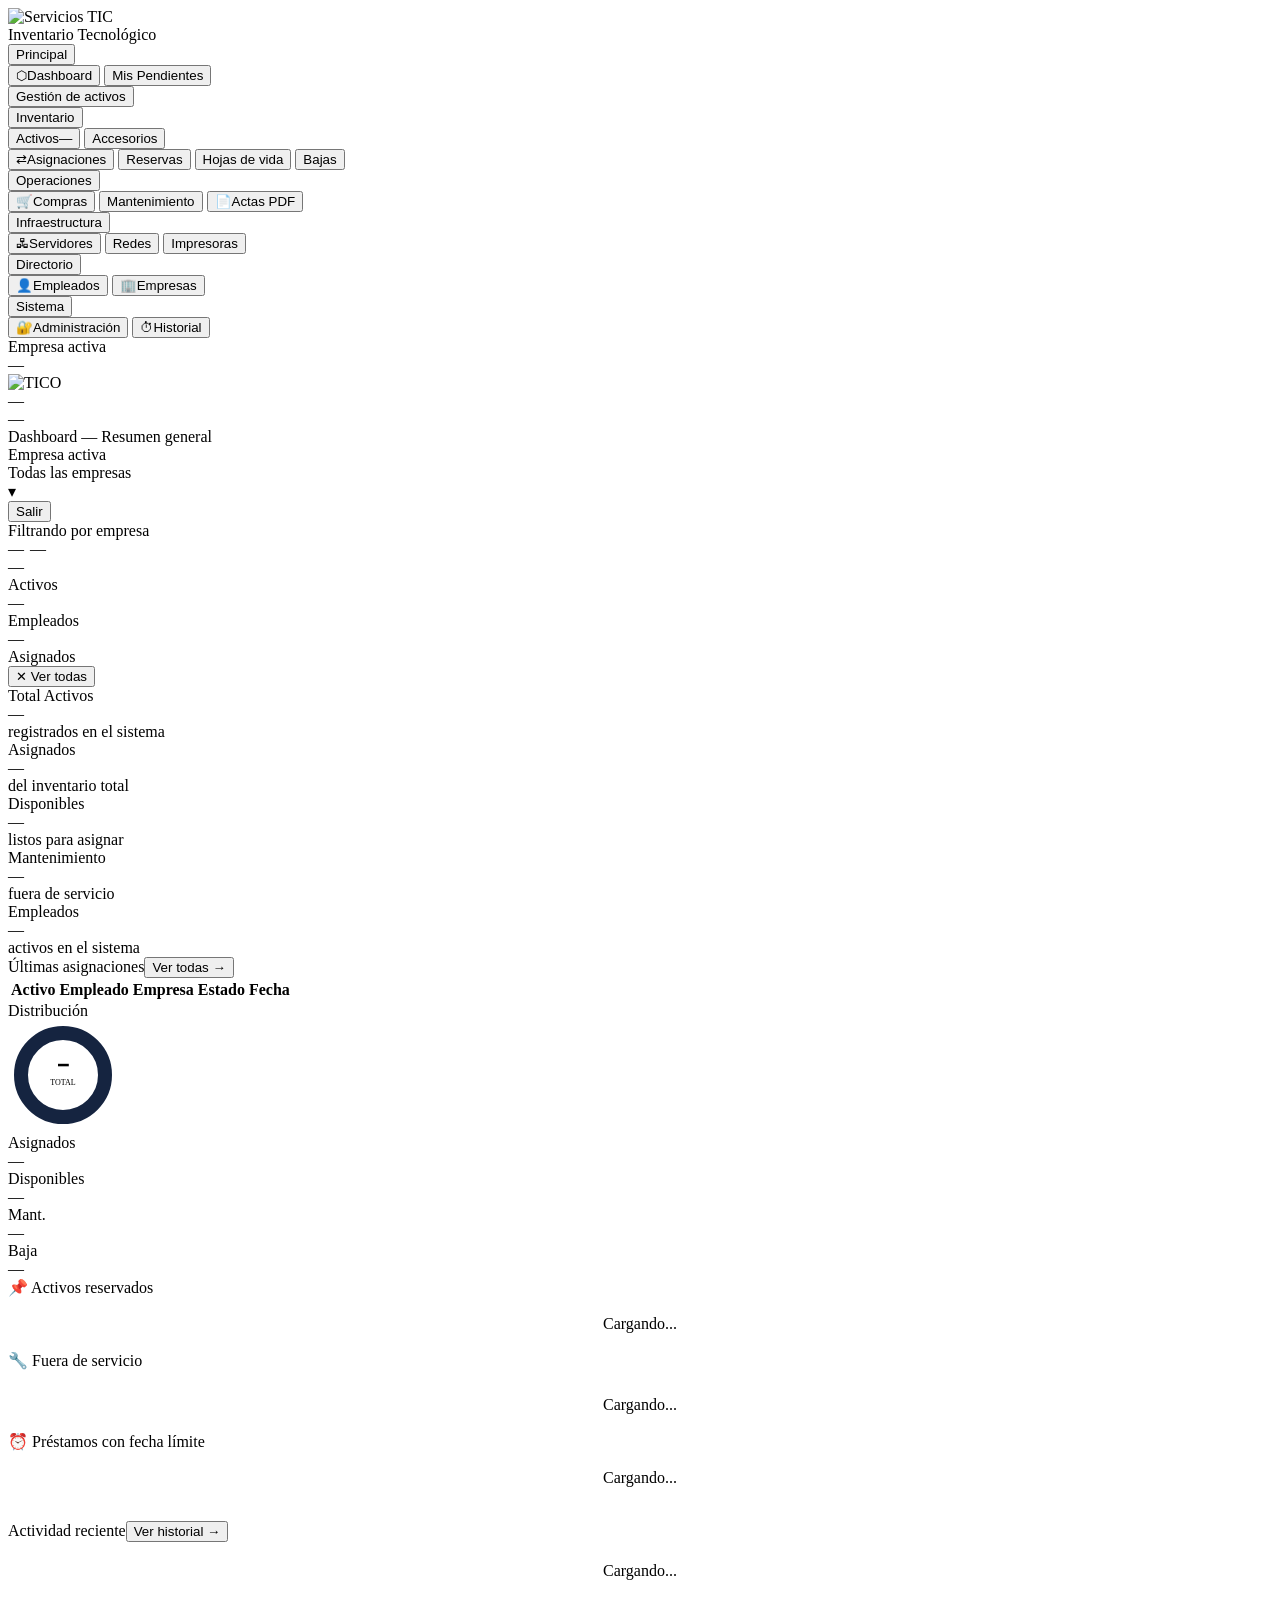
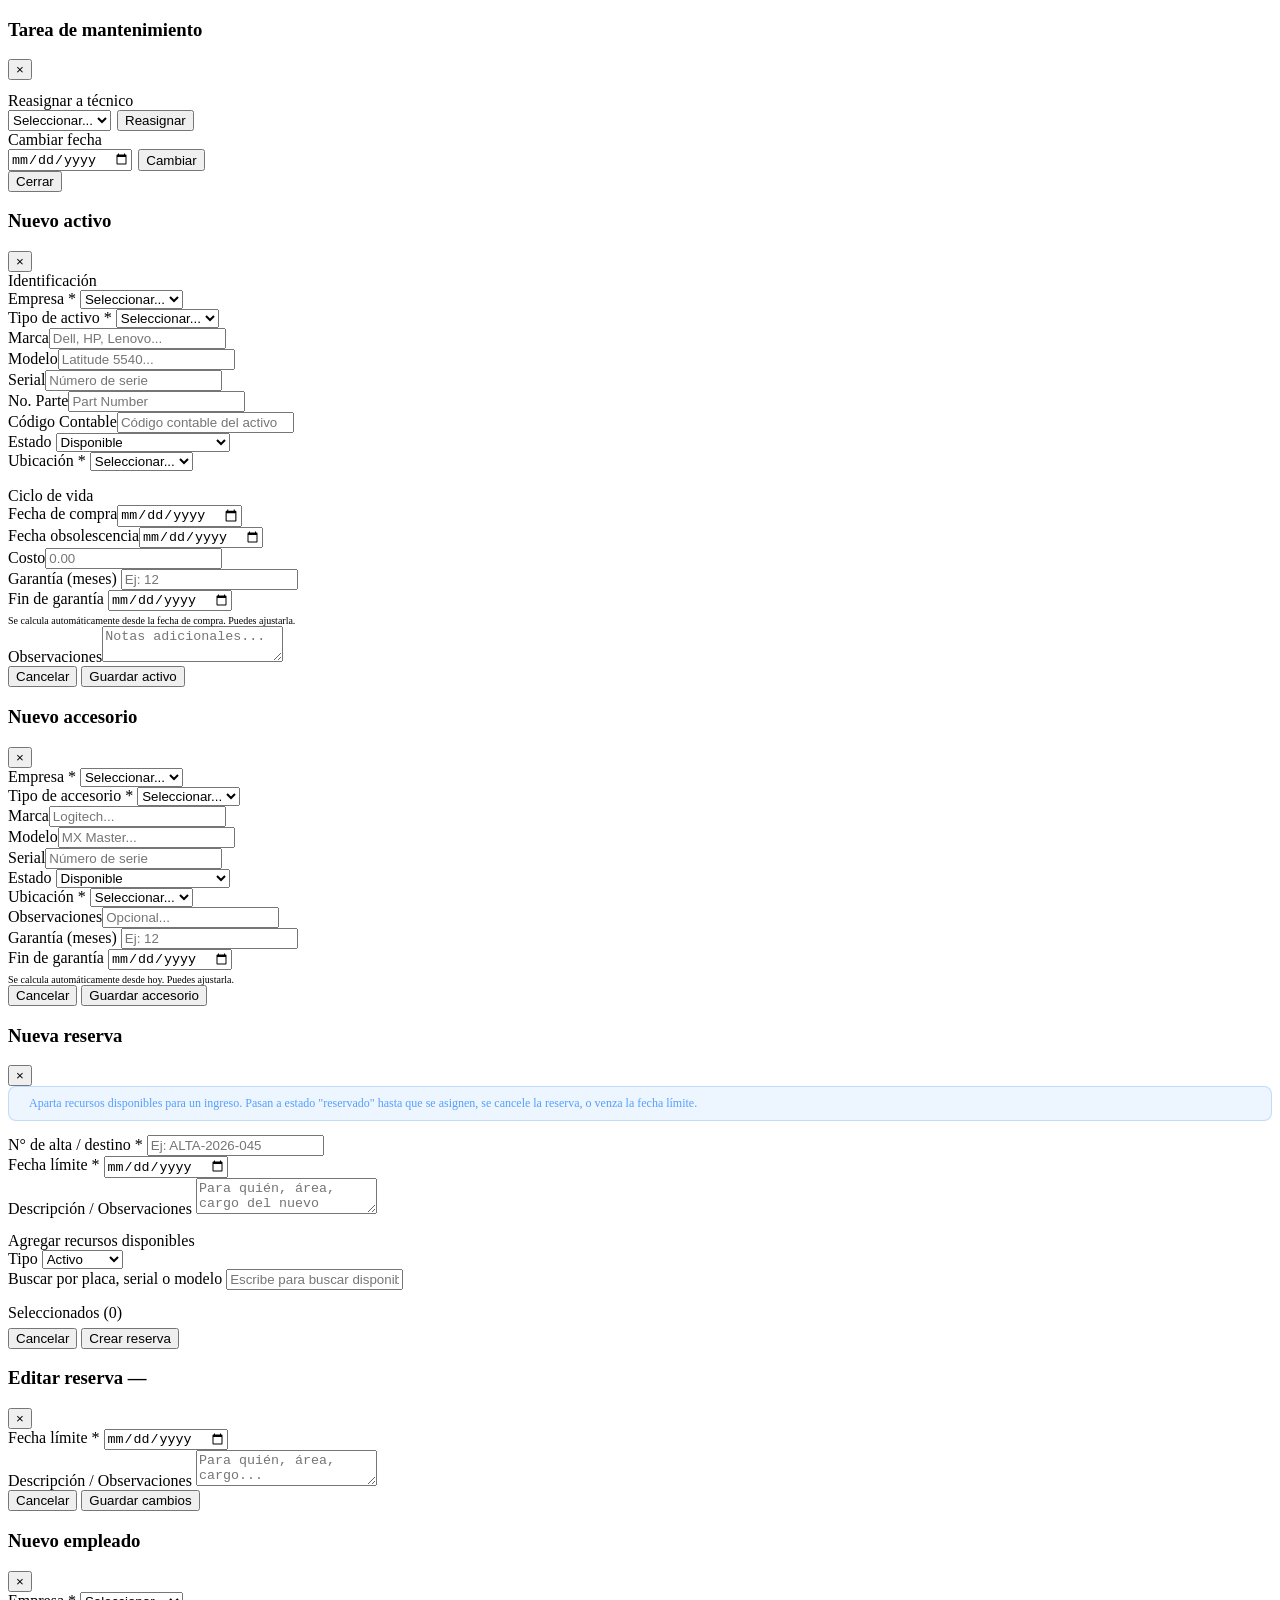
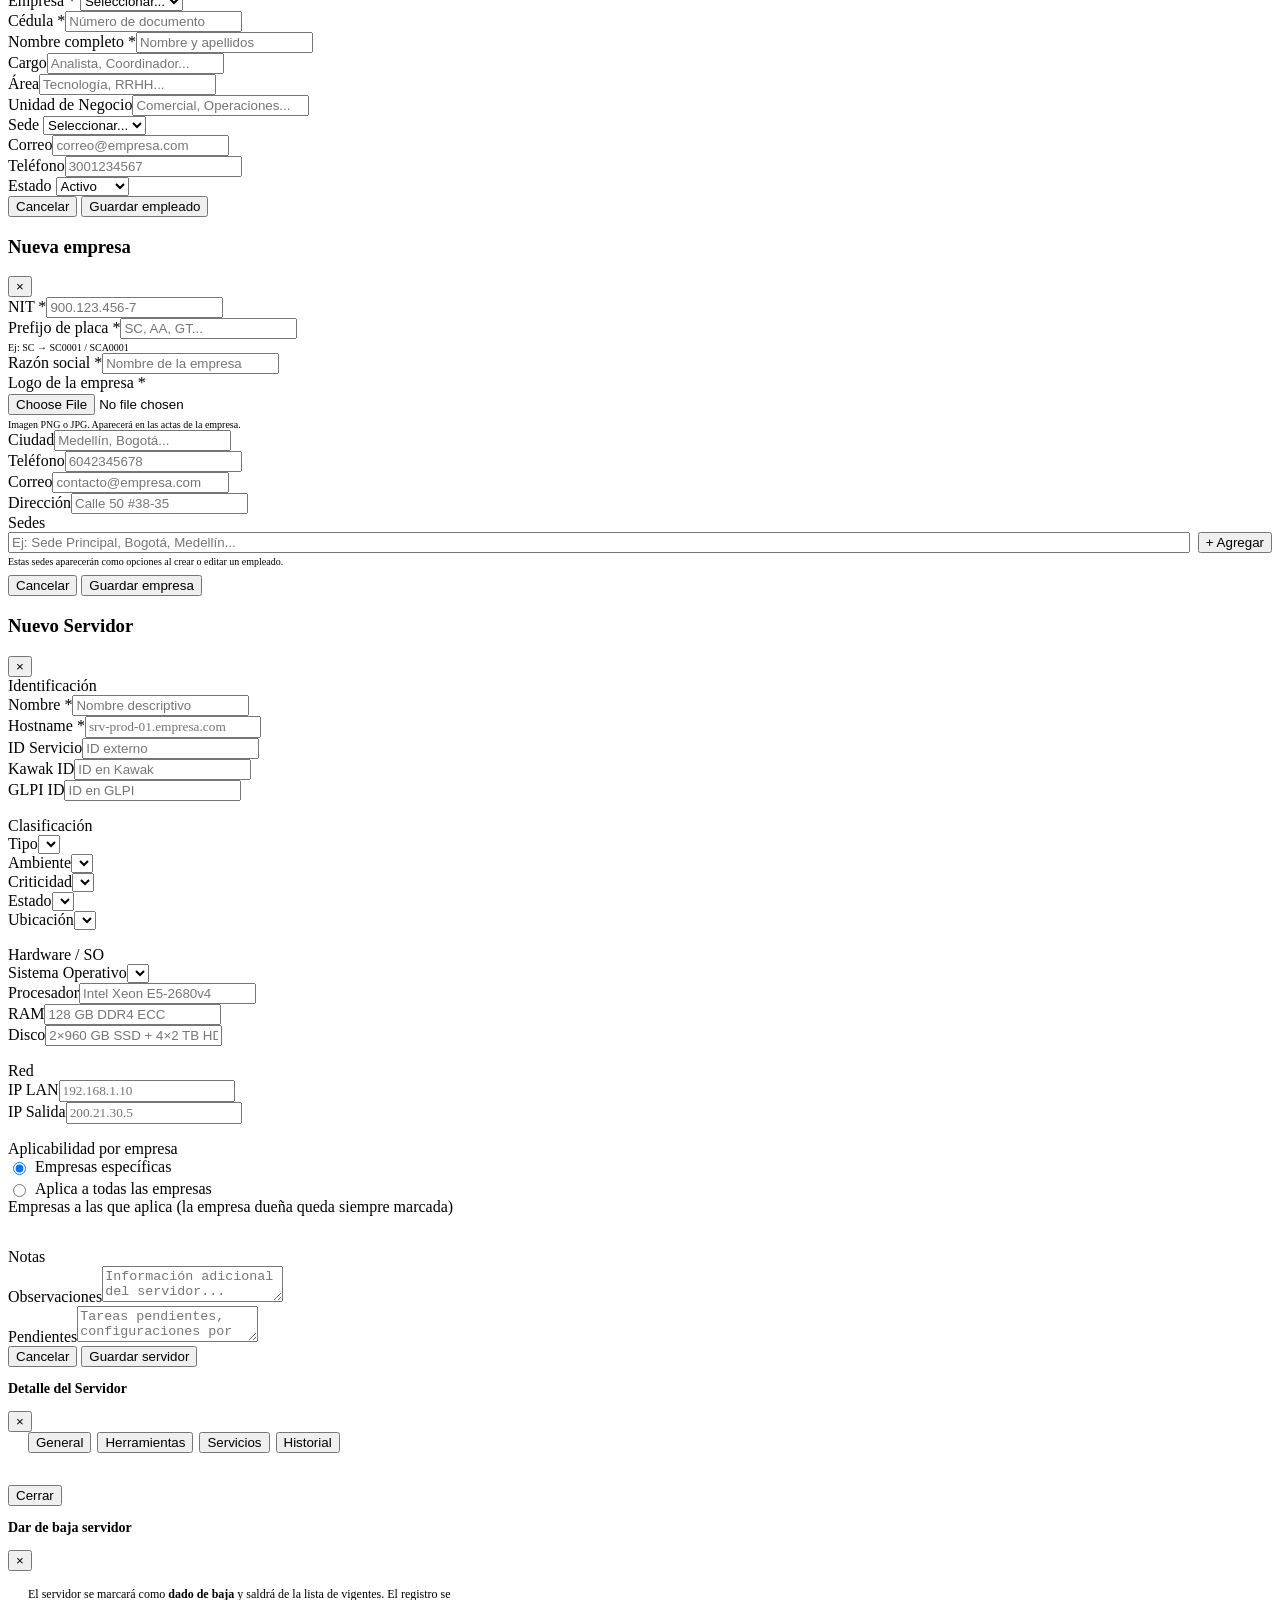
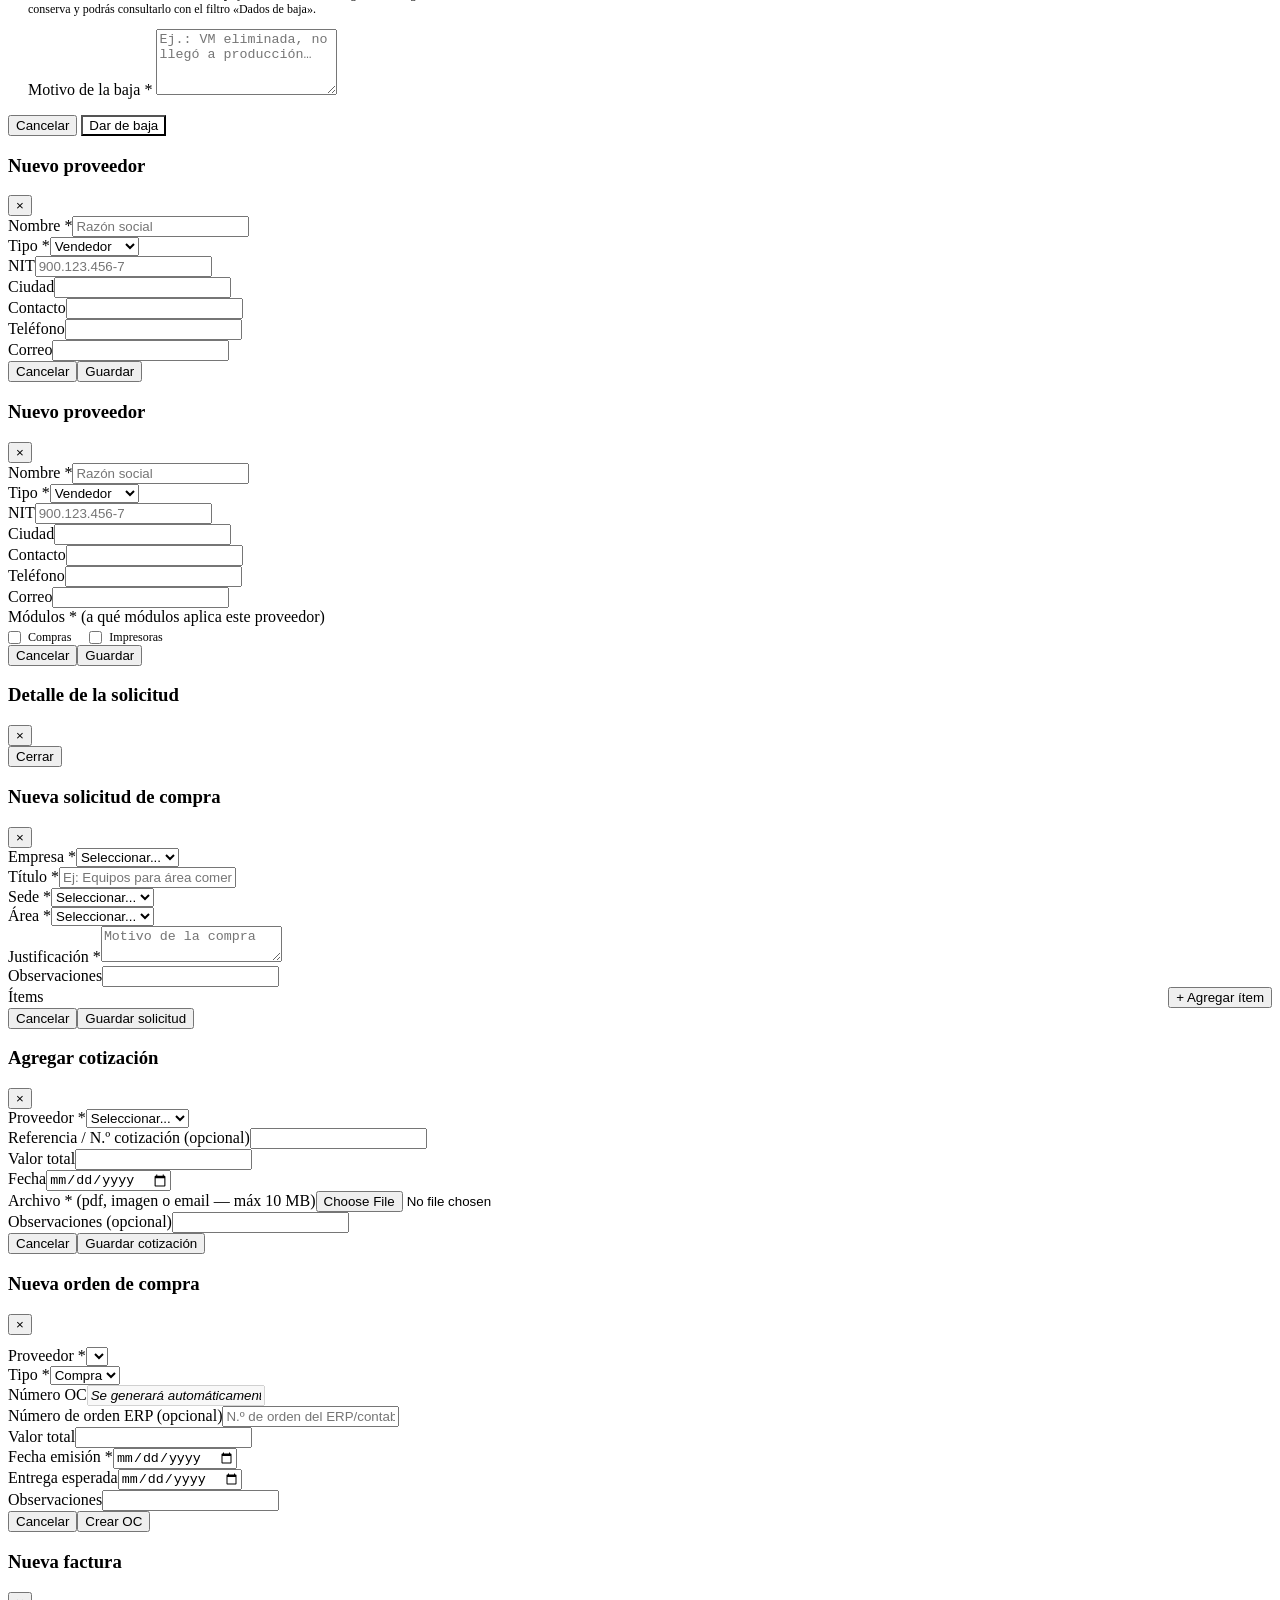
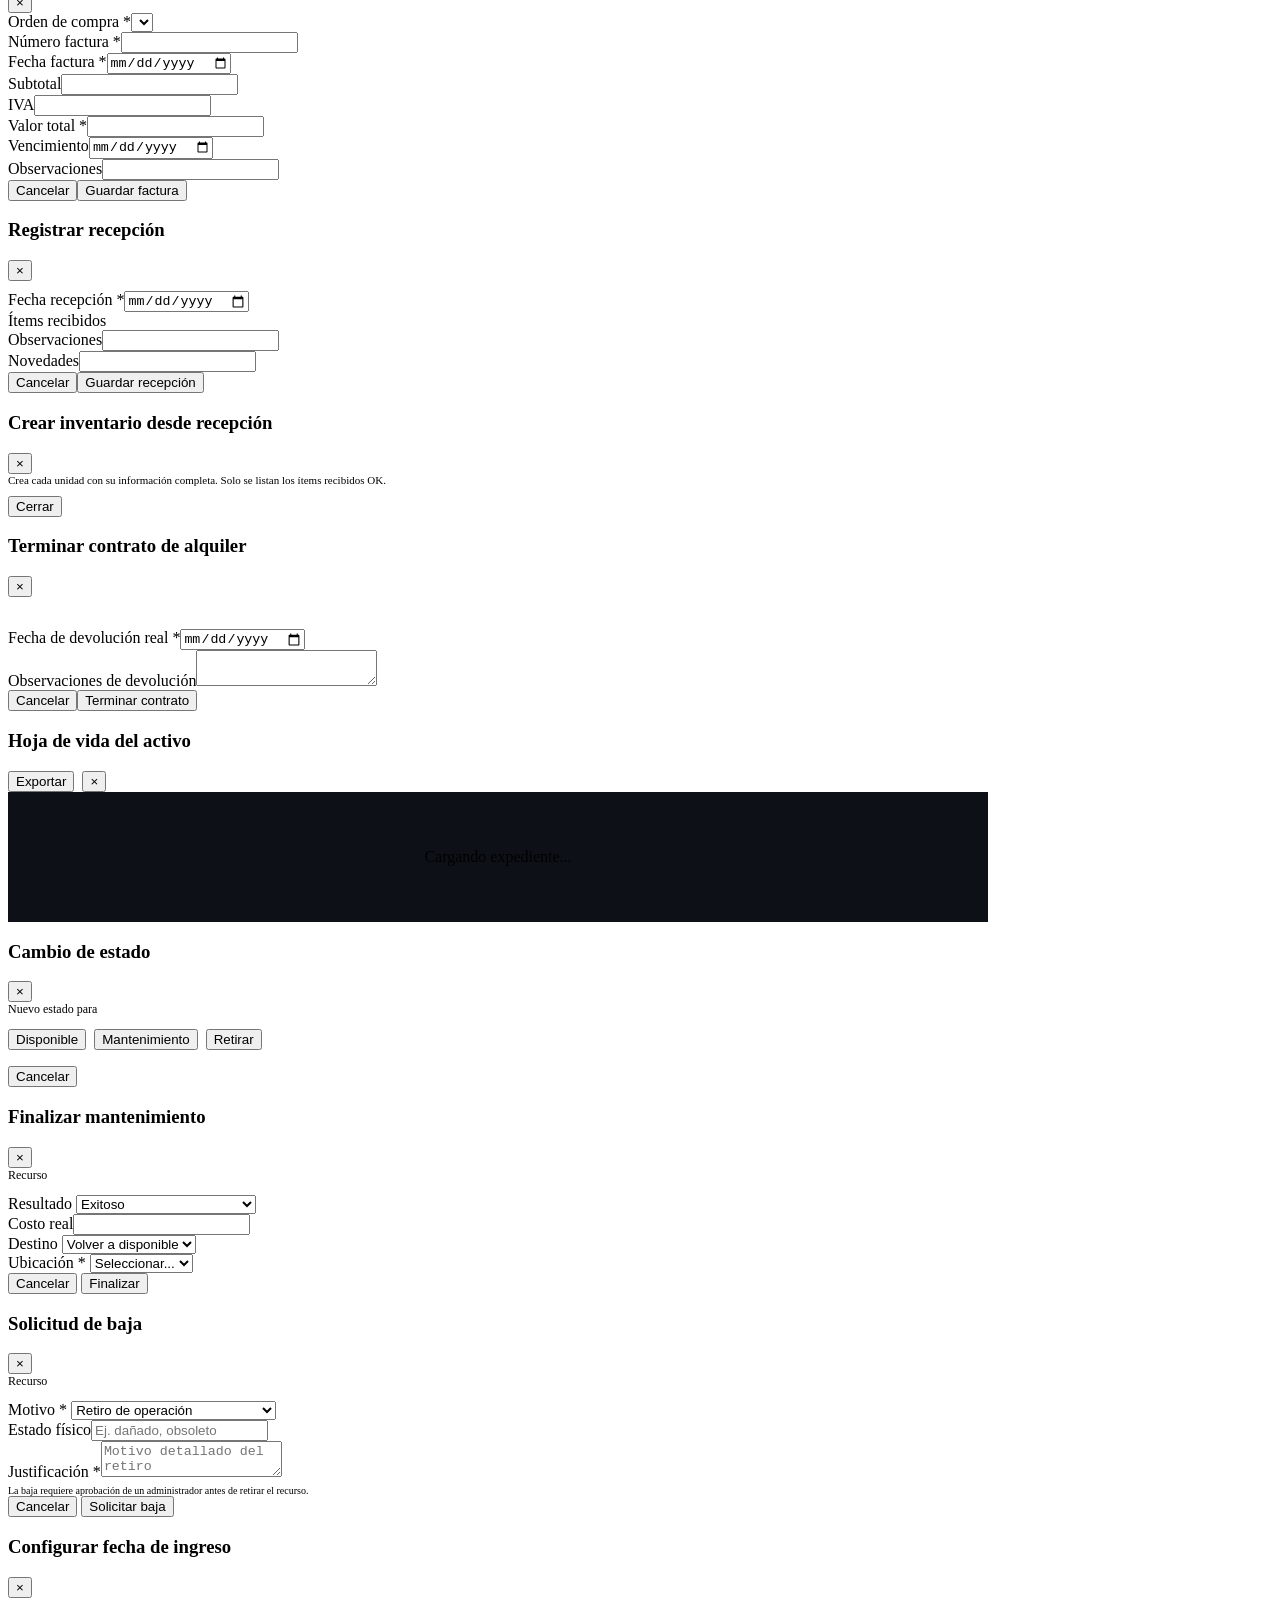
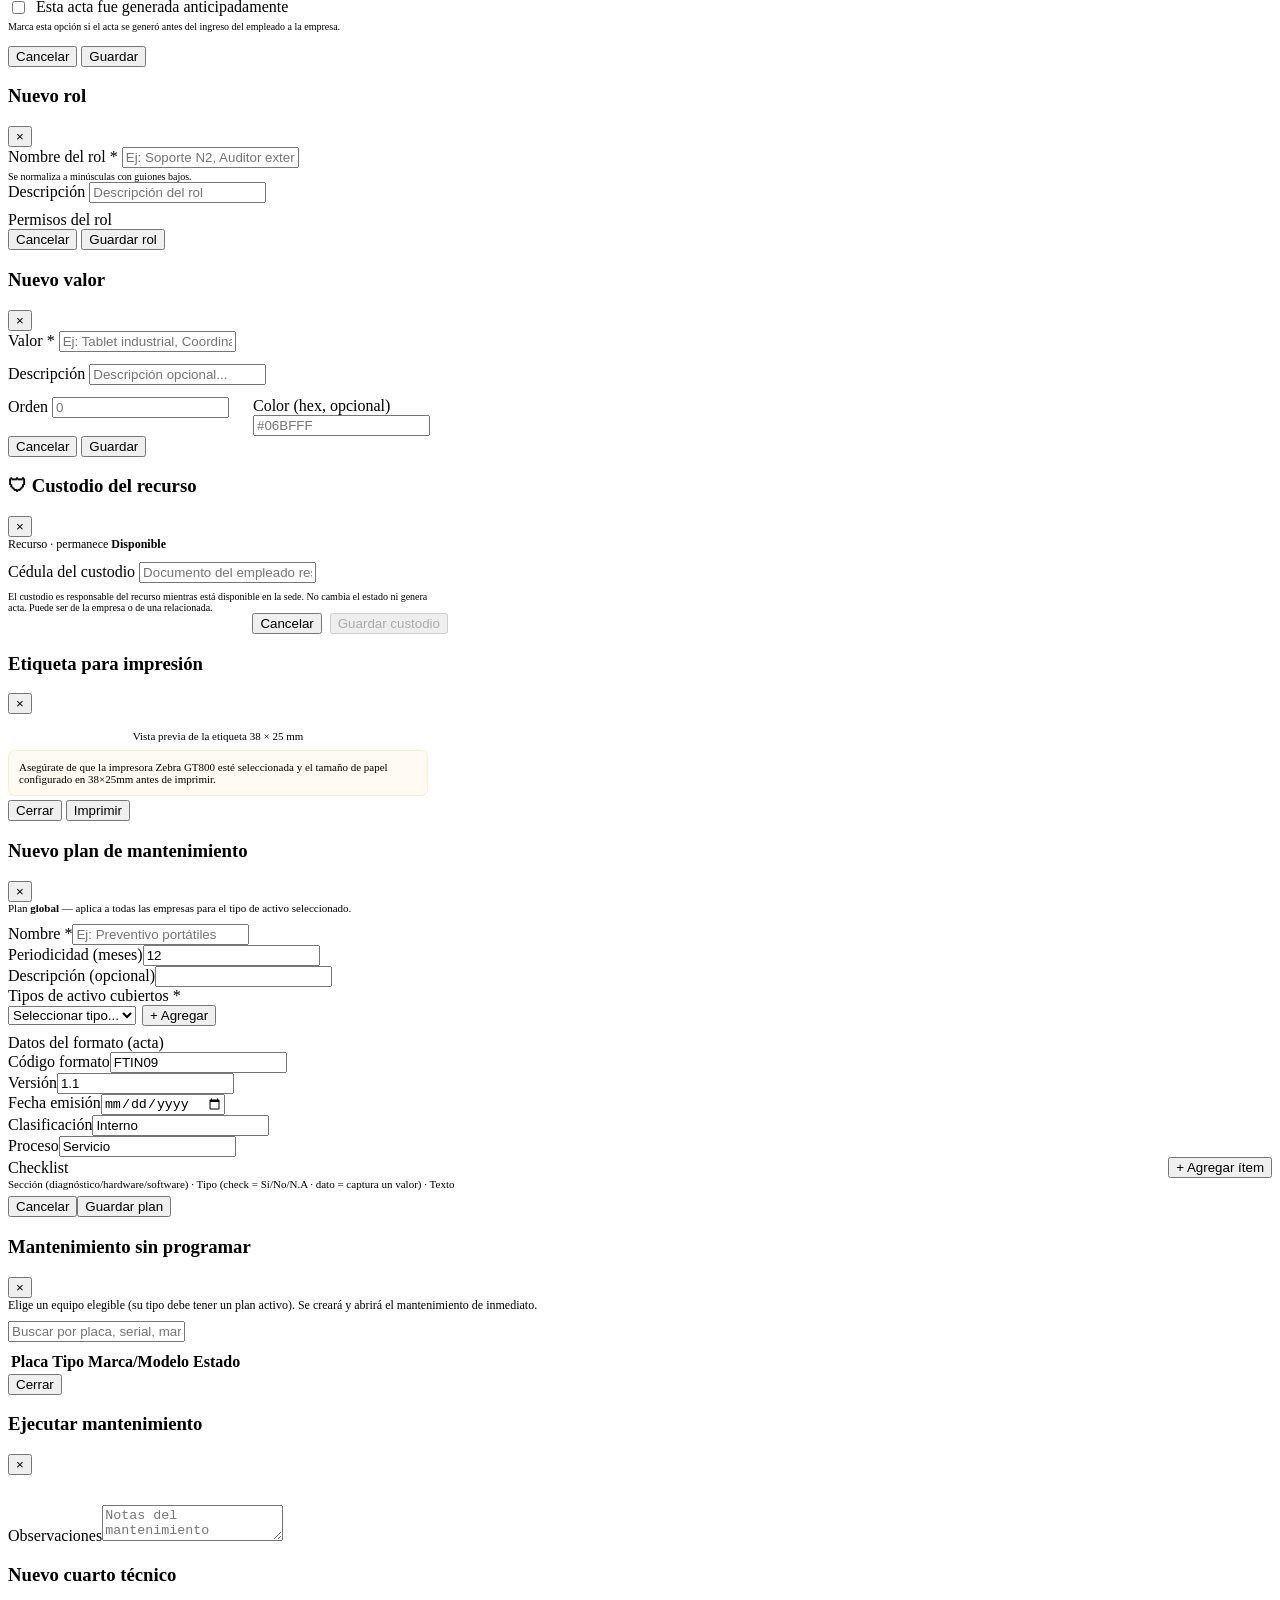
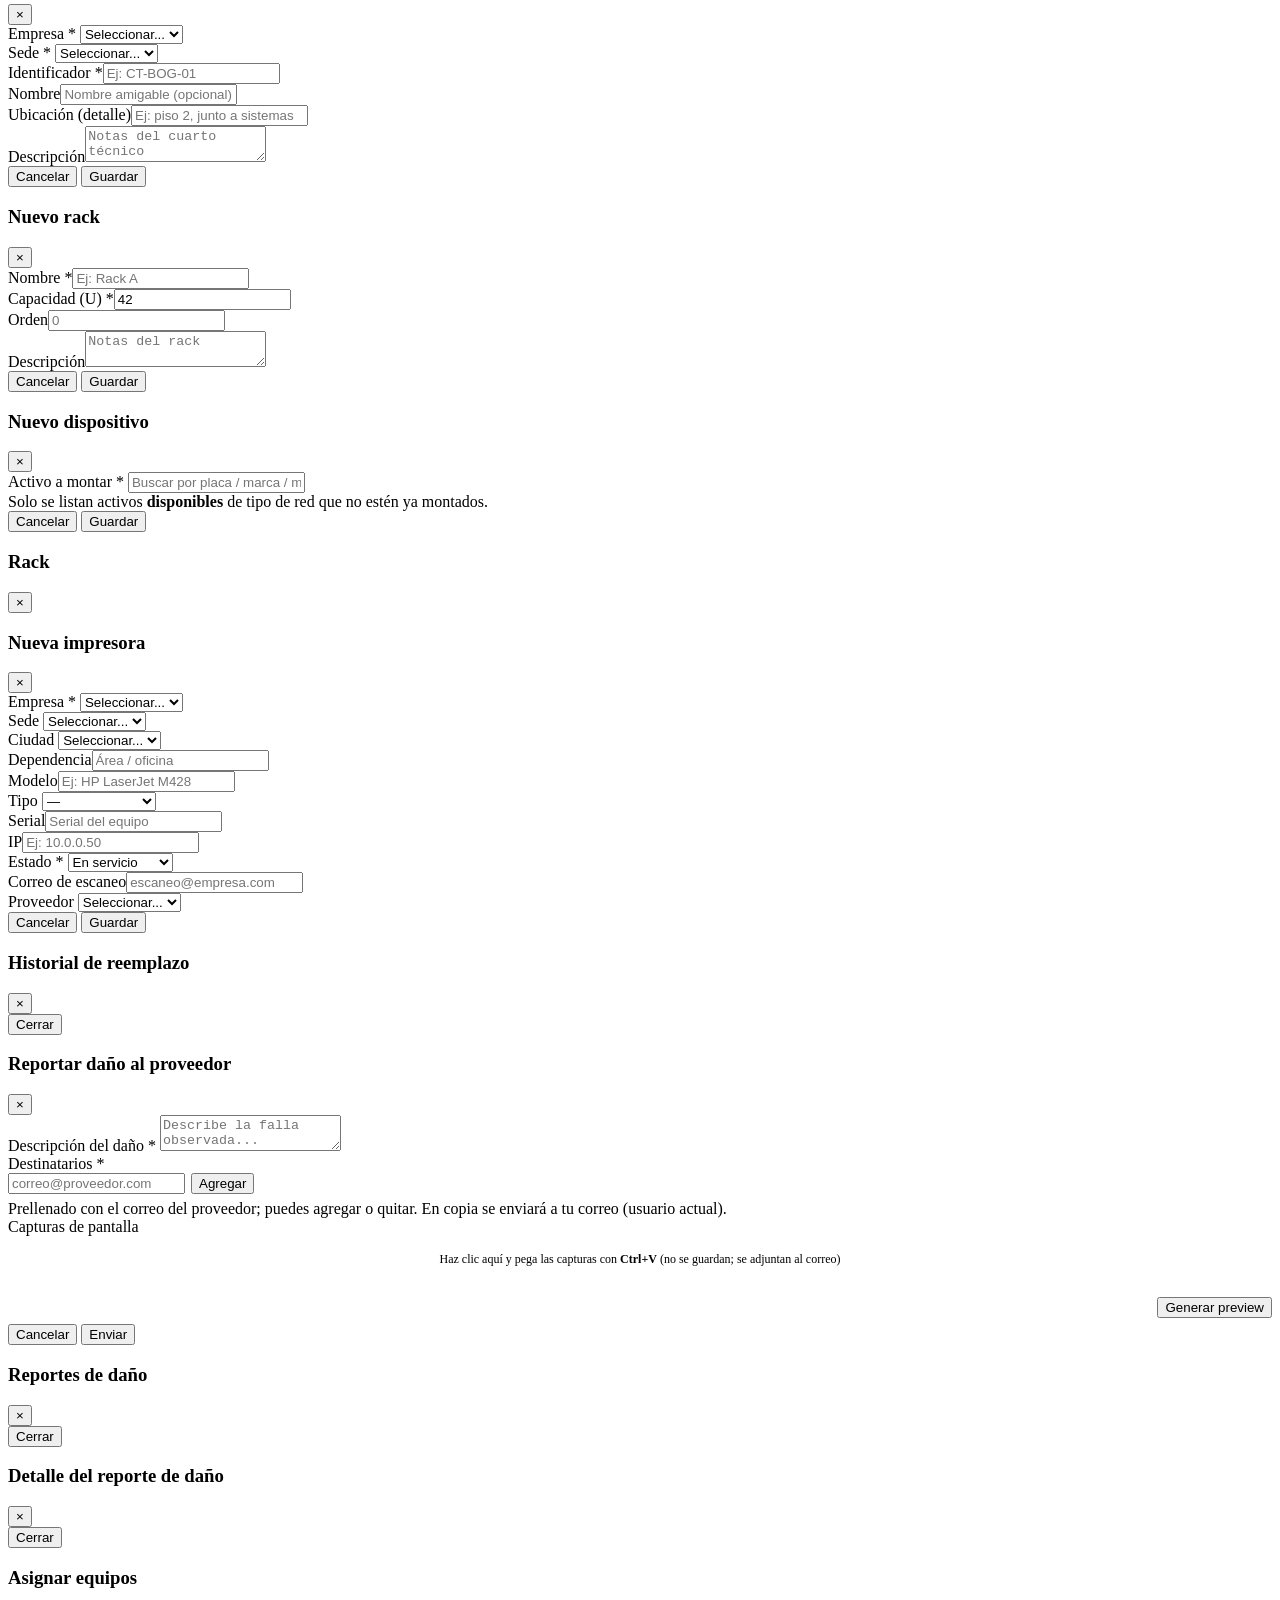
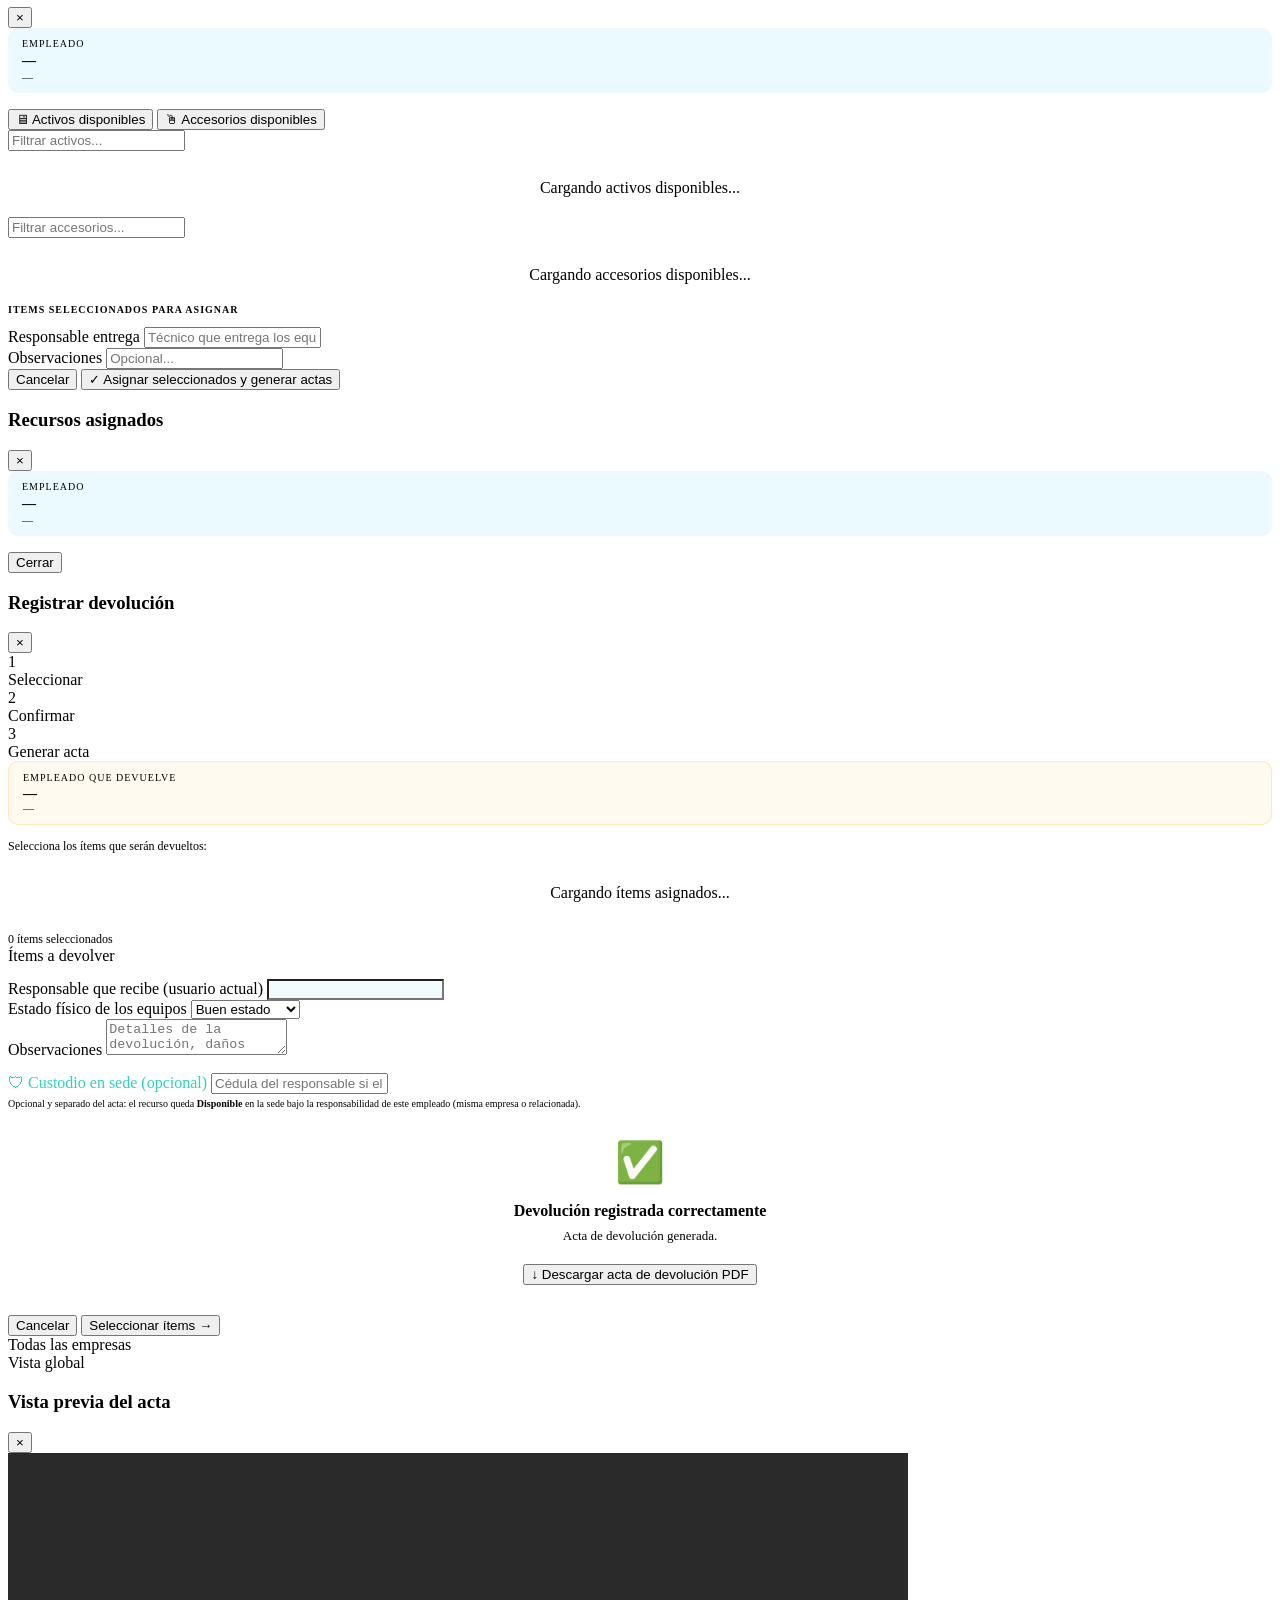
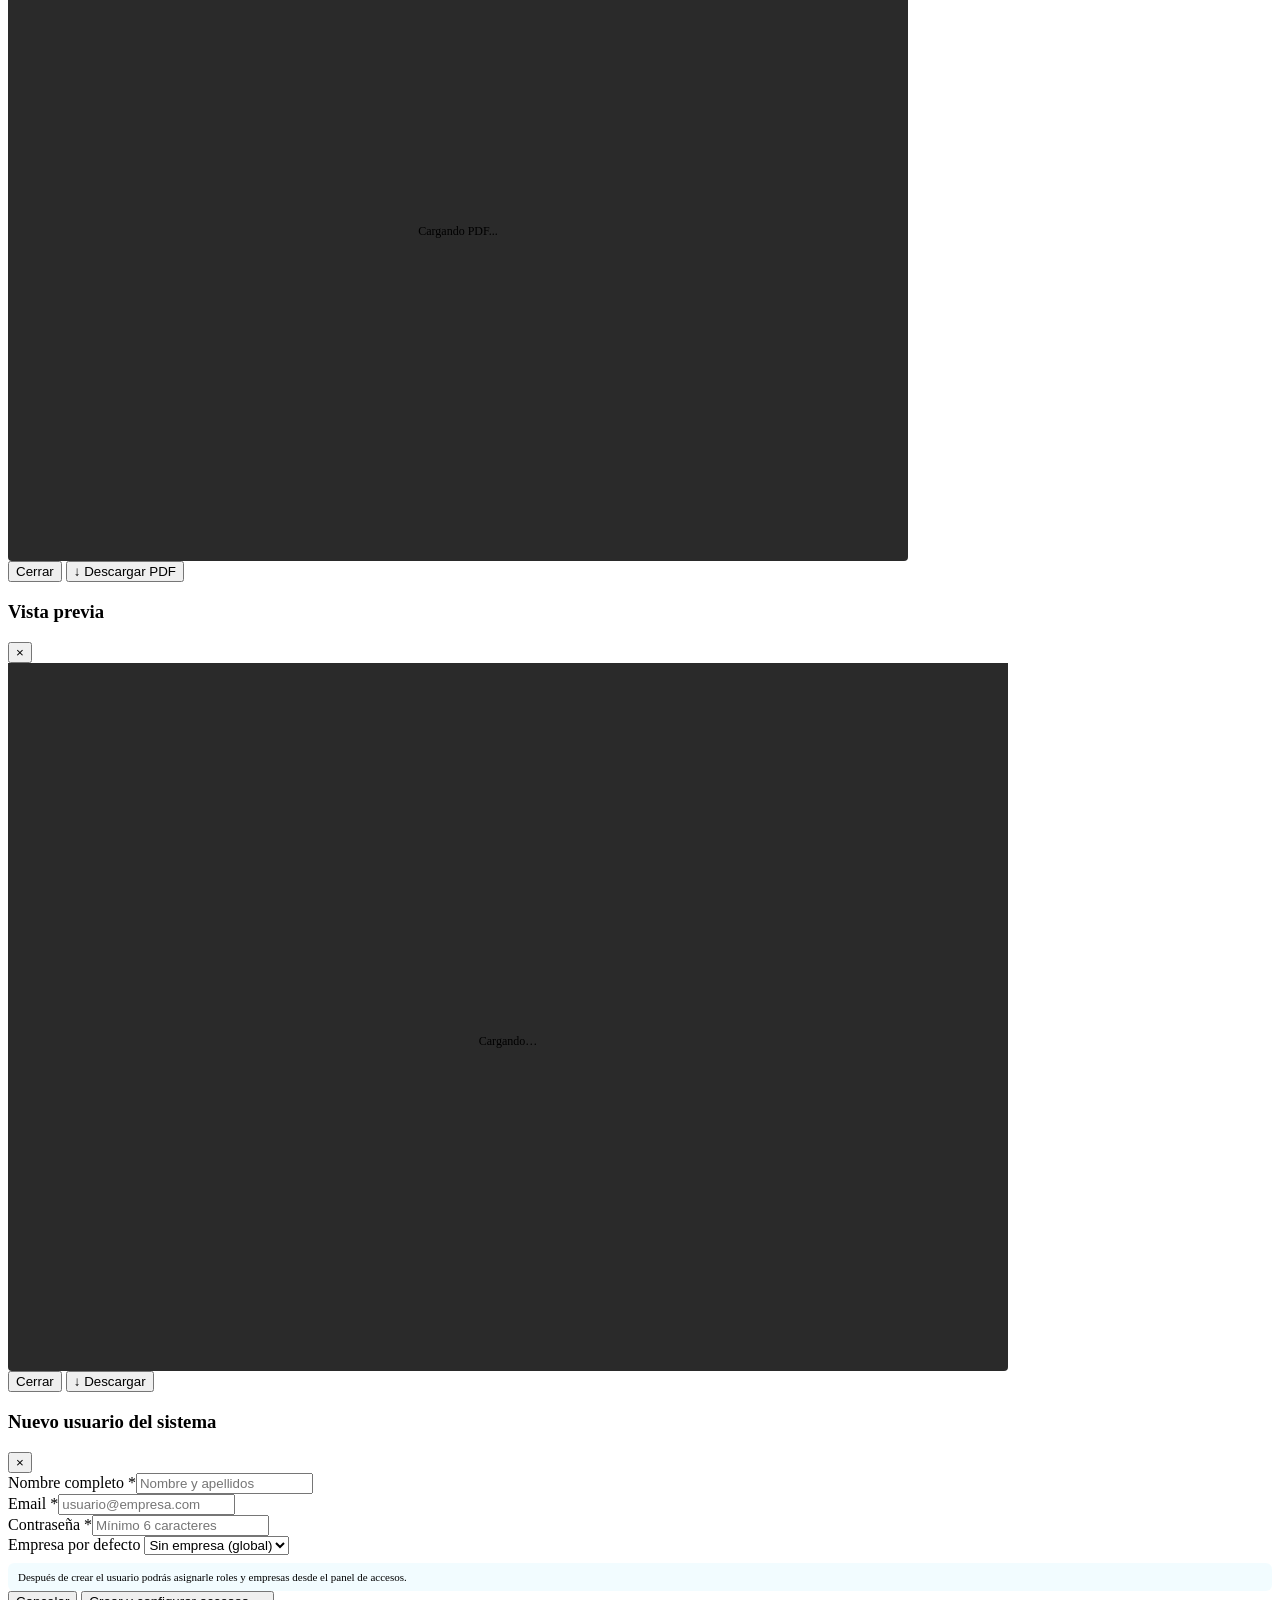
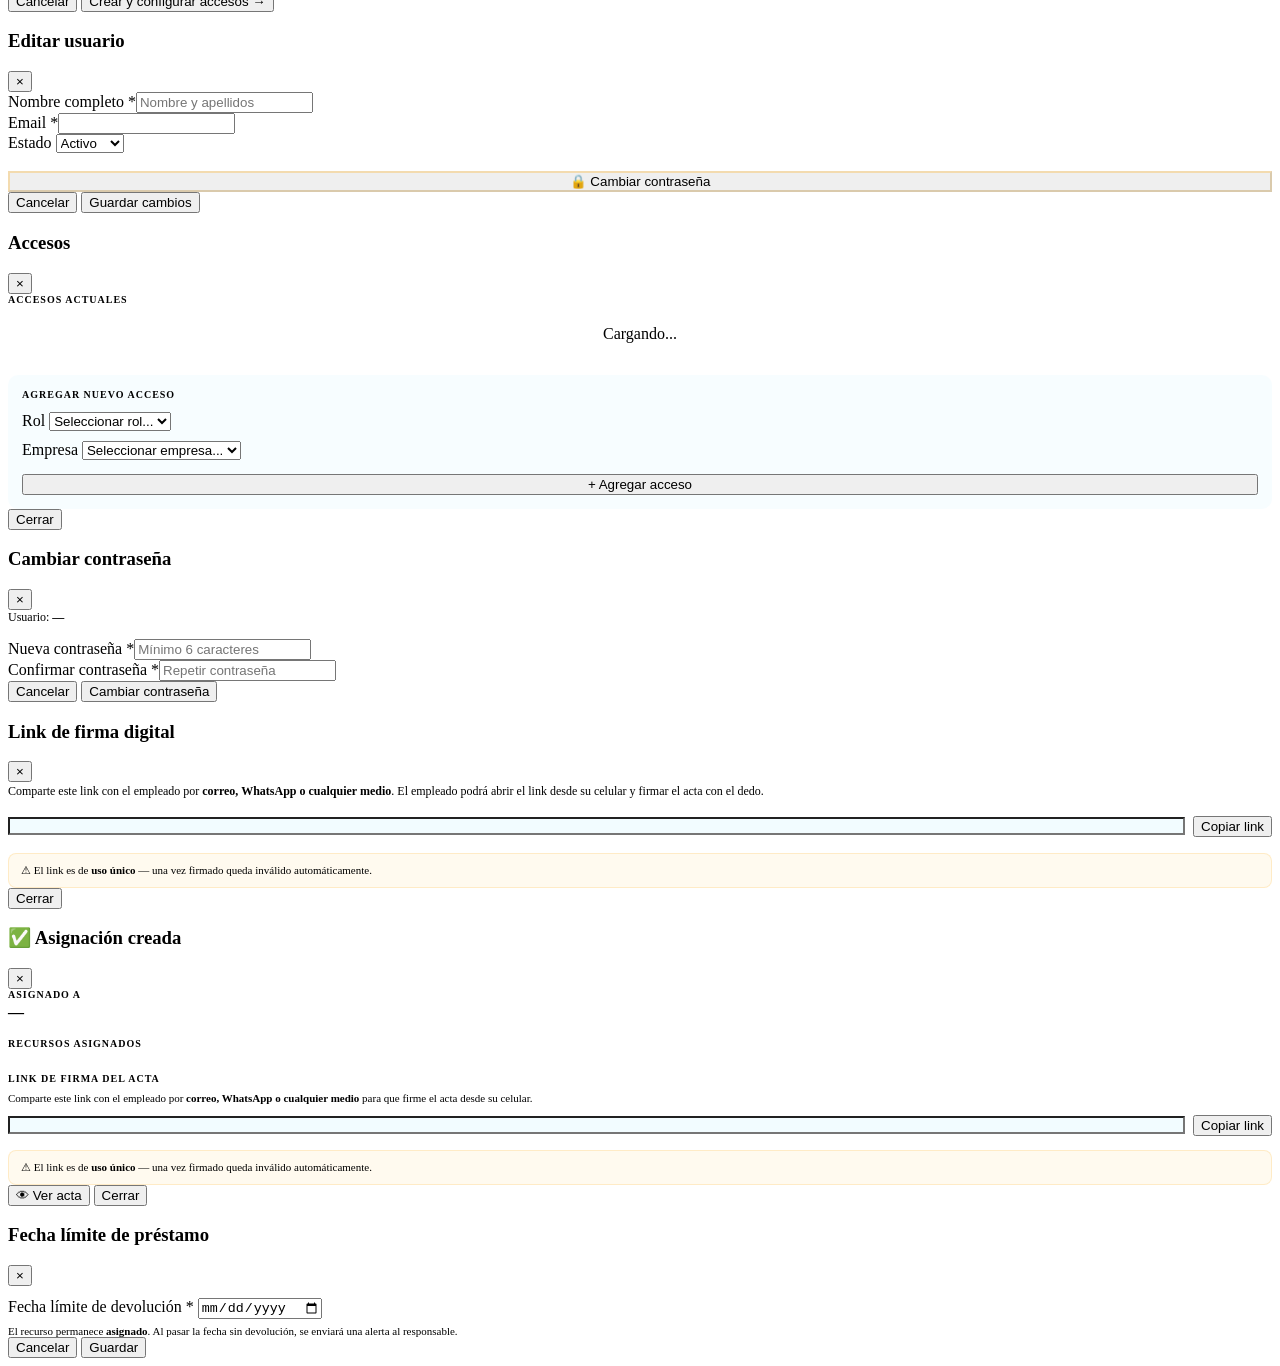
==== frontend/dashboard.html @ 6e7605c9 "Proyecto version 1" ====
<!DOCTYPE html>
<html lang="es">
<head>
<meta charset="UTF-8">
<meta name="viewport" content="width=device-width, initial-scale=1.0">
<title>Servicios TIC — Dashboard</title>
<link href="https://fonts.googleapis.com/css2?family=Exo+2:wght@300;400;500;600;700;800&family=JetBrains+Mono:wght@400;500&display=swap" rel="stylesheet">
  <link rel="stylesheet" href="https://cdn.jsdelivr.net/npm/@tabler/icons-webfont@3.5.0/dist/tabler-icons.min.css">
  <link rel="stylesheet" href="/css/dashboard.css?v=1">
</head>
<body>

<!-- SIDEBAR -->
<aside class="sidebar">
  <div class="sidebar-logo">
    <img class="logo-img" src="/img/ServiciosTIC_Blanco.png" alt="Servicios TIC">
    <div class="logo-sub">Inventario Tecnológico</div>
  </div>
  <nav class="nav">

    <div class="nav-group" data-group="principal">
      <button class="nav-group-header" onclick="toggleNavGroup('principal')">
        <span>Principal</span><i class="ti ti-chevron-down nav-chevron"></i>
      </button>
      <div class="nav-group-items">
        <button class="nav-item active" onclick="showView('dashboard',this)"><span class="nav-icon">⬡</span>Dashboard</button>
        <button class="nav-item" onclick="showView('pendientes',this)"><span class="nav-icon"><i class="ti ti-checklist"></i></span>Mis Pendientes<span class="nav-badge" id="nav-pendientes-badge" style="display:none">0</span></button>
      </div>
    </div>

    <div class="nav-group" data-group="gestion-activos">
      <button class="nav-group-header" onclick="toggleNavGroup('gestion-activos')">
        <span>Gestión de activos</span><i class="ti ti-chevron-down nav-chevron"></i>
      </button>
      <div class="nav-group-items">
        <div class="nav-subgroup" data-subgroup="inventario">
          <button class="nav-item nav-parent" onclick="toggleNavSubgroup('inventario')">
            <span class="nav-icon"><i class="ti ti-package"></i></span>Inventario
            <i class="ti ti-chevron-down nav-chevron-sm"></i>
          </button>
          <div class="nav-subgroup-items">
            <button class="nav-item nav-child" data-permiso="activos.ver" onclick="showView('activos',this)">Activos<span class="nav-badge" id="badge-activos">—</span></button>
            <button class="nav-item nav-child" data-permiso="accesorios.ver" onclick="showView('accesorios',this)">Accesorios</button>
          </div>
        </div>
        <button class="nav-item" data-permiso="asignaciones.ver" onclick="showView('asignaciones',this)"><span class="nav-icon">⇄</span>Asignaciones</button>
        <button class="nav-item" data-permiso="reservas.gestionar" onclick="showView('reservas',this)"><span class="nav-icon"><i class="ti ti-bookmark"></i></span>Reservas</button>
        <button class="nav-item" data-permiso="activos.ver" onclick="showView('hoja-vida-view',this)"><span class="nav-icon"><i class="ti ti-id-badge"></i></span>Hojas de vida</button>
        <button class="nav-item" data-permiso="estados.cambiar" onclick="showView('bajas',this)"><span class="nav-icon"><i class="ti ti-trash"></i></span>Bajas</button>
      </div>
    </div>

    <div class="nav-group" data-group="operaciones">
      <button class="nav-group-header" onclick="toggleNavGroup('operaciones')">
        <span>Operaciones</span><i class="ti ti-chevron-down nav-chevron"></i>
      </button>
      <div class="nav-group-items">
        <button class="nav-item" data-permiso="compras.ver" onclick="showView('compras',this)"><span class="nav-icon">🛒</span>Compras</button>
        <button class="nav-item" data-permiso-any="mantenimiento.planes,mantenimiento.ejecutar" onclick="showView('mantenimiento',this)"><span class="nav-icon"><i class="ti ti-tool"></i></span>Mantenimiento</button>
        <button class="nav-item" data-permiso="actas.ver" onclick="showView('actas',this)"><span class="nav-icon">📄</span>Actas PDF</button>
      </div>
    </div>

    <div class="nav-group" data-group="infraestructura">
      <button class="nav-group-header" onclick="toggleNavGroup('infraestructura')">
        <span>Infraestructura</span><i class="ti ti-chevron-down nav-chevron"></i>
      </button>
      <div class="nav-group-items">
        <button class="nav-item" data-permiso="servidores.ver" onclick="showView('servidores',this)"><span class="nav-icon">🖧</span>Servidores</button>
        <button class="nav-item" data-permiso="redes.ver" onclick="showView('redes',this)"><span class="nav-icon"><i class="ti ti-network"></i></span>Redes</button>
        <button class="nav-item" data-permiso="impresoras.ver" onclick="showView('impresoras',this)"><span class="nav-icon"><i class="ti ti-printer"></i></span>Impresoras</button>
      </div>
    </div>

    <div class="nav-group" data-group="directorio">
      <button class="nav-group-header" onclick="toggleNavGroup('directorio')">
        <span>Directorio</span><i class="ti ti-chevron-down nav-chevron"></i>
      </button>
      <div class="nav-group-items">
        <button class="nav-item" data-permiso="usuarios.ver" onclick="showView('usuarios',this)"><span class="nav-icon">👤</span>Empleados</button>
        <button class="nav-item" data-permiso="empresas.ver" onclick="showView('empresas',this)"><span class="nav-icon">🏢</span>Empresas</button>
      </div>
    </div>

    <div class="nav-group" data-group="sistema">
      <button class="nav-group-header" onclick="toggleNavGroup('sistema')">
        <span>Sistema</span><i class="ti ti-chevron-down nav-chevron"></i>
      </button>
      <div class="nav-group-items">
        <button class="nav-item" data-permiso="usuarios.ver" id="nav-administracion" onclick="showView('administracion',this)"><span class="nav-icon">🔐</span>Administración</button>
        <button class="nav-item" onclick="showView('historial',this)"><span class="nav-icon">⏱</span>Historial</button>
      </div>
    </div>

  </nav>
  <div class="sidebar-empresa-badge" id="seb">
    <div class="seb-label">Empresa activa</div>
    <div class="seb-name" id="seb-name">—</div>
  </div>
  <div class="sidebar-footer">
    <div class="tico-mini"><img src="/img/TICO.png" alt="TICO"></div>
    <div><div class="u-name" id="user-name">—</div><div class="u-role" id="user-role">—</div></div>
  </div>
</aside>

<!-- MAIN -->
<div class="main">
  <div class="topbar">
    <div>
      <span class="topbar-title" id="topbar-title">Dashboard</span>
      <span class="topbar-sub" id="topbar-sub">— Resumen general</span>
    </div>
    <div class="topbar-right">
      <div class="empresa-selector" id="empresa-selector" onclick="toggleEmpresaDropdown()">
        <div class="emp-dot" id="emp-dot"></div>
        <div class="emp-info">
          <div class="emp-label">Empresa activa</div>
          <div class="emp-name" id="emp-name-display">Todas las empresas</div>
        </div>
        <span class="emp-arrow">▾</span>
      </div>
      <button class="btn btn-primary" id="btn-nuevo" onclick="accionNuevo()" style="display:none">+ <span id="btn-nuevo-label">Nuevo activo</span></button>
      <button class="btn-logout" onclick="logout()">Salir</button>
    </div>
  </div>

  <!-- BANNER EMPRESA ACTIVA -->
  <div class="empresa-banner" id="empresa-banner">
    <div class="banner-dot" id="banner-dot"></div>
    <div>
      <div class="banner-label">Filtrando por empresa</div>
      <div style="display:flex;align-items:center;gap:6px">
        <span class="banner-name" id="banner-name">—</span>
        <span class="banner-prefijo" id="banner-prefijo">—</span>
      </div>
    </div>
    <div class="banner-stats">
      <div class="banner-stat"><div class="banner-stat-num" id="ban-activos">—</div><div class="banner-stat-lbl">Activos</div></div>
      <div class="banner-stat"><div class="banner-stat-num" id="ban-empleados">—</div><div class="banner-stat-lbl">Empleados</div></div>
      <div class="banner-stat"><div class="banner-stat-num" id="ban-asig">—</div><div class="banner-stat-lbl">Asignados</div></div>
    </div>
    <button class="banner-clear" onclick="seleccionarEmpresa('','Todas las empresas','')">✕ Ver todas</button>
  </div>

  <!-- SIDEBAR EMPRESA BADGE -->
  <div style="display:none" id="sidebar-badge-wrap"></div>

  <div class="content" id="content">

    <!-- DASHBOARD -->
    <!-- MIS PENDIENTES -->
    <div id="view-pendientes" style="display:none">
      <div id="pendientes-header" class="pend-header"></div>
      <div id="pendientes-grid" class="pend-grid"></div>
    </div>

    <div id="view-dashboard">
      <!-- ALERTAS (solo chips con count > 0) -->
      <div id="dash-alertas" class="dash-alertas-row" style="display:none"></div>
      <div class="kpi-grid kpi-grid-5">
        <div class="kpi cyan"><div class="kpi-glow"></div><div class="kpi-label">Total Activos</div><div class="kpi-value" id="kpi-total">—</div><div class="kpi-sub">registrados en el sistema</div></div>
        <div class="kpi green"><div class="kpi-glow"></div><div class="kpi-label">Asignados</div><div class="kpi-value" id="kpi-asignados">—</div><div class="kpi-sub" id="kpi-pct">del inventario total</div></div>
        <div class="kpi green"><div class="kpi-glow"></div><div class="kpi-label">Disponibles</div><div class="kpi-value" id="kpi-disponibles">—</div><div class="kpi-sub">listos para asignar</div></div>
        <div class="kpi amber"><div class="kpi-glow"></div><div class="kpi-label">Mantenimiento</div><div class="kpi-value" id="kpi-mant">—</div><div class="kpi-sub">fuera de servicio</div></div>
        <div class="kpi purple"><div class="kpi-glow"></div><div class="kpi-label">Empleados</div><div class="kpi-value" id="kpi-empleados">—</div><div class="kpi-sub">activos en el sistema</div></div>
      </div>
      <div class="grid-main">
        <div class="panel">
          <div class="panel-head"><span class="panel-title">Últimas asignaciones</span><button class="panel-link" onclick="showView('asignaciones',null)">Ver todas →</button></div>
          <table class="tbl"><thead><tr><th>Activo</th><th>Empleado</th><th>Empresa</th><th>Estado</th><th>Fecha</th></tr></thead>
          <tbody id="tbl-dash-asig"></tbody></table>
        </div>
        <div class="panel">
          <div class="panel-head"><span class="panel-title">Distribución</span></div>
          <div class="donut-wrap">
            <div class="donut-row">
              <svg width="110" height="110" viewBox="0 0 110 110">
                <circle cx="55" cy="55" r="42" fill="none" stroke="#152440" stroke-width="14"/>
                <circle id="d-asig" cx="55" cy="55" r="42" fill="none" stroke="var(--cyan)" stroke-width="14" stroke-dasharray="264" stroke-dashoffset="66" stroke-linecap="round" transform="rotate(-90 55 55)"/>
                <text x="55" y="51" text-anchor="middle" fill="var(--text)" font-size="18" font-weight="800" font-family="JetBrains Mono,monospace" id="d-total">—</text>
                <text x="55" y="65" text-anchor="middle" fill="var(--text3)" font-size="8" font-family="Exo 2,sans-serif">TOTAL</text>
              </svg>
              <div class="donut-legend">
                <div class="legend-item"><div class="legend-left"><div class="legend-dot" style="background:var(--cyan)"></div>Asignados</div><span class="legend-val" id="leg-a">—</span></div>
                <div class="legend-item"><div class="legend-left"><div class="legend-dot" style="background:var(--green)"></div>Disponibles</div><span class="legend-val" id="leg-d">—</span></div>
                <div class="legend-item"><div class="legend-left"><div class="legend-dot" style="background:var(--amber)"></div>Mant.</div><span class="legend-val" id="leg-m">—</span></div>
                <div class="legend-item"><div class="legend-left"><div class="legend-dot" style="background:var(--red)"></div>Baja</div><span class="legend-val" id="leg-b">—</span></div>
              </div>
            </div>
          </div>
        </div>
      </div>

      <!-- ROW 3: Reservados + Fuera de servicio -->
      <div class="grid-main" style="grid-template-columns:1fr 1fr">
        <div class="panel">
          <div class="panel-head">
            <span class="panel-title">📌 Activos reservados</span>
            <button class="panel-link" id="dash-reservados-vertodos" style="display:none" onclick="dashVerReservados()">Ver todos →</button>
          </div>
          <div id="dash-reservados-body"><div style="padding:18px;text-align:center;color:var(--text3)">Cargando...</div></div>
        </div>
        <div class="panel">
          <div class="panel-head">
            <span class="panel-title">🔧 Fuera de servicio</span>
            <button class="panel-link" id="dash-fuera-vertodos" style="display:none" onclick="dashVerFueraServicio()">Ver todos →</button>
          </div>
          <div id="dash-fuera-desglose" style="padding:8px 18px 0;font-size:11px;color:var(--text3)"></div>
          <div id="dash-fuera-body"><div style="padding:18px;text-align:center;color:var(--text3)">Cargando...</div></div>
        </div>
      </div>

      <!-- ROW 4: Préstamos con fecha límite -->
      <div class="panel" style="margin-bottom:16px">
        <div class="panel-head">
          <span class="panel-title">⏰ Préstamos con fecha límite</span>
          <button class="panel-link" id="dash-prestamos-vertodos" style="display:none" onclick="irAPrestamos('prestamo')">Ver todos →</button>
        </div>
        <div id="dash-prestamos-body"><div style="padding:18px;text-align:center;color:var(--text3)">Cargando...</div></div>
      </div>

      <div class="panel">
        <div class="panel-head"><span class="panel-title">Actividad reciente</span><button class="panel-link" onclick="showView('historial',null)">Ver historial →</button></div>
        <div id="act-body"><div style="padding:20px;text-align:center;color:var(--text3)">Cargando...</div></div>
      </div>
    </div>

    <!-- ACTIVOS -->
    <div id="view-activos" style="display:none">
      <div class="tabs" id="tabs-activos">
        <button class="tab active" onclick="filtrarActivos('',this)">Todos</button>
        <button class="tab" onclick="filtrarActivos('disponible',this)">Disponible</button>
        <button class="tab" onclick="filtrarActivos('asignado',this)">Asignado</button>
        <button class="tab" onclick="filtrarActivos('mantenimiento_preventivo',this)">Mant. Preventivo</button>
        <button class="tab" onclick="filtrarActivos('mantenimiento_correctivo',this)">Mant. Correctivo</button>
        <button class="tab" onclick="filtrarActivos('en_reparacion',this)">En Reparación</button>
        <button class="tab" onclick="filtrarActivos('en_garantia',this)">En Garantía</button>
        <button class="tab" onclick="filtrarActivos('reservado',this)">Reservado</button>
        <button class="tab" onclick="filtrarActivos('retirado',this)">Retirado</button>
      </div>
      <div class="search-bar">
        <input class="search-input" id="search-activos" placeholder="Buscar por placa, serial, modelo, empleado..." oninput="buscarActivos()">
        <button class="btn btn-ghost btn-filtros" id="btn-filtros-activos" onclick="toggleFiltros('activos')">⚙ Filtros</button>
        <button class="btn btn-ghost" data-permiso-btn="reservas.gestionar" style="color:#54A0FF;border-color:rgba(84,160,255,0.35)" onclick="abrirModalReserva()"><i class="ti ti-bookmark"></i> Reservar</button>
        <button class="btn btn-primary" onclick="abrirModalActivo()">+ Nuevo activo</button>
      </div>
      <div class="filtros-panel" id="filtros-activos">
        <div class="filtros-grid">
          <div class="fgroup"><label>Tipo de activo</label>
            <select class="fselect" id="filtro-activos-tipo" onchange="aplicarFiltrosActivos()"><option value="">Todos</option></select></div>
          <div class="fgroup"><label>Marca</label>
            <select class="fselect" id="filtro-activos-marca" onchange="aplicarFiltrosActivos()"><option value="">Todas</option></select></div>
          <div class="fgroup"><label>Empresa</label>
            <select class="fselect" id="filtro-activos-empresa" onchange="aplicarFiltrosActivos()"><option value="">Todas</option></select></div>
          <div class="fgroup"><label>Asignación</label>
            <select class="fselect" id="filtro-activos-asignacion" onchange="aplicarFiltrosActivos()">
              <option value="">Todos</option><option value="asignado">Asignados</option><option value="libre">Sin asignar</option></select></div>
          <div class="fgroup"><label>Préstamo</label>
            <select class="fselect" id="filtro-activos-prestamo" onchange="aplicarFiltrosActivos()">
              <option value="">Todos</option><option value="prestamo">Préstamos</option><option value="vencido">Préstamos vencidos</option></select></div>
          <div class="fgroup"><label>Compra desde</label>
            <input type="date" class="finput" id="filtro-activos-fcompra-desde" onchange="aplicarFiltrosActivos()"></div>
          <div class="fgroup"><label>Compra hasta</label>
            <input type="date" class="finput" id="filtro-activos-fcompra-hasta" onchange="aplicarFiltrosActivos()"></div>
        </div>
        <div class="filtros-foot">
          <span class="filtros-count" id="count-activos"></span>
          <div style="display:flex;gap:8px">
            <button class="btn btn-ghost btn-sm" style="color:var(--green);border-color:rgba(0,229,160,0.3)" onclick="exportarActivos('excel',this)">⬇ Excel</button>
            <button class="btn btn-ghost btn-sm" style="color:var(--red);border-color:rgba(255,77,109,0.3)" onclick="exportarActivos('pdf',this)">⬇ PDF</button>
            <button class="btn btn-ghost btn-sm" onclick="limpiarFiltrosActivos()">Limpiar filtros</button>
          </div>
        </div>
      </div>
      <div class="panel tabla-scroll">
        <table class="tbl"><thead><tr><th>Placa</th><th>Tipo / Modelo</th><th>Serial</th><th>Procesador / RAM</th><th>Empresa</th><th>Asignado a</th><th>Estado</th><th>Acción</th></tr></thead>
        <tbody id="tbl-activos-body"></tbody></table>
      </div>
    </div>

    <!-- ACCESORIOS -->
    <div id="view-accesorios" style="display:none">
      <div class="tabs" id="tabs-accesorios">
        <button class="tab active" onclick="filtrarAccesorios('',this)">Todos</button>
        <button class="tab" onclick="filtrarAccesorios('disponible',this)">Disponible</button>
        <button class="tab" onclick="filtrarAccesorios('asignado',this)">Asignado</button>
        <button class="tab" onclick="filtrarAccesorios('mantenimiento_preventivo',this)">Mant. Preventivo</button>
        <button class="tab" onclick="filtrarAccesorios('mantenimiento_correctivo',this)">Mant. Correctivo</button>
        <button class="tab" onclick="filtrarAccesorios('en_reparacion',this)">En Reparación</button>
        <button class="tab" onclick="filtrarAccesorios('en_garantia',this)">En Garantía</button>
        <button class="tab" onclick="filtrarAccesorios('reservado',this)">Reservado</button>
        <button class="tab" onclick="filtrarAccesorios('retirado',this)">Retirado</button>
      </div>
      <div class="search-bar">
        <input class="search-input" id="search-accesorios" placeholder="Buscar por placa, tipo, marca..." oninput="buscarAccesorios()">
        <button class="btn btn-ghost btn-filtros" id="btn-filtros-accesorios" onclick="toggleFiltros('accesorios')">⚙ Filtros</button>
        <button class="btn btn-ghost" data-permiso-btn="reservas.gestionar" style="color:#54A0FF;border-color:rgba(84,160,255,0.35)" onclick="abrirModalReserva()"><i class="ti ti-bookmark"></i> Reservar</button>
        <button class="btn btn-primary" onclick="abrirModalAccesorio()">+ Nuevo accesorio</button>
      </div>
      <div class="filtros-panel" id="filtros-accesorios">
        <div class="filtros-grid">
          <div class="fgroup"><label>Tipo de accesorio</label>
            <select class="fselect" id="filtro-accesorios-tipo" onchange="aplicarFiltrosAccesorios()"><option value="">Todos</option></select></div>
          <div class="fgroup"><label>Marca</label>
            <select class="fselect" id="filtro-accesorios-marca" onchange="aplicarFiltrosAccesorios()"><option value="">Todas</option></select></div>
          <div class="fgroup"><label>Empresa</label>
            <select class="fselect" id="filtro-accesorios-empresa" onchange="aplicarFiltrosAccesorios()"><option value="">Todas</option></select></div>
          <div class="fgroup"><label>Asignación</label>
            <select class="fselect" id="filtro-accesorios-asignacion" onchange="aplicarFiltrosAccesorios()">
              <option value="">Todos</option><option value="asignado">Asignados</option><option value="libre">Sin asignar</option></select></div>
          <div class="fgroup"><label>Préstamo</label>
            <select class="fselect" id="filtro-accesorios-prestamo" onchange="aplicarFiltrosAccesorios()">
              <option value="">Todos</option><option value="prestamo">Préstamos</option><option value="vencido">Préstamos vencidos</option></select></div>
        </div>
        <div class="filtros-foot">
          <span class="filtros-count" id="count-accesorios"></span>
          <div style="display:flex;gap:8px">
            <button class="btn btn-ghost btn-sm" style="color:var(--green);border-color:rgba(0,229,160,0.3)" onclick="exportarAccesorios('excel',this)">⬇ Excel</button>
            <button class="btn btn-ghost btn-sm" style="color:var(--red);border-color:rgba(255,77,109,0.3)" onclick="exportarAccesorios('pdf',this)">⬇ PDF</button>
            <button class="btn btn-ghost btn-sm" onclick="limpiarFiltrosAccesorios()">Limpiar filtros</button>
          </div>
        </div>
      </div>
      <div class="panel tabla-scroll">
        <table class="tbl"><thead><tr><th>Placa</th><th>Tipo</th><th>Marca / Modelo</th><th>Serial</th><th>Empresa</th><th>Asignado a</th><th>Estado</th><th>Acción</th></tr></thead>
        <tbody id="tbl-accesorios-body"></tbody></table>
      </div>
    </div>

    <!-- RESERVAS -->
    <div id="view-reservas" style="display:none">
      <div class="search-bar">
        <input class="search-input" id="reservas-search" placeholder="Buscar por nº de alta, placa o serial..." oninput="buscarReservas()">
        <button class="btn btn-ghost btn-filtros" id="btn-filtros-reservas" onclick="toggleFiltros('reservas')">⚙ Filtros</button>
        <button class="btn btn-primary" data-permiso-btn="reservas.gestionar" onclick="abrirModalReserva()"><i class="ti ti-bookmark"></i> Reservar</button>
      </div>
      <div class="filtros-panel" id="filtros-reservas">
        <div class="filtros-grid">
          <div class="fgroup"><label>Estado</label>
            <select class="fselect" id="reservas-filtro-estado" onchange="cargarReservas()">
              <option value="">Todas</option>
              <option value="activa">Activas</option>
              <option value="completada">Completadas</option>
              <option value="cancelada">Canceladas</option>
              <option value="vencida">Vencidas</option>
            </select></div>
          <div class="fgroup"><label>Vence desde</label>
            <input type="date" class="finput" id="reservas-filtro-desde" onchange="aplicarFiltrosReservas()"></div>
          <div class="fgroup"><label>Vence hasta</label>
            <input type="date" class="finput" id="reservas-filtro-hasta" onchange="aplicarFiltrosReservas()"></div>
          <div class="fgroup"><label>Vencimiento</label>
            <select class="fselect" id="reservas-filtro-vence" onchange="aplicarFiltrosReservas()">
              <option value="">Todas</option>
              <option value="pronto">Vencen pronto (≤2 días)</option>
              <option value="vencidas">Ya vencidas</option>
            </select></div>
        </div>
        <div class="filtros-foot">
          <span class="filtros-count" id="count-reservas"></span>
          <button class="btn btn-ghost btn-sm" onclick="limpiarFiltrosReservas()">Limpiar filtros</button>
        </div>
      </div>
      <div class="panel tabla-scroll">
        <table class="tbl"><thead><tr><th>N° Alta</th><th>Descripción</th><th>Empresa</th><th>Fecha límite</th><th>Recursos</th><th>Estado</th><th>Acción</th></tr></thead>
        <tbody id="tbl-reservas-body"></tbody></table>
      </div>
    </div>

    <!-- HOJA DE VIDA (expediente completo con buscador) -->
    <div id="view-hoja-vida-view" style="display:none">
      <div style="background:var(--bg3);border:0.5px solid var(--border);border-radius:10px;padding:16px;margin-bottom:14px">
        <div style="position:relative">
          <input class="finput" id="hv-search-input"
                 placeholder="Buscar activo por placa o serial... (ej: SC0004, 5CD2394KLM)"
                 style="padding-left:36px"
                 oninput="hvBuscarActivo()" onkeydown="if(event.key==='Enter')hvBuscarPrimero()">
          <i class="ti ti-search" style="position:absolute;left:12px;top:50%;transform:translateY(-50%);color:var(--text3);font-size:15px"></i>
        </div>
        <div id="hv-search-results" style="margin-top:8px"></div>
      </div>
      <div id="hv-view-content">
        <div style="text-align:center;padding:60px 20px;color:var(--text3)">
          <i class="ti ti-id-badge" style="font-size:48px;color:var(--border2);display:block;margin-bottom:12px"></i>
          <div style="font-size:14px;color:var(--text2);margin-bottom:4px">Busca un activo para ver su hoja de vida</div>
          <div style="font-size:12px;color:var(--text3)">Ingresa la placa (ej: SC0004) o el serial del equipo</div>
        </div>
      </div>
    </div>

    <!-- ASIGNACIONES -->
    <div id="view-asignaciones" style="display:none">
      <div class="panel" style="margin-bottom:14px">
        <div class="panel-head"><span class="panel-title">Nueva asignación</span></div>
        <div style="padding:16px 18px;display:flex;flex-direction:column;gap:10px">
          <div style="display:grid;grid-template-columns:1fr 1fr 1fr;gap:10px">
            <div><label style="font-size:10px;color:var(--text3);text-transform:uppercase;letter-spacing:1px;display:block;margin-bottom:5px;font-weight:600">Empresa</label>
              <select class="fselect" id="asig-empresa" onchange="buscarEmpleadoAsig()"><option value="">Seleccionar...</option></select></div>
            <div><label style="font-size:10px;color:var(--text3);text-transform:uppercase;letter-spacing:1px;display:block;margin-bottom:5px;font-weight:600">Cédula del empleado</label>
              <input class="finput" id="asig-cedula" placeholder="Ej: 1045892310" oninput="buscarEmpleadoAsig()"></div>
            <div id="asig-placa-wrap"><label style="font-size:10px;color:var(--text3);text-transform:uppercase;letter-spacing:1px;display:block;margin-bottom:5px;font-weight:600">Placa o serial del activo <span style="color:var(--text3);font-weight:400;text-transform:none">(opcional — puedes agregar varios)</span></label>
              <input class="finput" id="asig-placa" placeholder="Ej: SC0001 o serial" oninput="buscarActivoAsig()" autocomplete="off">
              <div id="asig-placa-results" class="asig-results"></div>
              <div id="asig-activos-lista" style="display:flex;flex-wrap:wrap;gap:6px;margin-top:8px"></div></div>
          </div>

          <!-- ACCESORIOS -->
          <div id="asig-acc-wrap">
            <label style="font-size:10px;color:var(--text3);text-transform:uppercase;letter-spacing:1px;display:block;margin-bottom:5px;font-weight:600">Accesorios <span style="color:var(--text3);font-weight:400;text-transform:none">(opcional — buscar por placa o serial)</span></label>
            <input class="finput" id="asig-acc-placa" placeholder="Ej: SCA0001 o serial" oninput="buscarAccesorioAsig()" autocomplete="off">
            <div id="asig-acc-results" class="asig-results"></div>
            <div id="asig-acc-lista" style="display:flex;flex-wrap:wrap;gap:6px;margin-top:8px"></div>
          </div>

          <div id="asig-info" style="display:none;background:rgba(6,191,255,0.08);border:1px solid var(--border2);border-radius:8px;padding:8px 12px;font-size:12px;color:var(--cyan)"></div>
          <div style="display:grid;grid-template-columns:1fr 1fr;gap:10px">
            <div><label style="font-size:10px;color:var(--text3);text-transform:uppercase;letter-spacing:1px;display:block;margin-bottom:5px;font-weight:600">Responsable entrega <span style="color:var(--text3);font-weight:400;text-transform:none">(usuario actual)</span></label>
              <input class="finput" id="asig-responsable" readonly title="Se asigna automáticamente al usuario que registra la asignación" style="background:rgba(6,191,255,0.05);color:var(--text2);cursor:not-allowed"></div>
            <div><label style="font-size:10px;color:var(--text3);text-transform:uppercase;letter-spacing:1px;display:block;margin-bottom:5px;font-weight:600">Observaciones</label>
              <input class="finput" id="asig-obs" placeholder="Opcional..."></div>
          </div>
          <div style="display:flex;align-items:flex-end;gap:16px;flex-wrap:wrap">
            <label style="display:flex;align-items:center;gap:7px;font-size:12px;color:var(--text2);cursor:pointer;user-select:none">
              <input type="checkbox" id="asig-es-prestamo" onchange="toggleAsigPrestamo()"> 📅 Es préstamo temporal
            </label>
            <div id="asig-fecha-limite-wrap" style="display:none">
              <label style="font-size:10px;color:var(--text3);text-transform:uppercase;letter-spacing:1px;display:block;margin-bottom:5px;font-weight:600">Fecha límite de devolución</label>
              <input class="finput" id="asig-fecha-limite" type="date" style="max-width:200px"></div>
          </div>
          <div style="display:flex;gap:8px">
            <button class="btn btn-primary" onclick="crearAsignacion()">✓ Crear asignación y generar acta PDF</button>
            <button class="btn btn-ghost" onclick="limpiarAsig()">Limpiar</button>
          </div>
          <div id="asig-msg" style="display:none;border-radius:8px;padding:10px 14px;font-size:12px"></div>
        </div>
      </div>
      <div class="panel">
        <div class="panel-head"><span class="panel-title">Asignaciones activas</span></div>
        <table class="tbl"><thead><tr><th>Activo</th><th>Tipo</th><th>Empleado</th><th>Empresa</th><th>Asignado por</th><th>Fecha</th><th>Acción</th></tr></thead>
        <tbody id="tbl-asig-body"></tbody></table>
      </div>
    </div>

    <!-- EMPLEADOS -->
    <div id="view-usuarios" style="display:none">
      <div class="search-bar">
        <input class="search-input" id="search-usuarios" placeholder="Buscar por cédula o nombre..." oninput="buscarUsuarios()">
        <button class="btn btn-ghost btn-filtros" id="btn-filtros-empleados" onclick="toggleFiltros('empleados')">⚙ Filtros</button>
        <button class="btn btn-primary" onclick="abrirModalUsuario()">+ Nuevo empleado</button>
      </div>
      <div class="filtros-panel" id="filtros-empleados">
        <div class="filtros-grid">
          <div class="fgroup"><label>Empresa</label>
            <select class="fselect" id="filtro-empleados-empresa" onchange="aplicarFiltrosEmpleados()"><option value="">Todas</option></select></div>
          <div class="fgroup"><label>Sede</label>
            <select class="fselect" id="filtro-empleados-sede" onchange="aplicarFiltrosEmpleados()"><option value="">Todas</option></select></div>
          <div class="fgroup"><label>Cargo</label>
            <select class="fselect" id="filtro-empleados-cargo" onchange="aplicarFiltrosEmpleados()"><option value="">Todos</option></select></div>
          <div class="fgroup"><label>Área</label>
            <select class="fselect" id="filtro-empleados-area" onchange="aplicarFiltrosEmpleados()"><option value="">Todas</option></select></div>
          <div class="fgroup"><label>Estado</label>
            <select class="fselect" id="filtro-empleados-estado" onchange="aplicarFiltrosEmpleados()">
              <option value="">Todos</option><option value="activo">Activo</option><option value="inactivo">Inactivo</option><option value="retirado">Retirado</option></select></div>
        </div>
        <div class="filtros-foot">
          <span class="filtros-count" id="count-empleados"></span>
          <div style="display:flex;gap:8px">
            <button class="btn btn-ghost btn-sm" style="color:var(--green);border-color:rgba(0,229,160,0.3)" onclick="exportarEmpleados('excel',this)">⬇ Excel</button>
            <button class="btn btn-ghost btn-sm" style="color:var(--red);border-color:rgba(255,77,109,0.3)" onclick="exportarEmpleados('pdf',this)">⬇ PDF</button>
            <button class="btn btn-ghost btn-sm" onclick="limpiarFiltrosEmpleados()">Limpiar filtros</button>
          </div>
        </div>
      </div>
      <div class="panel tabla-scroll">
        <table class="tbl"><thead><tr><th>Cédula</th><th>Nombre</th><th>Cargo / Área</th><th>Sede</th><th>Empresa</th><th>Estado</th><th>Recursos</th><th>Última acta</th><th>Asignar</th></tr></thead>
        <tbody id="tbl-usuarios-body"></tbody></table>
      </div>
    </div>

    <!-- EMPRESAS -->
    <div id="view-empresas" style="display:none">
      <div class="search-bar">
        <input class="search-input" id="search-empresas" placeholder="Buscar empresa..." oninput="buscarEmpresas()">
        <button class="btn btn-primary" onclick="abrirModalEmpresa()">+ Nueva empresa</button>
      </div>
      <div class="panel">
        <table class="tbl"><thead><tr><th>NIT</th><th>Empresa</th><th>Prefijo</th><th>Ciudad</th><th>Correo</th><th>Estado</th></tr></thead>
        <tbody id="tbl-empresas-body"></tbody></table>
      </div>
    </div>

    <!-- ACTAS -->
    <!-- BAJAS -->
    <div id="view-bajas" style="display:none">
      <div class="search-bar">
        <input class="search-input" id="search-bajas" placeholder="Buscar por N° baja o placa..." oninput="renderBajas(bajasCache.filter(b=>{const q=(document.getElementById('search-bajas').value||'').toLowerCase();return !q||(b.numero_baja||'').toLowerCase().includes(q)||(b.placa||'').toLowerCase().includes(q);}))">
        <button class="btn btn-ghost btn-sm" onclick="cargarBajas()"><i class="ti ti-refresh"></i> Actualizar</button>
      </div>
      <div class="panel tabla-scroll">
        <table class="tbl"><thead><tr><th>N° Baja</th><th>Recurso</th><th>Motivo</th><th>Justificación</th><th>Solicitó</th><th>Estado</th><th>Acciones</th></tr></thead>
        <tbody id="tbl-bajas-body"></tbody></table>
      </div>
    </div>

    <div id="view-actas" style="display:none">
      <div class="search-bar">
        <input class="search-input" id="search-actas" placeholder="Buscar por empleado, documento o placa..." oninput="buscarActas()">
        <button class="btn btn-ghost btn-filtros" id="btn-filtros-actas" onclick="toggleFiltros('actas')">⚙ Filtros</button>
      </div>
      <div class="filtros-panel" id="filtros-actas">
        <div class="filtros-grid">
          <div class="fgroup"><label>Tipo</label>
            <select class="fselect" id="filtro-actas-tipo" onchange="aplicarFiltrosActas()">
              <option value="">Todos</option><option value="entrega">Entrega</option><option value="devolucion">Devolución</option></select></div>
          <div class="fgroup"><label>Empresa</label>
            <select class="fselect" id="filtro-actas-empresa" onchange="aplicarFiltrosActas()"><option value="">Todas</option></select></div>
          <div class="fgroup"><label>Firma</label>
            <select class="fselect" id="filtro-actas-firma" onchange="aplicarFiltrosActas()">
              <option value="">Todas</option><option value="firmada">Firmadas</option><option value="pendiente">Pendientes</option></select></div>
          <div class="fgroup"><label>Desde</label>
            <input type="date" class="finput" id="filtro-actas-desde" onchange="aplicarFiltrosActas()"></div>
          <div class="fgroup"><label>Hasta</label>
            <input type="date" class="finput" id="filtro-actas-hasta" onchange="aplicarFiltrosActas()"></div>
        </div>
        <div class="filtros-foot">
          <span class="filtros-count" id="count-actas"></span>
          <button class="btn btn-ghost btn-sm" onclick="limpiarFiltrosActas()">Limpiar filtros</button>
        </div>
      </div>
      <div class="panel tabla-scroll">
        <table class="tbl"><thead><tr><th>Tipo</th><th>Activo</th><th>Empleado</th><th>Empresa</th><th>Responsable</th><th>Fecha</th><th>PDF</th><th>Firma</th></tr></thead>
        <tbody id="tbl-actas-body"></tbody></table>
      </div>
    </div>

    <!-- COMPRAS Y FACTURAS -->
    <div id="view-compras" style="display:none">
      <div class="tabs" id="tabs-compras">
        <button class="tab active" data-tab="solicitudes" onclick="switchComprasTab('solicitudes',this)">Solicitudes</button>
        <button class="tab" data-tab="ordenes" onclick="switchComprasTab('ordenes',this)">Órdenes de compra</button>
        <button class="tab" data-tab="facturas" onclick="switchComprasTab('facturas',this)">Facturas</button>
        <button class="tab" data-tab="recepciones" onclick="switchComprasTab('recepciones',this)">Recepciones</button>
        <button class="tab" data-tab="contratos" onclick="switchComprasTab('contratos',this)">Alquileres</button>
      </div>

      <!-- Stats chips -->
      <div id="compras-stats" class="compras-stats"></div>

      <!-- Panel: Solicitudes -->
      <div class="compras-panel" id="compras-panel-solicitudes">
        <div class="search-bar">
          <input class="search-input" id="search-solicitudes" placeholder="Buscar por N° solicitud o título..." oninput="buscarSolicitudes()">
          <button class="btn btn-primary" data-permiso-btn="compras.crear_solicitud" onclick="abrirModalSolicitud()">+ Nueva solicitud</button>
        </div>
        <div class="panel tabla-scroll">
          <table class="tbl"><thead><tr><th>N° / Fecha</th><th>Título</th><th>Empresa</th><th>Solicitante</th><th>Ítems</th><th>Estado</th><th>Acciones</th></tr></thead>
          <tbody id="tbl-solicitudes-body"></tbody></table>
        </div>
      </div>

      <!-- Panel: Órdenes -->
      <div class="compras-panel" id="compras-panel-ordenes" style="display:none">
        <div class="search-bar">
          <div style="flex:1"></div>
          <button class="btn btn-ghost" onclick="abrirModalProveedor()">+ Proveedor</button>
        </div>
        <div class="panel tabla-scroll">
          <table class="tbl"><thead><tr><th>OC #</th><th>Proveedor</th><th>Tipo</th><th>Valor</th><th>Estado</th><th>Entrega esperada</th><th>Acciones</th></tr></thead>
          <tbody id="tbl-ordenes-body"></tbody></table>
        </div>
      </div>

      <!-- Panel: Facturas -->
      <div class="compras-panel" id="compras-panel-facturas" style="display:none">
        <div class="search-bar">
          <div style="flex:1"></div>
          <button class="btn btn-primary" data-permiso-btn="compras.gestionar_facturas" onclick="abrirModalFactura()">+ Nueva factura</button>
        </div>
        <div class="panel tabla-scroll">
          <table class="tbl"><thead><tr><th>Factura #</th><th>Proveedor</th><th>OC</th><th>Valor</th><th>Vencimiento</th><th>Estado</th><th>Acciones</th></tr></thead>
          <tbody id="tbl-facturas-body"></tbody></table>
        </div>
      </div>

      <!-- Panel: Recepciones -->
      <div class="compras-panel" id="compras-panel-recepciones" style="display:none">
        <div class="panel tabla-scroll">
          <table class="tbl"><thead><tr><th>Fecha</th><th>OC</th><th>Proveedor</th><th>Ítems</th><th>Estado</th><th>Acciones</th></tr></thead>
          <tbody id="tbl-recepciones-body"></tbody></table>
        </div>
      </div>

      <!-- Panel: Alquileres -->
      <div class="compras-panel" id="compras-panel-contratos" style="display:none">
        <div class="panel tabla-scroll">
          <table class="tbl"><thead><tr><th>Activo / Accesorio</th><th>Proveedor</th><th>Inicio</th><th>Fin</th><th>Valor/mes</th><th>Estado</th><th>Acciones</th></tr></thead>
          <tbody id="tbl-contratos-body"></tbody></table>
        </div>
      </div>
    </div>

    <!-- MANTENIMIENTO PREVENTIVO (Fase 1: planes) -->
    <div id="view-mantenimiento" style="display:none">
      <div class="tabs" id="tabs-mant">
        <button class="tab active" data-mtab="planes" data-permiso="mantenimiento.planes" onclick="switchMantTab('planes',this)">Planes</button>
        <button class="tab" data-mtab="planificar" data-permiso="mantenimiento.planes" onclick="switchMantTab('planificar',this)">Planificar</button>
        <button class="tab" data-mtab="calendario" data-permiso="mantenimiento.planes" onclick="switchMantTab('calendario',this)">Calendario</button>
        <button class="tab" data-mtab="tableros" data-permiso="mantenimiento.planes" onclick="switchMantTab('tableros',this)">Tableros</button>
        <button class="tab" data-mtab="mis-tareas" data-permiso="mantenimiento.ejecutar" onclick="switchMantTab('mis-tareas',this)">Mis mantenimientos</button>
      </div>

      <!-- Sub-vista: Planes -->
      <div class="mant-panel" id="mant-panel-planes">
        <div class="search-bar">
          <input class="search-input" id="mant-search" placeholder="Buscar plan por nombre o tipo..." oninput="renderPlanesMant()">
          <select class="fselect" id="mant-filtro-activo" style="max-width:170px" onchange="renderPlanesMant()">
            <option value="">Todos</option>
            <option value="1">Activos</option>
            <option value="0">Inactivos</option>
          </select>
          <button class="btn btn-primary" data-permiso-btn="mantenimiento.planes" onclick="abrirModalPlan()"><i class="ti ti-tool"></i> Nuevo plan</button>
        </div>
        <div class="panel tabla-scroll">
          <table class="tbl"><thead><tr>
            <th>Plan</th><th>Tipos cubiertos</th><th style="text-align:center">Periodicidad</th>
            <th style="text-align:center">Ítems</th><th>Estado</th><th></th>
          </tr></thead><tbody id="tbl-planes-body"></tbody></table>
        </div>
      </div>

      <!-- Sub-vista: Planificar -->
      <div class="mant-panel" id="mant-panel-planificar" style="display:none">
        <div style="display:grid;grid-template-columns:1.6fr 1fr;gap:14px;align-items:start">
          <!-- Equipos recomendados -->
          <div>
            <div class="search-bar" style="margin-bottom:8px">
              <select class="fselect" id="rec-filtro-empresa" style="max-width:220px" onchange="tpEmpresaChange()"><option value="">Todas las empresas</option></select>
              <select class="fselect" id="rec-filtro-tipo" style="max-width:200px" onchange="cargarRecomendados()"><option value="">Todos los tipos</option></select>
              <span style="flex:1"></span>
              <label style="font-size:12px;color:var(--text2);display:flex;align-items:center;gap:6px"><input type="checkbox" id="rec-select-all" onchange="recToggleAll(this.checked)"> Seleccionar todo</label>
            </div>
            <div class="panel tabla-scroll">
              <table class="tbl"><thead><tr>
                <th style="width:34px"></th><th>Placa</th><th>Tipo</th><th>Marca/Modelo</th>
                <th>Tenedor</th><th>Últ. mantenimiento</th>
              </tr></thead><tbody id="tbl-recomendados-body"></tbody></table>
            </div>
            <div style="font-size:12px;color:var(--text3);margin-top:6px"><span id="rec-count">0</span> equipo(s) seleccionado(s)</div>
          </div>

          <!-- Panel de planificación -->
          <div class="panel" style="padding:14px">
            <div class="fsection" style="margin-top:0">Planificar mantenimientos</div>
            <div class="fgroup"><label>Técnico *</label><select class="fselect" id="plan-tecnico"><option value="">Seleccionar...</option></select></div>
            <div class="fgroup"><label>Rango de fechas *</label>
              <select class="fselect" id="plan-rango" onchange="planToggleRango()">
                <option value="mes">Este mes</option>
                <option value="semana">Esta semana</option>
                <option value="custom">Rango personalizado</option>
              </select>
            </div>
            <div id="plan-rango-custom" class="frow cols2" style="display:none">
              <div class="fgroup"><label>Desde</label><input class="finput" id="plan-desde" type="date"></div>
              <div class="fgroup"><label>Hasta</label><input class="finput" id="plan-hasta" type="date"></div>
            </div>
            <div class="fgroup"><label>Días de referencia *</label>
              <div id="plan-dias" style="display:flex;gap:6px;flex-wrap:wrap">
                <label class="dia-chip"><input type="checkbox" value="0"> L</label>
                <label class="dia-chip"><input type="checkbox" value="1"> M</label>
                <label class="dia-chip"><input type="checkbox" value="2" checked> X</label>
                <label class="dia-chip"><input type="checkbox" value="3"> J</label>
                <label class="dia-chip"><input type="checkbox" value="4" checked> V</label>
                <label class="dia-chip"><input type="checkbox" value="5"> S</label>
                <label class="dia-chip"><input type="checkbox" value="6"> D</label>
              </div>
            </div>
            <button class="btn btn-primary" style="width:100%;margin-top:8px" onclick="asignarTareas()">Asignar mantenimientos</button>
            <div id="plan-result" style="display:none;margin-top:10px;font-size:12px"></div>
          </div>
        </div>

        <!-- Tareas programadas -->
        <div class="fsection">Tareas programadas</div>
        <div class="search-bar" style="margin-bottom:8px;flex-wrap:wrap;gap:8px">
          <select class="fselect" id="tp-filtro-tecnico" style="max-width:200px" onchange="cargarTareasProg()">
            <option value="">Todos los técnicos</option>
          </select>
          <select class="fselect" id="tp-filtro-estado" style="max-width:170px" onchange="cargarTareasProg()">
            <option value="">Todos los estados</option>
            <option value="pendiente">Pendiente</option>
            <option value="en_ejecucion">En ejecución</option>
            <option value="completada">Completada</option>
            <option value="cancelada">Cancelada</option>
          </select>
          <select class="fselect" id="tp-filtro-fecha" style="max-width:170px" onchange="tpFechaChange()">
            <option value="">Cualquier fecha</option>
            <option value="hoy">Hoy</option>
            <option value="semana">Esta semana</option>
            <option value="mes">Este mes</option>
            <option value="vencidas">Vencidas</option>
            <option value="custom">Rango personalizado…</option>
          </select>
          <span id="tp-rango-custom" style="display:none;gap:6px;align-items:center">
            <input type="date" class="fselect" id="tp-filtro-desde" style="max-width:150px" onchange="cargarTareasProg()">
            <span style="color:var(--text3)">–</span>
            <input type="date" class="fselect" id="tp-filtro-hasta" style="max-width:150px" onchange="cargarTareasProg()">
          </span>
          <span style="flex:1"></span>
          <button class="btn btn-sm" onclick="tpLimpiarFiltros()"><i class="ti ti-filter-off"></i> Limpiar filtros</button>
        </div>
        <div class="panel tabla-scroll">
          <table class="tbl"><thead><tr>
            <th>Placa</th><th>Tipo</th><th>Técnico</th><th>Programada</th><th>Plan</th><th>Estado</th>
          </tr></thead><tbody id="tbl-tareas-prog-body"></tbody></table>
        </div>
      </div>

      <!-- Sub-vista: Calendario (planner) -->
      <div class="mant-panel" id="mant-panel-calendario" style="display:none">
        <div class="search-bar" style="flex-wrap:wrap;gap:8px">
          <button class="btn btn-ghost btn-sm" onclick="calMes(-1)">‹</button>
          <span id="cal-mes-label" style="font-weight:700;min-width:150px;text-align:center"></span>
          <button class="btn btn-ghost btn-sm" onclick="calMes(1)">›</button>
          <button class="btn btn-ghost btn-sm" onclick="calHoy()">Hoy</button>
          <span style="flex:1"></span>
          <select class="fselect" id="cal-filtro-empresa" style="max-width:200px" onchange="cargarCalendario()"><option value="">Todas las empresas</option></select>
          <select class="fselect" id="cal-filtro-tecnico" style="max-width:200px" onchange="renderCalendario()"><option value="">Todos los técnicos</option></select>
          <label style="font-size:12px;color:var(--text2);display:flex;align-items:center;gap:6px"><input type="checkbox" id="cal-show-completadas" onchange="renderCalendario()"> Ver completadas</label>
        </div>
        <div id="cal-grid" class="cal-grid"></div>
        <div id="cal-legend" class="cal-legend"></div>
      </div>

      <!-- Sub-vista: Tableros (analítica gerencial) -->
      <div class="mant-panel" id="mant-panel-tableros" style="display:none">
        <div class="frow" style="align-items:flex-end;gap:12px;margin-bottom:12px">
          <div class="tabs" id="tabs-tableros" style="flex:1">
            <button class="tab active" data-tsub="coordinacion" onclick="switchTablerosSub('coordinacion',this)">Coordinación</button>
            <button class="tab" data-tsub="planificacion" onclick="switchTablerosSub('planificacion',this)">Planificación</button>
            <button class="tab" data-tsub="parque" onclick="switchTablerosSub('parque',this)">Parque</button>
          </div>
          <div class="fgroup" style="margin:0;min-width:200px">
            <select class="fselect" id="tab-filtro-empresa" onchange="cargarTableroActual()">
              <option value="">Todas las empresas</option>
            </select>
          </div>
        </div>
        <div class="tablero-sub" id="tablero-coordinacion"></div>
        <div class="tablero-sub" id="tablero-planificacion" style="display:none"></div>
        <div class="tablero-sub" id="tablero-parque" style="display:none"></div>
      </div>

      <!-- Sub-vista: Mis mantenimientos (técnico) -->
      <div class="mant-panel" id="mant-panel-mis-tareas" style="display:none">
        <div id="mis-tareas-dash"></div>
      </div>
    </div>

    <!-- MODAL DETALLE TAREA (calendario) -->
    <div class="modal-overlay" id="modal-cal-tarea">
      <div class="modal">
        <div class="modal-head"><h3 id="calt-title">Tarea de mantenimiento</h3><button class="modal-close" onclick="cerrarModal('modal-cal-tarea')">×</button></div>
        <div class="modal-body">
          <input type="hidden" id="calt-id">
          <div id="calt-info" style="font-size:13px;line-height:1.7"></div>
          <div class="fgroup" style="margin-top:12px" id="calt-reasignar-wrap">
            <label>Reasignar a técnico</label>
            <div style="display:flex;gap:6px">
              <select class="fselect" id="calt-tecnico"><option value="">Seleccionar...</option></select>
              <button class="btn btn-ghost btn-sm" onclick="calReasignar()">Reasignar</button>
            </div>
          </div>
          <div class="fgroup" id="calt-reprog-wrap">
            <label>Cambiar fecha</label>
            <div style="display:flex;gap:6px">
              <input class="finput" id="calt-fecha" type="date">
              <button class="btn btn-ghost btn-sm" onclick="calReprogramar()">Cambiar</button>
            </div>
          </div>
          <div id="calt-msg" style="display:none;font-size:12px;color:var(--text3);margin-top:8px"></div>
        </div>
        <div class="modal-foot"><button class="btn btn-ghost" onclick="cerrarModal('modal-cal-tarea')">Cerrar</button></div>
      </div>
    </div>

    <!-- HISTORIAL -->
    <div id="view-historial" style="display:none">
      <div class="panel" style="margin-bottom:14px">
        <div class="panel-head"><span class="panel-title">Consultar historial</span></div>
        <div style="padding:14px 18px;display:flex;gap:10px;align-items:flex-end">
          <div style="flex:1"><label style="font-size:10px;color:var(--text3);text-transform:uppercase;letter-spacing:1px;display:block;margin-bottom:5px;font-weight:600">Placa del activo</label>
            <input class="finput" id="hist-placa" placeholder="Ej: SC0001"></div>
          <div style="flex:1"><label style="font-size:10px;color:var(--text3);text-transform:uppercase;letter-spacing:1px;display:block;margin-bottom:5px;font-weight:600">Cédula del empleado</label>
            <input class="finput" id="hist-cedula" placeholder="Ej: 1045892310"></div>
          <button class="btn btn-primary" onclick="consultarHistorial()">Consultar</button>
        </div>
      </div>
      <div id="hist-result" style="max-height:calc(100vh - 260px);overflow-y:auto;padding-right:4px"></div>
    </div>

    <!-- SERVIDORES -->
    <div id="view-servidores" style="display:none">
      <div class="kpi-grid">
        <div class="kpi cyan"><div class="kpi-glow"></div><div class="kpi-label">Total Servidores</div><div class="kpi-value" id="srv-kpi-total">—</div><div class="kpi-sub">registrados en el sistema</div></div>
        <div class="kpi green"><div class="kpi-glow"></div><div class="kpi-label">Activos</div><div class="kpi-value" id="srv-kpi-activos">—</div><div class="kpi-sub">operativos</div></div>
        <div class="kpi amber"><div class="kpi-glow"></div><div class="kpi-label">Inactivos</div><div class="kpi-value" id="srv-kpi-inactivos">—</div><div class="kpi-sub">fuera de servicio</div></div>
        <div class="kpi purple"><div class="kpi-glow"></div><div class="kpi-label">Top Cobertura</div><div class="kpi-value" style="font-size:14px" id="srv-kpi-cobertura">—</div><div class="kpi-sub">herramienta con más servidores</div></div>
      </div>
      <div class="tabs" id="tabs-servidores">
        <button class="tab active" onclick="filtrarServidores('',this)">Todos</button>
      </div>
      <div class="search-bar">
        <input class="search-input" id="search-servidores" placeholder="Buscar por nombre, hostname, IP, SO..." oninput="buscarServidores()">
        <button class="btn btn-ghost" id="srv-btn-filtros" onclick="toggleFiltrosServidores(this)">Filtros</button>
        <button class="btn btn-ghost" id="srv-btn-verbaja" onclick="toggleVerBajaServidores(this)">Dados de baja</button>
        <button class="btn btn-primary" id="srv-btn-nuevo" onclick="abrirModalServidor()" style="display:none">+ Nuevo servidor</button>
      </div>
      <div class="panel" id="srv-filtros-panel" style="display:none;margin-bottom:10px">
        <div class="frow cols3">
          <div class="fgroup"><label>Tipo</label><select class="fselect" id="srv-f-tipo"></select></div>
          <div class="fgroup"><label>Ambiente</label><select class="fselect" id="srv-f-ambiente"></select></div>
          <div class="fgroup"><label>Criticidad</label><select class="fselect" id="srv-f-criticidad"></select></div>
        </div>
        <div class="frow cols3">
          <div class="fgroup"><label>Estado</label><select class="fselect" id="srv-f-estado"></select></div>
          <div class="fgroup"><label>Ubicación (hosting)</label><select class="fselect" id="srv-f-hosting"></select></div>
          <div class="fgroup"><label>Sistema operativo</label><select class="fselect" id="srv-f-so"></select></div>
        </div>
        <div class="frow cols2">
          <div class="fgroup">
            <label>Herramientas <span style="color:var(--text3);font-weight:400">(Ctrl+clic para varias)</span></label>
            <select class="fselect" id="srv-f-herramientas" multiple size="4"></select>
            <div style="margin-top:4px;font-size:11px;color:var(--text3)">Coincidencia:
              <select class="fselect" id="srv-f-herr-match" style="width:auto;display:inline-block">
                <option value="any">tiene alguna</option>
                <option value="all">tiene todas</option>
              </select>
            </div>
          </div>
          <div class="fgroup">
            <label>Servicios <span style="color:var(--text3);font-weight:400">(Ctrl+clic para varios)</span></label>
            <select class="fselect" id="srv-f-servicios" multiple size="4"></select>
            <div style="margin-top:4px;font-size:11px;color:var(--text3)">Coincidencia:
              <select class="fselect" id="srv-f-svc-match" style="width:auto;display:inline-block">
                <option value="any">tiene alguno</option>
                <option value="all">tiene todos</option>
              </select>
            </div>
          </div>
        </div>
        <div style="display:flex;gap:8px;justify-content:flex-end;margin-top:8px">
          <button class="btn btn-ghost" onclick="limpiarFiltrosServidores()">Limpiar filtros</button>
          <button class="btn btn-primary" onclick="aplicarFiltrosServidores()">Aplicar filtros</button>
        </div>
      </div>
      <div class="panel">
        <table class="tbl">
          <thead><tr>
            <th>Nombre / Hostname</th><th>IP LAN</th><th>Tipo</th>
            <th>Ambiente</th><th>Criticidad</th><th>SO</th>
            <th>Estado</th><th>Herr. / Empresa</th>
          </tr></thead>
          <tbody id="tbl-servidores-body"></tbody>
        </table>
      </div>
    </div>

    <!-- REDES -->
    <div id="view-redes" style="display:none">

      <!-- ── NIVEL 1: Cuartos técnicos ── -->
      <div id="redes-nivel1">
        <div class="search-bar" style="justify-content:space-between">
          <select class="fselect" id="redes-filtro-sede" onchange="filtrarCuartosPorSede(this.value)" style="max-width:240px">
            <option value="">Todas las sedes</option>
          </select>
          <button class="btn btn-primary" id="redes-btn-nuevo-cuarto" data-permiso-btn="redes.gestionar" onclick="abrirModalCuarto()"><i class="ti ti-plus"></i> Nuevo cuarto técnico</button>
        </div>
        <div class="redes-grid" id="redes-cuartos-grid"></div>
      </div>

      <!-- ── NIVEL 2: Detalle de un cuarto ── -->
      <div id="redes-nivel2" style="display:none">
        <div class="redes-breadcrumb">
          <a onclick="volverACuartos()"><i class="ti ti-arrow-left"></i> Cuartos técnicos</a>
          <span class="sep">›</span>
          <span id="redes-bc-empresa"></span>
          <span class="sep">·</span>
          <span id="redes-bc-sede"></span>
          <span class="sep">›</span>
          <strong id="redes-bc-ident"></strong>
        </div>

        <div class="panel" style="margin-bottom:16px">
          <div class="panel-head">
            <div>
              <span class="panel-title" id="redes-det-titulo">—</span>
              <div class="redes-det-sub" id="redes-det-sub"></div>
            </div>
            <div style="display:flex;gap:8px">
              <button class="btn btn-ghost btn-sm" onclick="exportarCuartoPDF(this)"><i class="ti ti-file-type-pdf"></i> Exportar PDF</button>
              <button class="btn btn-ghost btn-sm" data-permiso-btn="redes.gestionar" onclick="abrirModalCuarto(_redesCuartoDetalle)"><i class="ti ti-pencil"></i> Editar cuarto</button>
              <button class="btn btn-ghost btn-sm" data-permiso-btn="redes.gestionar" onclick="abrirModalRack()"><i class="ti ti-plus"></i> Agregar rack</button>
              <button class="btn btn-primary btn-sm" data-permiso-btn="redes.gestionar" onclick="abrirModalDispositivo()"><i class="ti ti-plus"></i> Agregar dispositivo</button>
            </div>
          </div>
          <div class="redes-det-body" id="redes-det-body"></div>
        </div>

        <div class="redes-racks-row" id="redes-racks-grid"></div>

        <div class="redes-fuera-wrap" id="redes-fuera-wrap" style="display:none">
          <div class="redes-section-title"><i class="ti ti-box"></i> Fuera de rack</div>
          <div class="redes-fuera-grid" id="redes-fuera-grid"></div>
        </div>
      </div>

    </div>

    <!-- IMPRESORAS -->
    <div id="view-impresoras" style="display:none">
      <div class="tabs" id="tabs-impresoras">
        <button class="tab active" data-itab="inventario" onclick="switchImprTab('inventario',this)">Inventario</button>
        <button class="tab" data-itab="reportes" onclick="switchImprTab('reportes',this)"><i class="ti ti-file-alert"></i> Reportes de daño</button>
      </div>

      <!-- TAB: Inventario -->
      <div class="impr-panel" id="impr-panel-inventario">
        <div class="search-bar">
          <select class="fselect" id="impr-filtro-estado" style="max-width:200px" onchange="cargarImpresoras()">
            <option value="">Todos los estados</option>
            <option value="en_servicio">En servicio</option>
            <option value="inactiva">Inactiva</option>
            <option value="en_reparacion">En reparación</option>
            <option value="reemplazada">Reemplazadas (historial)</option>
          </select>
          <input class="search-input" id="impr-search" placeholder="Buscar por serial o modelo..." oninput="filtrarImpresoras()">
          <button class="btn btn-primary" data-permiso-btn="impresoras.gestionar" onclick="abrirModalImpresora()"><i class="ti ti-plus"></i> Nueva impresora</button>
        </div>
        <div class="panel">
          <table class="tbl">
            <thead><tr>
              <th>Modelo / Serial</th><th>Ciudad / Sede</th><th>Dependencia</th>
              <th>Tipo</th><th>IP</th><th>Estado</th><th>Correo escaneo</th><th>Proveedor</th><th>Empresa</th><th>Acciones</th>
            </tr></thead>
            <tbody id="tbl-impresoras-body"></tbody>
          </table>
        </div>
      </div>

      <!-- TAB: Reportes de daño -->
      <div class="impr-panel" id="impr-panel-reportes" style="display:none">
        <div class="search-bar">
          <input class="finput" id="rep-filtro-mes" type="month" style="max-width:160px" onchange="cargarReportesImpr()">
          <select class="fselect" id="rep-filtro-empresa" style="max-width:220px" onchange="onRepEmpresaChange()"><option value="">Todas las empresas</option></select>
          <select class="fselect" id="rep-filtro-sede" style="max-width:200px" onchange="cargarReportesImpr()"><option value="">Todas las sedes</option></select>
          <span style="flex:1"></span>
          <button class="btn btn-ghost" onclick="exportarReportesImpr('excel',this)"><i class="ti ti-file-spreadsheet"></i> Excel</button>
          <button class="btn btn-ghost" onclick="exportarReportesImpr('pdf',this)"><i class="ti ti-file-type-pdf"></i> PDF</button>
        </div>
        <div class="panel" style="margin-bottom:14px">
          <div class="panel-head"><span class="panel-title">Impresoras más reportadas</span></div>
          <div id="rep-ranking" style="padding:12px 16px"></div>
        </div>
        <div class="panel">
          <table class="tbl">
            <thead><tr>
              <th>Fecha</th><th>Impresora / Serial</th><th>Sede</th><th>Empresa</th><th>Daño</th><th>Reportó</th><th>Enviado</th>
            </tr></thead>
            <tbody id="rep-list-body"></tbody>
          </table>
        </div>
      </div>
    </div>

    <!-- ADMINISTRACIÓN -->
    <div id="view-administracion" style="display:none">
      <div class="tabs">
        <button class="tab adm-tab active" onclick="switchAdmTab('usuarios',this)">Usuarios del sistema</button>
        <button class="tab adm-tab" onclick="switchAdmTab('roles',this)">Roles y permisos</button>
        <button class="tab adm-tab" onclick="switchAdmTab('catalogos',this)"><i class="ti ti-list"></i> Catálogos</button>
        <button class="tab adm-tab" id="adm-tab-importacion" onclick="switchAdmTab('importacion',this)" style="display:none"><i class="ti ti-file-import"></i> Importación</button>
      </div>

      <div class="adm-panel active" id="adm-panel-usuarios">
        <div class="panel">
          <div class="panel-head">
            <span class="panel-title">Usuarios del sistema</span>
            <button class="btn btn-primary btn-sm" id="btn-nuevo-usr-adm" onclick="abrirModalNuevoUsuario()" style="display:none">+ Nuevo usuario</button>
          </div>
          <table class="tbl">
            <thead><tr><th>Usuario</th><th>Estado</th><th>Roles y empresas</th><th>Acciones</th></tr></thead>
            <tbody id="tbl-adm-usuarios-body"></tbody>
          </table>
        </div>
      </div>

      <div class="adm-panel" id="adm-panel-roles">
        <div id="adm-roles-ref"></div>
      </div>

      <div class="adm-panel" id="adm-panel-catalogos">
        <!-- contenido renderizado por JS -->
      </div>

      <div class="adm-panel" id="adm-panel-importacion">
        <div class="panel">
          <div class="panel-head"><span class="panel-title">Importación masiva (Excel)</span></div>
          <div style="padding:16px;display:flex;flex-direction:column;gap:14px">
            <div style="background:rgba(255,176,32,.08);border:1px solid rgba(255,176,32,.3);color:var(--amber);border-radius:8px;padding:10px 14px;font-size:12px">
              <i class="ti ti-alert-triangle"></i> Haz un <strong>respaldo de la base de datos</strong> antes de importar. Nada se importa hasta que confirmes después de la vista previa.
            </div>
            <div style="display:flex;gap:8px;align-items:center;flex-wrap:wrap">
              <span style="font-size:12px;color:var(--text3)">Tipo de importación:</span>
              <button class="btn btn-sm" id="imp-tipo-activos" onclick="setImpTipo('activos')">Activos</button>
              <button class="btn btn-sm" id="imp-tipo-accesorios" onclick="setImpTipo('accesorios')">Accesorios</button>
            </div>
            <div id="imp-empresa-wrap" style="display:none">
              <label style="font-size:11px;color:var(--text3);display:block;margin-bottom:4px">Empresa del archivo * <span style="color:var(--text4)">(todas las filas se importan a esta empresa)</span></label>
              <select class="fselect" id="imp-empresa" style="max-width:340px" onchange="onArchivoImport()"><option value="">Seleccionar empresa...</option></select>
            </div>
            <div style="display:flex;gap:10px;flex-wrap:wrap;align-items:center">
              <button class="btn btn-ghost" onclick="descargarPlantilla()"><i class="ti ti-download"></i> <span id="imp-plantilla-label">Descargar plantilla</span></button>
              <input type="file" id="imp-file" accept=".xlsx" class="finput" style="max-width:340px" onchange="onArchivoImport()">
              <button class="btn btn-primary" id="imp-btn-validar" onclick="validarImportacion()" disabled>Validar archivo</button>
            </div>
            <div style="font-size:11px;color:var(--text3)">Paso 1: validar (vista previa, no escribe nada) · Paso 2: confirmar para importar solo las filas válidas.</div>
            <div id="imp-preview"></div>
            <div id="imp-result"></div>
          </div>
        </div>
      </div>
    </div>

  </div><!-- /content -->
</div><!-- /main -->

<!-- ═══════════════════════════════════════ MODALES ═══════════════════════ -->

<!-- MODAL ACTIVO -->
<div class="modal-overlay" id="modal-activo">
  <div class="modal modal-lg">
    <div class="modal-head">
      <h3 id="modal-activo-title">Nuevo activo</h3>
      <div style="display:flex;gap:8px;margin-left:auto;align-items:center">
        <button class="btn btn-ghost btn-sm" id="activo-etq-link" style="display:none" onclick="_etiquetaDesdeModalActivo()" title="Imprimir etiqueta"><i class="ti ti-qrcode"></i> Etiqueta</button>
        <button class="btn btn-ghost btn-sm" id="activo-hv-link" style="display:none;color:var(--purple);border-color:rgba(167,139,255,0.3)"
          onclick="cerrarModal('modal-activo');abrirHojaVida(document.getElementById('activo-id').value)"><i class="ti ti-id-badge"></i> Ver hoja de vida →</button>
        <button class="modal-close" onclick="cerrarModal('modal-activo')">×</button>
      </div>
    </div>
    <div class="modal-body">
      <input type="hidden" id="activo-id">
      <div id="activo-readonly-banner" style="display:none;align-items:center;gap:8px;padding:10px 12px;margin-bottom:14px;border-radius:8px;background:rgba(255,77,109,0.12);border:1px solid rgba(255,77,109,0.35);color:var(--red);font-size:12px">
        <i class="ti ti-lock"></i> Activo retirado — solo lectura. La información puede consultarse pero no modificarse.
      </div>
      <div class="fsection">Identificación</div>
      <div class="frow cols2">
        <div class="fgroup"><label>Empresa *</label>
          <select class="fselect" id="activo-empresa" onchange="onCambioEmpresaActivo()"><option value="">Seleccionar...</option></select></div>
        <div class="fgroup"><label>Tipo de activo *</label>
          <select class="fselect" id="activo-tipo" onchange="actualizarCamposActivo()">
            <option value="">Seleccionar...</option>
          </select></div>
      </div>
      <div class="frow cols3">
        <div class="fgroup"><label>Marca</label><input class="finput" id="activo-marca" placeholder="Dell, HP, Lenovo..."></div>
        <div class="fgroup"><label>Modelo</label><input class="finput" id="activo-modelo" placeholder="Latitude 5540..."></div>
        <div class="fgroup"><label>Serial</label><input class="finput" id="activo-serial" placeholder="Número de serie"></div>
      </div>
      <div class="frow cols2">
        <div class="fgroup"><label>No. Parte</label><input class="finput" id="activo-parte" placeholder="Part Number"></div>
        <div class="fgroup"><label>Código Contable</label><input class="finput" id="activo-codigo-contable" placeholder="Código contable del activo"></div>
      </div>
      <div class="frow cols2">
        <div class="fgroup"><label>Estado</label>
          <select class="fselect" id="activo-estado" onchange="toggleUbicacion('activo-estado','activo-ubicacion-wrap')">
            <option value="disponible">Disponible</option>
            <option value="asignado">Asignado</option>
            <option value="mantenimiento_correctivo">Mantenimiento Correctivo</option>
            <option value="en_reparacion">En Reparación</option>
            <option value="en_garantia">En Garantía</option>
            <option value="retirado">Retirado</option>
          </select>
          <small id="activo-estado-nota" style="display:none;color:var(--amber);font-size:10px;margin-top:4px"></small>
          <span id="activo-estado-hint" style="display:none;font-size:10px;color:var(--text3);margin-top:4px"><i class="ti ti-info-circle"></i> El estado se modifica con el botón "Cambio de estado"</span></div>
        <div class="fgroup" id="activo-ubicacion-wrap"><label>Ubicación *</label>
          <select class="fselect" id="activo-ubicacion"><option value="">Seleccionar...</option></select>
          <small id="activo-ubicacion-hint" style="display:none;color:var(--amber);font-size:10px;margin-top:4px">Esta empresa no tiene ubicaciones en el catálogo. Agrégalas en Administración → Catálogos.</small></div>
      </div>

      <!-- Grupos dinámicos por tipo de activo -->
      <div class="campo-grupo" id="grp-pc" style="display:none">
        <div class="campo-grupo-titulo">Especificaciones técnicas</div>
        <div class="frow cols2">
          <div class="fgroup"><label>Procesador</label><input class="finput" id="activo-procesador" placeholder="Intel Core i5-1235U..."></div>
          <div class="fgroup"><label>Memoria RAM</label><input class="finput" id="activo-ram" placeholder="16 GB DDR4"></div>
        </div>
        <div class="frow cols2">
          <div class="fgroup"><label>Disco 1</label><input class="finput" id="activo-disco1" placeholder="512 GB SSD NVMe"></div>
          <div class="fgroup"><label>Disco 2</label><input class="finput" id="activo-disco2" placeholder="Opcional"></div>
        </div>
      </div>

      <div class="campo-grupo" id="grp-pantalla" style="display:none">
        <div class="campo-grupo-titulo">Pantalla</div>
        <div class="frow cols3">
          <div class="fgroup"><label>Tamaño pantalla</label><input class="finput" id="activo-tamano" placeholder='27", 55"...'></div>
          <div class="fgroup"><label>Resolución</label><input class="finput" id="activo-resolucion" placeholder="1920×1080, 4K..."></div>
          <div class="fgroup"><label>Tipo conexión</label><input class="finput" id="activo-conexion" placeholder="HDMI, DisplayPort..."></div>
        </div>
      </div>

      <div class="campo-grupo" id="grp-movil" style="display:none">
        <div class="campo-grupo-titulo">Dispositivo móvil</div>
        <div class="frow cols2">
          <div class="fgroup"><label>IMEI</label><input class="finput" id="activo-imei" placeholder="IMEI del dispositivo"></div>
          <div class="fgroup"><label>N° Teléfono</label><input class="finput" id="activo-numtel" placeholder="Número asignado"></div>
        </div>
        <div class="frow cols2">
          <div class="fgroup"><label>Capacidad almacenamiento</label><input class="finput" id="activo-capacidad" placeholder="128 GB, 256 GB..."></div>
          <div class="fgroup"><label>Color</label><input class="finput" id="activo-color" placeholder="Negro, Blanco..."></div>
        </div>
      </div>

      <div class="campo-grupo" id="grp-impresora" style="display:none">
        <div class="campo-grupo-titulo">Impresora / Escáner</div>
        <div class="frow">
          <div class="fgroup"><label>Tipo impresora</label><input class="finput" id="activo-tipo-impresora" placeholder="Láser, Inyección de tinta, Multifuncional..."></div>
        </div>
      </div>

      <div class="campo-grupo" id="grp-camara" style="display:none">
        <div class="campo-grupo-titulo">Cámara / DVR</div>
        <div class="frow cols2">
          <div class="fgroup"><label>Tipo cámara</label><input class="finput" id="activo-tipo-camara" placeholder="IP, Domo, Bullet, PTZ..."></div>
          <div class="fgroup"><label>Canales DVR</label><input class="finput" id="activo-canales-dvr" type="number" min="1" placeholder="4, 8, 16..."></div>
        </div>
      </div>

      <div class="campo-grupo" id="grp-diadema" style="display:none">
        <div class="campo-grupo-titulo">Diadema</div>
        <div class="frow">
          <div class="fgroup"><label>Con micrófono</label>
            <select class="fselect" id="activo-microfono">
              <option value="">—</option>
              <option value="true">Sí</option>
              <option value="false">No</option>
            </select>
          </div>
        </div>
      </div>

      <div class="campo-grupo" id="grp-telefono" style="display:none">
        <div class="campo-grupo-titulo">Teléfono fijo</div>
        <div class="frow cols3">
          <div class="fgroup"><label>Extensión</label><input class="finput" id="activo-extension" placeholder="101, 202..."></div>
          <div class="fgroup"><label>Línea</label><input class="finput" id="activo-linea" placeholder="Número de línea"></div>
          <div class="fgroup"><label>Tipo teléfono</label><input class="finput" id="activo-tipo-telefono" placeholder="IP, Analógico..."></div>
        </div>
      </div>

      <div class="campo-grupo" id="grp-red" style="display:none">
        <div class="campo-grupo-titulo">Red</div>
        <div class="frow">
          <div class="fgroup"><label>IP Dispositivo</label><input class="finput" id="activo-ip" placeholder="192.168.x.x"></div>
        </div>
      </div>

      <div class="campo-grupo" id="grp-ups" style="display:none">
        <div class="campo-grupo-titulo">UPS</div>
        <div class="frow cols2">
          <div class="fgroup"><label>Capacidad</label><input class="finput" id="activo-capacidad-ups" placeholder="600VA, 1000VA..."></div>
          <div class="fgroup"><label>Tiempo respaldo</label><input class="finput" id="activo-respaldo-ups" placeholder="15 min, 30 min..."></div>
        </div>
      </div>

      <div class="fsection" style="margin-top:16px">Ciclo de vida</div>
      <div class="frow cols3">
        <div class="fgroup"><label>Fecha de compra</label><input class="finput" id="activo-fecha-compra" type="date" onchange="_obsRecalc();_garRecalc()"></div>
        <div class="fgroup"><label>Fecha obsolescencia</label><input class="finput" id="activo-fecha-obs" type="date" oninput="_obsMarcarManual()">
          <small id="activo-obs-hint" style="display:none;color:var(--cyan);font-size:10px;margin-top:4px"></small></div>
        <div class="fgroup"><label>Costo</label><input class="finput" id="activo-costo" type="number" placeholder="0.00"></div>
      </div>
      <div class="frow cols2">
        <div class="fgroup"><label>Garantía (meses)</label>
          <input class="finput" id="activo-garantia-meses" type="number" min="0" placeholder="Ej: 12" oninput="_garRecalc()"></div>
        <div class="fgroup"><label>Fin de garantía</label>
          <input class="finput" id="activo-garantia-fin" type="date" oninput="_garMarcarManual()">
          <small id="activo-garantia-hint" style="display:none;color:var(--cyan);font-size:10px;margin-top:4px"></small>
          <small style="color:var(--text3);font-size:10px;margin-top:4px;display:block">Se calcula automáticamente desde la fecha de compra. Puedes ajustarla.</small></div>
      </div>
      <div class="frow">
        <div class="fgroup"><label>Observaciones</label><textarea class="ftextarea" id="activo-observaciones" placeholder="Notas adicionales..."></textarea></div>
      </div>
    </div>
    <div class="modal-foot">
      <button class="btn btn-ghost" onclick="cerrarModal('modal-activo')">Cancelar</button>
      <button class="btn btn-primary" id="btn-guardar-activo" onclick="guardarActivo()">Guardar activo</button>
    </div>
  </div>
</div>

<!-- MODAL ACCESORIO -->
<div class="modal-overlay" id="modal-accesorio">
  <div class="modal">
    <div class="modal-head">
      <h3 id="modal-acc-title">Nuevo accesorio</h3>
      <div style="display:flex;gap:8px;margin-left:auto;align-items:center">
        <button class="btn btn-ghost btn-sm" id="acc-etq-link" style="display:none" onclick="_etiquetaDesdeModalAccesorio()" title="Imprimir etiqueta"><i class="ti ti-qrcode"></i> Etiqueta</button>
        <button class="modal-close" onclick="cerrarModal('modal-accesorio')">×</button>
      </div>
    </div>
    <div class="modal-body">
      <input type="hidden" id="acc-id">
      <div id="acc-readonly-banner" style="display:none;align-items:center;gap:8px;padding:10px 12px;margin-bottom:14px;border-radius:8px;background:rgba(255,77,109,0.12);border:1px solid rgba(255,77,109,0.35);color:var(--red);font-size:12px">
        <i class="ti ti-lock"></i> Accesorio retirado — solo lectura. La información puede consultarse pero no modificarse.
      </div>
      <div class="frow cols2">
        <div class="fgroup"><label>Empresa *</label>
          <select class="fselect" id="acc-empresa" onchange="onCambioEmpresaAccesorio()"><option value="">Seleccionar...</option></select></div>
        <div class="fgroup"><label>Tipo de accesorio *</label>
          <select class="fselect" id="acc-tipo">
            <option value="">Seleccionar...</option>
          </select></div>
      </div>
      <div class="frow cols3">
        <div class="fgroup"><label>Marca</label><input class="finput" id="acc-marca" placeholder="Logitech..."></div>
        <div class="fgroup"><label>Modelo</label><input class="finput" id="acc-modelo" placeholder="MX Master..."></div>
        <div class="fgroup"><label>Serial</label><input class="finput" id="acc-serial" placeholder="Número de serie"></div>
      </div>
      <div class="frow cols2">
        <div class="fgroup"><label>Estado</label>
          <select class="fselect" id="acc-estado" onchange="toggleUbicacion('acc-estado','acc-ubicacion-wrap')">
            <option value="disponible">Disponible</option>
            <option value="asignado">Asignado</option>
            <option value="mantenimiento_correctivo">Mantenimiento Correctivo</option>
            <option value="en_reparacion">En Reparación</option>
            <option value="en_garantia">En Garantía</option>
            <option value="retirado">Retirado</option>
          </select>
          <small id="acc-estado-nota" style="display:none;color:var(--amber);font-size:10px;margin-top:4px"></small>
          <span id="acc-estado-hint" style="display:none;font-size:10px;color:var(--text3);margin-top:4px"><i class="ti ti-info-circle"></i> El estado se modifica con el botón "Cambio de estado"</span></div>
        <div class="fgroup" id="acc-ubicacion-wrap"><label>Ubicación *</label>
          <select class="fselect" id="acc-ubicacion"><option value="">Seleccionar...</option></select>
          <small id="acc-ubicacion-hint" style="display:none;color:var(--amber);font-size:10px;margin-top:4px">Esta empresa no tiene ubicaciones en el catálogo. Agrégalas en Administración → Catálogos.</small></div>
      </div>
      <div class="frow">
        <div class="fgroup"><label>Observaciones</label><input class="finput" id="acc-obs" placeholder="Opcional..."></div>
      </div>
      <div class="frow cols2">
        <div class="fgroup"><label>Garantía (meses)</label>
          <input class="finput" id="acc-garantia-meses" type="number" min="0" placeholder="Ej: 12" oninput="_garRecalcAcc()"></div>
        <div class="fgroup"><label>Fin de garantía</label>
          <input class="finput" id="acc-garantia-fin" type="date" oninput="_garMarcarManualAcc()">
          <small id="acc-garantia-hint" style="display:none;color:var(--cyan);font-size:10px;margin-top:4px"></small>
          <small style="color:var(--text3);font-size:10px;margin-top:4px;display:block">Se calcula automáticamente desde hoy. Puedes ajustarla.</small></div>
      </div>
    </div>
    <div class="modal-foot">
      <button class="btn btn-ghost" onclick="cerrarModal('modal-accesorio')">Cancelar</button>
      <button class="btn btn-primary" id="btn-guardar-accesorio" onclick="guardarAccesorio()">Guardar accesorio</button>
    </div>
  </div>
</div>

<!-- MODAL RESERVA -->
<div class="modal-overlay" id="modal-reserva">
  <div class="modal modal-lg">
    <div class="modal-head">
      <h3>Nueva reserva</h3>
      <button class="modal-close" onclick="cerrarModal('modal-reserva')" style="margin-left:auto">×</button>
    </div>
    <div class="modal-body">
      <div style="display:flex;align-items:center;gap:8px;padding:9px 12px;margin-bottom:14px;border-radius:8px;background:rgba(84,160,255,0.10);border:1px solid rgba(84,160,255,0.30);color:#54A0FF;font-size:12px">
        <i class="ti ti-bookmark"></i> Aparta recursos disponibles para un ingreso. Pasan a estado "reservado" hasta que se asignen, se cancele la reserva, o venza la fecha límite.
      </div>
      <div class="frow cols2">
        <div class="fgroup"><label>N° de alta / destino *</label>
          <input class="finput" id="reserva-alta" placeholder="Ej: ALTA-2026-045"></div>
        <div class="fgroup"><label>Fecha límite *</label>
          <input class="finput" id="reserva-fecha-limite" type="date"></div>
      </div>
      <div class="frow">
        <div class="fgroup"><label>Descripción / Observaciones</label>
          <textarea class="ftextarea" id="reserva-desc" placeholder="Para quién, área, cargo del nuevo ingreso..."></textarea></div>
      </div>
      <div class="fsection" style="margin-top:14px">Agregar recursos disponibles</div>
      <div class="frow cols3" style="align-items:end">
        <div class="fgroup"><label>Tipo</label>
          <select class="fselect" id="reserva-tipo-recurso" onchange="buscarRecursoReserva()">
            <option value="activo">Activo</option>
            <option value="accesorio">Accesorio</option></select></div>
        <div class="fgroup" style="grid-column:span 2"><label>Buscar por placa, serial o modelo</label>
          <input class="finput" id="reserva-buscar-input" placeholder="Escribe para buscar disponibles..." oninput="buscarRecursoReserva()"></div>
      </div>
      <div id="reserva-buscar-results" style="max-height:170px;overflow:auto;border:0.5px solid var(--border);border-radius:7px;margin-bottom:14px"></div>
      <div class="fsection">Seleccionados (<span id="reserva-items-count">0</span>)</div>
      <div id="reserva-items-list" style="margin-top:6px"></div>
    </div>
    <div class="modal-foot">
      <button class="btn btn-ghost" onclick="cerrarModal('modal-reserva')">Cancelar</button>
      <button class="btn btn-primary" onclick="guardarReserva()">Crear reserva</button>
    </div>
  </div>
</div>

<!-- MODAL EDITAR RESERVA (fecha límite / descripción) -->
<div class="modal-overlay" id="modal-editar-reserva">
  <div class="modal">
    <div class="modal-head">
      <h3>Editar reserva — <span id="editar-reserva-alta"></span></h3>
      <button class="modal-close" onclick="cerrarModal('modal-editar-reserva')" style="margin-left:auto">×</button>
    </div>
    <div class="modal-body">
      <input type="hidden" id="editar-reserva-id">
      <div class="frow">
        <div class="fgroup"><label>Fecha límite *</label>
          <input class="finput" id="editar-reserva-fecha" type="date"></div>
      </div>
      <div class="frow">
        <div class="fgroup"><label>Descripción / Observaciones</label>
          <textarea class="ftextarea" id="editar-reserva-desc" placeholder="Para quién, área, cargo..."></textarea></div>
      </div>
    </div>
    <div class="modal-foot">
      <button class="btn btn-ghost" onclick="cerrarModal('modal-editar-reserva')">Cancelar</button>
      <button class="btn btn-primary" onclick="guardarEditarReserva()">Guardar cambios</button>
    </div>
  </div>
</div>

<!-- MODAL EMPLEADO -->
<div class="modal-overlay" id="modal-usuario">
  <div class="modal">
    <div class="modal-head">
      <h3 id="modal-usr-title">Nuevo empleado</h3>
      <button class="modal-close" onclick="cerrarModal('modal-usuario')">×</button>
    </div>
    <div class="modal-body">
      <input type="hidden" id="usr-id">
      <div class="frow cols2">
        <div class="fgroup"><label>Empresa *</label>
          <select class="fselect" id="usr-empresa" onchange="onCambioEmpresaUsuario()"><option value="">Seleccionar...</option></select></div>
        <div class="fgroup"><label>Cédula *</label><input class="finput" id="usr-cedula" placeholder="Número de documento"></div>
      </div>
      <div class="frow">
        <div class="fgroup"><label>Nombre completo *</label><input class="finput" id="usr-nombre" placeholder="Nombre y apellidos"></div>
      </div>
      <div class="frow cols2">
        <div class="fgroup"><label>Cargo</label><input class="finput" id="usr-cargo" placeholder="Analista, Coordinador..."></div>
        <div class="fgroup"><label>Área</label><input class="finput" id="usr-area" placeholder="Tecnología, RRHH..."></div>
      </div>
      <div class="frow cols2">
        <div class="fgroup"><label>Unidad de Negocio</label><input class="finput" id="usr-unidad-negocio" placeholder="Comercial, Operaciones..."></div>
        <div class="fgroup"><label>Sede</label>
          <select class="fselect" id="usr-sede"><option value="">Seleccionar...</option></select></div>
      </div>
      <div class="frow cols2">
        <div class="fgroup"><label>Correo</label><input class="finput" id="usr-correo" type="email" placeholder="correo@empresa.com"></div>
        <div class="fgroup"><label>Teléfono</label><input class="finput" id="usr-telefono" placeholder="3001234567"></div>
      </div>
      <div class="frow cols2">
        <div class="fgroup"><label>Estado</label>
          <select class="fselect" id="usr-estado">
            <option value="activo">Activo</option>
            <option value="inactivo">Inactivo</option>
            <option value="retirado">Retirado</option>
          </select></div>
      </div>
    </div>
    <div class="modal-foot">
      <button class="btn btn-ghost" onclick="cerrarModal('modal-usuario')">Cancelar</button>
      <button class="btn btn-primary" onclick="guardarUsuario()">Guardar empleado</button>
    </div>
  </div>
</div>

<!-- MODAL EMPRESA -->
<div class="modal-overlay" id="modal-empresa">
  <div class="modal">
    <div class="modal-head">
      <h3 id="modal-emp-title">Nueva empresa</h3>
      <button class="modal-close" onclick="cerrarModal('modal-empresa')">×</button>
    </div>
    <div class="modal-body">
      <input type="hidden" id="emp-id">
      <div class="frow cols2">
        <div class="fgroup"><label>NIT *</label><input class="finput" id="emp-nit" placeholder="900.123.456-7"></div>
        <div class="fgroup"><label>Prefijo de placa *</label><input class="finput" id="emp-prefijo" placeholder="SC, AA, GT..." maxlength="5" style="text-transform:uppercase" oninput="this.value=this.value.toUpperCase()">
          <span style="font-size:10px;color:var(--text3);margin-top:3px;display:block">Ej: SC → SC0001 / SCA0001</span></div>
      </div>
      <div class="frow">
        <div class="fgroup"><label>Razón social *</label><input class="finput" id="emp-nombre" placeholder="Nombre de la empresa"></div>
      </div>
      <div class="frow">
        <div class="fgroup">
          <label>Logo de la empresa <span id="emp-logo-req">*</span></label>
          <div style="display:flex;align-items:center;gap:14px;margin-top:2px">
            <img id="emp-logo-preview" src="" alt="" style="display:none;max-height:60px;max-width:150px;border:1px solid var(--border2);border-radius:8px;padding:4px;background:#fff;object-fit:contain">
            <input class="finput" id="emp-logo" type="file" accept="image/*" onchange="previewLogoEmpresa(this)" style="flex:1">
          </div>
          <span id="emp-logo-hint" style="font-size:10px;color:var(--text3);margin-top:4px;display:block">Imagen PNG o JPG. Aparecerá en las actas de la empresa.</span>
        </div>
      </div>
      <div class="frow cols2">
        <div class="fgroup"><label>Ciudad</label><input class="finput" id="emp-ciudad" placeholder="Medellín, Bogotá..."></div>
        <div class="fgroup"><label>Teléfono</label><input class="finput" id="emp-telefono" placeholder="6042345678"></div>
      </div>
      <div class="frow cols2">
        <div class="fgroup"><label>Correo</label><input class="finput" id="emp-correo" type="email" placeholder="contacto@empresa.com"></div>
        <div class="fgroup"><label>Dirección</label><input class="finput" id="emp-direccion" placeholder="Calle 50 #38-35"></div>
      </div>
      <div class="frow">
        <div class="fgroup"><label>Sedes</label>
          <div style="display:flex;gap:8px">
            <input class="finput" id="emp-sede-input" placeholder="Ej: Sede Principal, Bogotá, Medellín..." style="flex:1"
                   onkeydown="if(event.key==='Enter'){event.preventDefault();agregarSedeEmp();}">
            <button type="button" class="btn btn-ghost" onclick="agregarSedeEmp()" style="white-space:nowrap;flex-shrink:0">+ Agregar</button>
          </div>
          <span style="font-size:10px;color:var(--text3);margin-top:3px;display:block">Estas sedes aparecerán como opciones al crear o editar un empleado.</span>
          <div id="emp-sedes-lista" style="display:flex;flex-wrap:wrap;gap:6px;margin-top:8px"></div>
        </div>
      </div>
      <div class="frow" id="emp-relaciones-wrap" style="display:none">
        <div class="fgroup"><label>Empresas con relación (hermanas)</label>
          <div id="emp-relaciones-lista" style="display:flex;flex-direction:column;gap:6px;margin-top:4px;max-height:170px;overflow:auto;border:0.5px solid var(--border);border-radius:8px;padding:8px"></div>
          <span style="font-size:10px;color:var(--text3);margin-top:6px;display:block">Marca las empresas cuyos empleados pueden usar recursos de esta empresa y viceversa. La relación se aplica en ambos sentidos automáticamente.</span>
        </div>
      </div>
    </div>
    <div class="modal-foot">
      <button class="btn btn-ghost" onclick="cerrarModal('modal-empresa')">Cancelar</button>
      <button class="btn btn-primary" onclick="guardarEmpresa()">Guardar empresa</button>
    </div>
  </div>
</div>

<!-- MODAL SERVIDOR (crear/editar) -->
<div class="modal-overlay" id="modal-servidor">
  <div class="modal modal-lg">
    <div class="modal-head">
      <h3 id="modal-srv-titulo">Nuevo Servidor</h3>
      <button class="modal-close" onclick="cerrarModal('modal-servidor')">×</button>
    </div>
    <div class="modal-body">
      <div class="fsection">Identificación</div>
      <div class="frow cols2">
        <div class="fgroup"><label>Nombre *</label><input class="finput" id="srv-nombre" placeholder="Nombre descriptivo"></div>
        <div class="fgroup"><label>Hostname *</label><input class="finput" id="srv-hostname" placeholder="srv-prod-01.empresa.com" style="font-family:var(--mono)"></div>
      </div>
      <div class="frow cols3">
        <div class="fgroup"><label>ID Servicio</label><input class="finput" id="srv-id-servicio" placeholder="ID externo"></div>
        <div class="fgroup"><label>Kawak ID</label><input class="finput" id="srv-kawak-id" placeholder="ID en Kawak"></div>
        <div class="fgroup"><label>GLPI ID</label><input class="finput" id="srv-glpi-id" placeholder="ID en GLPI"></div>
      </div>
      <div class="fsection" style="margin-top:16px">Clasificación</div>
      <div class="frow cols3">
        <div class="fgroup"><label>Tipo</label><select class="fselect" id="srv-tipo"></select></div>
        <div class="fgroup"><label>Ambiente</label><select class="fselect" id="srv-ambiente"></select></div>
        <div class="fgroup"><label>Criticidad</label><select class="fselect" id="srv-criticidad"></select></div>
      </div>
      <div class="frow cols2">
        <div class="fgroup"><label>Estado</label><select class="fselect" id="srv-estado"></select></div>
        <div class="fgroup"><label>Ubicación</label><select class="fselect" id="srv-ubicacion"></select></div>
      </div>
      <div class="fsection" style="margin-top:16px">Hardware / SO</div>
      <div class="frow cols2">
        <div class="fgroup"><label>Sistema Operativo</label><select class="fselect" id="srv-so"></select></div>
        <div class="fgroup"><label>Procesador</label><input class="finput" id="srv-procesador" placeholder="Intel Xeon E5-2680v4"></div>
      </div>
      <div class="frow cols2">
        <div class="fgroup"><label>RAM</label><input class="finput" id="srv-ram" placeholder="128 GB DDR4 ECC"></div>
        <div class="fgroup"><label>Disco</label><input class="finput" id="srv-disco" placeholder="2×960 GB SSD + 4×2 TB HDD"></div>
      </div>
      <div class="fsection" style="margin-top:16px">Red</div>
      <div class="frow cols2">
        <div class="fgroup"><label>IP LAN</label><input class="finput" id="srv-ip-lan" placeholder="192.168.1.10" style="font-family:var(--mono)"></div>
        <div class="fgroup"><label>IP Salida</label><input class="finput" id="srv-ip-salida" placeholder="200.21.30.5" style="font-family:var(--mono)"></div>
      </div>
      <div class="fsection" style="margin-top:16px">Aplicabilidad por empresa</div>
      <div class="frow">
        <div class="fgroup">
          <label style="display:flex;align-items:center;gap:6px;cursor:pointer;font-weight:400">
            <input type="radio" name="srv-aplic-modo" value="especificas" id="srv-aplic-especificas" onchange="_srvToggleAplic()" checked>
            Empresas específicas
          </label>
          <label style="display:flex;align-items:center;gap:6px;cursor:pointer;font-weight:400;margin-top:4px">
            <input type="radio" name="srv-aplic-modo" value="todas" id="srv-aplic-todas" onchange="_srvToggleAplic()">
            Aplica a todas las empresas
          </label>
        </div>
      </div>
      <div class="frow" id="srv-aplic-checklist-wrap">
        <div class="fgroup">
          <label>Empresas a las que aplica <span style="color:var(--text3);font-weight:400">(la empresa dueña queda siempre marcada)</span></label>
          <div id="srv-aplic-checklist" style="display:flex;flex-wrap:wrap;gap:10px;padding:8px 0"></div>
        </div>
      </div>
      <div class="fsection" style="margin-top:16px">Notas</div>
      <div class="frow">
        <div class="fgroup"><label>Observaciones</label><textarea class="ftextarea" id="srv-observaciones" placeholder="Información adicional del servidor..."></textarea></div>
      </div>
      <div class="frow">
        <div class="fgroup"><label>Pendientes</label><textarea class="ftextarea" id="srv-pendientes" placeholder="Tareas pendientes, configuraciones por hacer..."></textarea></div>
      </div>
    </div>
    <div class="modal-foot">
      <button class="btn btn-ghost" onclick="cerrarModal('modal-servidor')">Cancelar</button>
      <button class="btn btn-primary" onclick="guardarServidor()">Guardar servidor</button>
    </div>
  </div>
</div>

<!-- MODAL DETALLE SERVIDOR (tabs) -->
<div class="modal-overlay" id="modal-detalle-servidor">
  <div class="modal" style="width:90vw;max-width:1000px;max-height:90vh;display:flex;flex-direction:column">
    <div class="modal-head" style="flex-shrink:0">
      <h3 style="font-size:14px">Detalle del Servidor</h3>
      <button class="modal-close" onclick="cerrarModal('modal-detalle-servidor')">×</button>
    </div>
    <div style="flex-shrink:0;padding:0 20px;border-bottom:1px solid var(--border);display:flex;gap:6px">
      <button class="tab tab-btn active" data-tab="general"      onclick="_switchTabDetalle('general')">General</button>
      <button class="tab tab-btn"        data-tab="herramientas" onclick="_switchTabDetalle('herramientas')">Herramientas</button>
      <button class="tab tab-btn"        data-tab="servicios"    onclick="_switchTabDetalle('servicios')">Servicios</button>
      <button class="tab tab-btn"        data-tab="historial"    onclick="_switchTabDetalle('historial')">Historial</button>
    </div>
    <div style="flex:1;overflow-y:auto;padding:16px 20px">
      <div data-panel="general"      id="detalle-srv-general"></div>
      <div data-panel="herramientas" id="detalle-srv-herramientas" style="display:none"></div>
      <div data-panel="servicios"    id="detalle-srv-servicios"    style="display:none"></div>
      <div data-panel="historial"    id="detalle-srv-historial"    style="display:none"></div>
    </div>
    <div class="modal-foot" style="flex-shrink:0">
      <button class="btn btn-ghost" onclick="cerrarModal('modal-detalle-servidor')">Cerrar</button>
    </div>
  </div>
</div>

<!-- MODAL DAR DE BAJA SERVIDOR -->
<div class="modal-overlay" id="modal-baja-servidor">
  <div class="modal" style="max-width:480px">
    <div class="modal-head">
      <h3 style="font-size:14px">Dar de baja servidor</h3>
      <button class="modal-close" onclick="cerrarModal('modal-baja-servidor')">×</button>
    </div>
    <div style="padding:16px 20px">
      <p style="font-size:12px;color:var(--muted);margin:0 0 12px">
        El servidor se marcará como <strong>dado de baja</strong> y saldrá de la lista de vigentes.
        El registro se conserva y podrás consultarlo con el filtro «Dados de baja».
      </p>
      <div class="fgroup">
        <label>Motivo de la baja *</label>
        <textarea id="srv-baja-motivo" class="finput" rows="4"
                  placeholder="Ej.: VM eliminada, no llegó a producción…"></textarea>
      </div>
    </div>
    <div class="modal-foot">
      <button class="btn btn-ghost" onclick="cerrarModal('modal-baja-servidor')">Cancelar</button>
      <button class="btn btn-primary" style="background:var(--danger)" onclick="confirmarBajaServidor()">Dar de baja</button>
    </div>
  </div>
</div>

<!-- ══ MODALES COMPRAS ══════════════════════════════════════ -->

<!-- MODAL PROVEEDOR -->
<div class="modal-overlay" id="modal-proveedor">
  <div class="modal">
    <div class="modal-head"><h3>Nuevo proveedor</h3><button class="modal-close" onclick="cerrarModal('modal-proveedor')">×</button></div>
    <div class="modal-body">
      <div class="frow cols2">
        <div class="fgroup"><label>Nombre *</label><input class="finput" id="prov-nombre" placeholder="Razón social"></div>
        <div class="fgroup"><label>Tipo *</label><select class="fselect" id="prov-tipo"><option value="vendedor">Vendedor</option><option value="arrendador">Arrendador</option><option value="fabricante">Fabricante</option></select></div>
      </div>
      <div class="frow cols2">
        <div class="fgroup"><label>NIT</label><input class="finput" id="prov-nit" placeholder="900.123.456-7"></div>
        <div class="fgroup"><label>Ciudad</label><input class="finput" id="prov-ciudad"></div>
      </div>
      <div class="frow cols2">
        <div class="fgroup"><label>Contacto</label><input class="finput" id="prov-contacto"></div>
        <div class="fgroup"><label>Teléfono</label><input class="finput" id="prov-telefono"></div>
      </div>
      <div class="frow">
        <div class="fgroup"><label>Correo</label><input class="finput" id="prov-correo" type="email"></div>
      </div>
    </div>
    <div class="modal-foot"><button class="btn btn-ghost" onclick="cerrarModal('modal-proveedor')">Cancelar</button><button class="btn btn-primary" onclick="guardarProveedor()">Guardar</button></div>
  </div>
</div>

<!-- MODAL PROVEEDOR (maestro — Catálogos › Proveedores; catálogo compartido + módulos) -->
<div class="modal-overlay" id="modal-proveedor-master">
  <div class="modal">
    <div class="modal-head"><h3 id="provm-title">Nuevo proveedor</h3><button class="modal-close" onclick="cerrarModal('modal-proveedor-master')">×</button></div>
    <div class="modal-body">
      <input type="hidden" id="provm-id">
      <div class="frow cols2">
        <div class="fgroup"><label>Nombre *</label><input class="finput" id="provm-nombre" placeholder="Razón social"></div>
        <div class="fgroup"><label>Tipo *</label><select class="fselect" id="provm-tipo"><option value="vendedor">Vendedor</option><option value="arrendador">Arrendador</option><option value="fabricante">Fabricante</option></select></div>
      </div>
      <div class="frow cols2">
        <div class="fgroup"><label>NIT</label><input class="finput" id="provm-nit" placeholder="900.123.456-7"></div>
        <div class="fgroup"><label>Ciudad</label><input class="finput" id="provm-ciudad"></div>
      </div>
      <div class="frow cols2">
        <div class="fgroup"><label>Contacto</label><input class="finput" id="provm-contacto"></div>
        <div class="fgroup"><label>Teléfono</label><input class="finput" id="provm-telefono"></div>
      </div>
      <div class="frow">
        <div class="fgroup"><label>Correo</label><input class="finput" id="provm-correo" type="email"></div>
      </div>
      <div class="fgroup">
        <label>Módulos * <span style="color:var(--text3);font-weight:400;text-transform:none">(a qué módulos aplica este proveedor)</span></label>
        <div style="display:flex;gap:18px;margin-top:4px">
          <label style="display:flex;align-items:center;gap:7px;cursor:pointer;font-size:12px;color:var(--text)"><input type="checkbox" id="provm-mod-compras" style="width:auto;margin:0"> Compras</label>
          <label style="display:flex;align-items:center;gap:7px;cursor:pointer;font-size:12px;color:var(--text)"><input type="checkbox" id="provm-mod-impresoras" style="width:auto;margin:0"> Impresoras</label>
        </div>
      </div>
    </div>
    <div class="modal-foot"><button class="btn btn-ghost" onclick="cerrarModal('modal-proveedor-master')">Cancelar</button><button class="btn btn-primary" onclick="guardarProveedorMaster()">Guardar</button></div>
  </div>
</div>

<!-- MODAL DETALLE SOLICITUD -->
<div class="modal-overlay" id="modal-solicitud-detalle">
  <div class="modal modal-lg">
    <div class="modal-head"><h3>Detalle de la solicitud</h3><button class="modal-close" onclick="cerrarModal('modal-solicitud-detalle')">×</button></div>
    <div class="modal-body" id="sol-detalle-body"></div>
    <div class="modal-foot">
      <button class="btn btn-ghost" onclick="cerrarModal('modal-solicitud-detalle')">Cerrar</button>
      <span id="sol-detalle-acciones" style="display:flex;gap:8px"></span>
    </div>
  </div>
</div>

<!-- MODAL SOLICITUD -->
<div class="modal-overlay" id="modal-solicitud">
  <div class="modal modal-lg">
    <div class="modal-head"><h3 id="modal-sol-title">Nueva solicitud de compra</h3><button class="modal-close" onclick="cerrarModal('modal-solicitud')">×</button></div>
    <div class="modal-body">
      <input type="hidden" id="sol-id">
      <div class="frow cols2">
        <div class="fgroup"><label>Empresa *</label><select class="fselect" id="sol-empresa" onchange="refrescarSedeAreaSolicitud()"><option value="">Seleccionar...</option></select></div>
        <div class="fgroup"><label>Título *</label><input class="finput" id="sol-titulo" placeholder="Ej: Equipos para área comercial Q1 2025"></div>
      </div>
      <div class="frow cols2">
        <div class="fgroup"><label>Sede *</label><select class="fselect" id="sol-sede"><option value="">Seleccionar...</option></select>
          <div id="sol-sede-hint" style="display:none;font-size:11px;color:var(--amber);margin-top:4px">Esta empresa no tiene sedes en el catálogo. Agrégalas en Administración → Catálogos.</div></div>
        <div class="fgroup"><label>Área *</label><select class="fselect" id="sol-area"><option value="">Seleccionar...</option></select>
          <div id="sol-area-hint" style="display:none;font-size:11px;color:var(--amber);margin-top:4px">Esta empresa no tiene áreas en el catálogo. Agrégalas en Administración → Catálogos.</div></div>
      </div>
      <div class="frow"><div class="fgroup"><label>Justificación *</label><textarea class="ftextarea" id="sol-justificacion" placeholder="Motivo de la compra"></textarea></div></div>
      <div class="frow"><div class="fgroup"><label>Observaciones</label><input class="finput" id="sol-observaciones"></div></div>
      <div class="fsection" style="display:flex;justify-content:space-between;align-items:center">Ítems <button type="button" class="btn btn-ghost btn-sm" onclick="agregarItemSolicitud()">+ Agregar ítem</button></div>
      <div id="sol-items-container"></div>
    </div>
    <div class="modal-foot"><button class="btn btn-ghost" onclick="cerrarModal('modal-solicitud')">Cancelar</button><button class="btn btn-primary" onclick="guardarSolicitud()">Guardar solicitud</button></div>
  </div>
</div>

<!-- MODAL COTIZACIÓN -->
<div class="modal-overlay" id="modal-cotizacion">
  <div class="modal">
    <div class="modal-head"><h3>Agregar cotización</h3><button class="modal-close" onclick="cerrarModal('modal-cotizacion')">×</button></div>
    <div class="modal-body">
      <input type="hidden" id="cot-solicitud-id">
      <div class="frow"><div class="fgroup"><label>Proveedor *</label><select class="fselect" id="cot-proveedor"><option value="">Seleccionar...</option></select></div></div>
      <div class="frow cols2">
        <div class="fgroup"><label>Referencia / N.º cotización <span style="color:var(--text3);font-weight:400;text-transform:none">(opcional)</span></label><input class="finput" id="cot-referencia"></div>
        <div class="fgroup"><label>Valor total</label><input class="finput" id="cot-valor" type="number" min="0" step="0.01"></div>
      </div>
      <div class="frow cols2">
        <div class="fgroup"><label>Fecha</label><input class="finput" id="cot-fecha" type="date"></div>
        <div class="fgroup"><label>Archivo * <span style="color:var(--text3);font-weight:400;text-transform:none">(pdf, imagen o email — máx 10 MB)</span></label><input class="finput" id="cot-archivo" type="file" accept=".pdf,.png,.jpg,.jpeg,.eml,.msg"></div>
      </div>
      <div class="frow"><div class="fgroup"><label>Observaciones <span style="color:var(--text3);font-weight:400;text-transform:none">(opcional)</span></label><input class="finput" id="cot-observaciones"></div></div>
      <div id="cot-msg" style="display:none;font-size:12px;border-radius:8px;padding:8px 12px;margin-top:6px"></div>
    </div>
    <div class="modal-foot"><button class="btn btn-ghost" onclick="cerrarModal('modal-cotizacion')">Cancelar</button><button class="btn btn-primary" onclick="guardarCotizacion()">Guardar cotización</button></div>
  </div>
</div>

<!-- MODAL ORDEN DE COMPRA -->
<div class="modal-overlay" id="modal-orden">
  <div class="modal modal-lg">
    <div class="modal-head"><h3>Nueva orden de compra</h3><button class="modal-close" onclick="cerrarModal('modal-orden')">×</button></div>
    <div class="modal-body">
      <input type="hidden" id="oc-solicitud-id">
      <div style="font-size:12px;color:var(--cyan);margin-bottom:12px" id="oc-solicitud-info"></div>
      <div class="frow cols2">
        <div class="fgroup"><label>Proveedor *</label><select class="fselect" id="oc-proveedor"></select></div>
        <div class="fgroup"><label>Tipo *</label><select class="fselect" id="oc-tipo" onchange="toggleCamposAlquilerOC()"><option value="compra">Compra</option><option value="alquiler">Alquiler</option></select></div>
      </div>
      <div class="frow cols2">
        <div class="fgroup"><label>Número OC</label><input class="finput" id="oc-numero" value="Se generará automáticamente (OC-AAAA-NNN)" readonly disabled style="color:var(--text3);font-style:italic"></div>
        <div class="fgroup"><label>Número de orden ERP <span style="color:var(--text3);font-weight:400;text-transform:none">(opcional)</span></label><input class="finput" id="oc-erp" placeholder="N.º de orden del ERP/contable"></div>
      </div>
      <div class="frow cols2">
        <div class="fgroup"><label>Valor total</label><input class="finput" id="oc-valor" type="number" min="0" step="0.01"></div>
        <div class="fgroup"></div>
      </div>
      <div class="frow cols2">
        <div class="fgroup"><label>Fecha emisión *</label><input class="finput" id="oc-fecha-emision" type="date"></div>
        <div class="fgroup"><label>Entrega esperada</label><input class="finput" id="oc-fecha-entrega" type="date"></div>
      </div>
      <div id="oc-campos-alquiler" style="display:none">
        <div class="fsection">Datos de alquiler</div>
        <div class="frow cols3">
          <div class="fgroup"><label>Inicio</label><input class="finput" id="oc-fecha-inicio" type="date"></div>
          <div class="fgroup"><label>Fin</label><input class="finput" id="oc-fecha-fin" type="date"></div>
          <div class="fgroup"><label>Valor mensual</label><input class="finput" id="oc-valor-mensual" type="number" min="0" step="0.01"></div>
        </div>
      </div>
      <div class="frow"><div class="fgroup"><label>Observaciones</label><input class="finput" id="oc-observaciones"></div></div>
    </div>
    <div class="modal-foot"><button class="btn btn-ghost" onclick="cerrarModal('modal-orden')">Cancelar</button><button class="btn btn-primary" onclick="guardarOrden()">Crear OC</button></div>
  </div>
</div>

<!-- MODAL FACTURA -->
<div class="modal-overlay" id="modal-factura">
  <div class="modal">
    <div class="modal-head"><h3>Nueva factura</h3><button class="modal-close" onclick="cerrarModal('modal-factura')">×</button></div>
    <div class="modal-body">
      <div class="frow"><div class="fgroup"><label>Orden de compra *</label><select class="fselect" id="fac-orden"></select></div></div>
      <div class="frow cols2">
        <div class="fgroup"><label>Número factura *</label><input class="finput" id="fac-numero"></div>
        <div class="fgroup"><label>Fecha factura *</label><input class="finput" id="fac-fecha" type="date"></div>
      </div>
      <div class="frow cols3">
        <div class="fgroup"><label>Subtotal</label><input class="finput" id="fac-subtotal" type="number" min="0" step="0.01"></div>
        <div class="fgroup"><label>IVA</label><input class="finput" id="fac-iva" type="number" min="0" step="0.01"></div>
        <div class="fgroup"><label>Valor total *</label><input class="finput" id="fac-total" type="number" min="0" step="0.01"></div>
      </div>
      <div class="frow cols2">
        <div class="fgroup"><label>Vencimiento</label><input class="finput" id="fac-vencimiento" type="date"></div>
        <div class="fgroup"><label>Observaciones</label><input class="finput" id="fac-observaciones"></div>
      </div>
    </div>
    <div class="modal-foot"><button class="btn btn-ghost" onclick="cerrarModal('modal-factura')">Cancelar</button><button class="btn btn-primary" onclick="guardarFactura()">Guardar factura</button></div>
  </div>
</div>

<!-- MODAL RECEPCION -->
<div class="modal-overlay" id="modal-recepcion">
  <div class="modal modal-lg">
    <div class="modal-head"><h3>Registrar recepción</h3><button class="modal-close" onclick="cerrarModal('modal-recepcion')">×</button></div>
    <div class="modal-body">
      <input type="hidden" id="rec-orden-id">
      <div style="font-size:12px;color:var(--cyan);margin-bottom:10px" id="rec-orden-info"></div>
      <div class="frow cols2"><div class="fgroup"><label>Fecha recepción *</label><input class="finput" id="rec-fecha" type="date"></div></div>
      <div class="fsection">Ítems recibidos</div>
      <div id="rec-items-container"></div>
      <div class="frow cols2">
        <div class="fgroup"><label>Observaciones</label><input class="finput" id="rec-observaciones"></div>
        <div class="fgroup"><label>Novedades</label><input class="finput" id="rec-novedades"></div>
      </div>
    </div>
    <div class="modal-foot"><button class="btn btn-ghost" onclick="cerrarModal('modal-recepcion')">Cancelar</button><button class="btn btn-primary" onclick="guardarRecepcion()">Guardar recepción</button></div>
  </div>
</div>

<!-- MODAL CREAR INVENTARIO -->
<div class="modal-overlay" id="modal-crear-inventario">
  <div class="modal modal-lg">
    <div class="modal-head"><h3>Crear inventario desde recepción</h3><button class="modal-close" onclick="cerrarModalCrearInventario()">×</button></div>
    <div class="modal-body">
      <input type="hidden" id="ci-recepcion-id"><input type="hidden" id="ci-empresa-id">
      <div style="display:flex;justify-content:space-between;align-items:center;margin-bottom:10px">
        <div style="font-size:11px;color:var(--text3)">Crea cada unidad con su información completa. Solo se listan los ítems recibidos OK.</div>
        <div id="ci-progreso" style="font-size:11px;color:var(--cyan);font-weight:600"></div>
      </div>
      <div id="ci-items-container"></div>
    </div>
    <div class="modal-foot"><button class="btn btn-ghost" onclick="cerrarModalCrearInventario()">Cerrar</button></div>
  </div>
</div>

<!-- MODAL GARANTIA -->

<!-- MODAL TERMINAR CONTRATO -->
<div class="modal-overlay" id="modal-contrato-terminar">
  <div class="modal">
    <div class="modal-head"><h3>Terminar contrato de alquiler</h3><button class="modal-close" onclick="cerrarModal('modal-contrato-terminar')">×</button></div>
    <div class="modal-body">
      <input type="hidden" id="ct-id">
      <div id="ct-equipos" style="background:var(--bg3);border:1px solid var(--border);border-radius:8px;padding:10px 12px;margin-bottom:12px"></div>
      <div class="frow"><div class="fgroup"><label>Fecha de devolución real *</label><input class="finput" id="ct-fecha" type="date"></div></div>
      <div class="frow"><div class="fgroup"><label>Observaciones de devolución</label><textarea class="ftextarea" id="ct-observaciones"></textarea></div></div>
    </div>
    <div class="modal-foot"><button class="btn btn-ghost" onclick="cerrarModal('modal-contrato-terminar')">Cancelar</button><button class="btn btn-primary" onclick="guardarTerminarContrato()">Terminar contrato</button></div>
  </div>
</div>

<!-- MODAL HOJA DE VIDA DEL ACTIVO -->
<div class="modal-overlay" id="modal-hoja-vida">
  <div class="modal" style="width:92vw;max-width:980px;max-height:92vh;display:flex;flex-direction:column">
    <div class="modal-head" style="flex-shrink:0">
      <h3 id="hv-modal-title">Hoja de vida del activo</h3>
      <div style="display:flex;gap:8px;margin-left:auto">
        <button class="btn btn-ghost btn-sm" id="hv-btn-export"><i class="ti ti-download"></i> Exportar</button>
        <button class="modal-close" onclick="cerrarModal('modal-hoja-vida')">×</button>
      </div>
    </div>
    <div id="hv-content" style="flex:1;overflow-y:auto;padding:16px;background:#0d1117">
      <div style="text-align:center;color:var(--text3);padding:40px">Cargando expediente...</div>
    </div>
  </div>
</div>

<!-- MODAL CAMBIO DE ESTADO -->
<div class="modal-overlay" id="modal-cambio-estado">
  <div class="modal" style="width:480px">
    <div class="modal-head"><h3>Cambio de estado</h3><button class="modal-close" onclick="cerrarModal('modal-cambio-estado')">×</button></div>
    <div class="modal-body">
      <div style="font-size:12px;color:var(--text3);margin-bottom:12px">Nuevo estado para <strong id="ce-placa" style="color:var(--cyan)"></strong></div>
      <div style="display:flex;gap:8px;margin-bottom:16px">
        <button class="ce-destino-btn" data-destino="disponible" onclick="onSelectDestino('disponible')"><i class="ti ti-circle-check"></i> Disponible</button>
        <button class="ce-destino-btn" data-destino="mantenimiento" onclick="onSelectDestino('mantenimiento')"><i class="ti ti-tool"></i> Mantenimiento</button>
        <button class="ce-destino-btn" data-destino="retirado" onclick="onSelectDestino('retirado')"><i class="ti ti-trash"></i> Retirar</button>
      </div>
      <div id="ce-fields"></div>
    </div>
    <div class="modal-foot">
      <button class="btn btn-ghost" onclick="cerrarModal('modal-cambio-estado')">Cancelar</button>
      <button class="btn btn-primary" id="ce-guardar" onclick="guardarCambioEstado()" style="display:none">Guardar</button>
    </div>
  </div>
</div>

<!-- MODAL FINALIZAR MANTENIMIENTO -->
<div class="modal-overlay" id="modal-finalizar-mant">
  <div class="modal" style="width:460px">
    <div class="modal-head"><h3>Finalizar mantenimiento</h3><button class="modal-close" onclick="cerrarModal('modal-finalizar-mant')">×</button></div>
    <div class="modal-body">
      <div style="font-size:12px;color:var(--text3);margin-bottom:12px">Recurso <strong id="fm-placa" style="color:var(--cyan)"></strong></div>
      <div id="fm-caso-a-info" style="display:none;background:rgba(0,229,160,0.06);border:0.5px solid rgba(0,229,160,0.25);border-radius:7px;padding:8px 10px;margin-bottom:12px;font-size:11px;color:var(--green)">
        <i class="ti ti-user-check"></i> Al finalizar, el equipo volverá automáticamente a estado <strong>ASIGNADO</strong> con <strong id="fm-usuario-nombre"></strong>.
      </div>
      <div class="frow cols2">
        <div class="fgroup"><label>Resultado</label>
          <select class="fselect" id="fm-resultado"><option value="exitoso">Exitoso</option><option value="parcial">Parcial</option><option value="requiere_baja">Requiere baja / irreparable</option></select></div>
        <div class="fgroup"><label>Costo real</label><input class="finput" id="fm-costo" type="number" step="0.01" min="0"></div>
      </div>
      <div class="fgroup" id="fm-destino-wrap"><label>Destino</label>
        <select class="fselect" id="fm-destino" onchange="_fmToggleDestino()"><option value="disponible">Volver a disponible</option><option value="retirar">Dar de baja</option></select></div>
      <div class="fgroup" id="fm-ubic-wrap"><label>Ubicación *</label>
        <select class="fselect" id="fm-ubicacion"><option value="">Seleccionar...</option></select>
        <small id="fm-ubicacion-hint" style="display:none;color:var(--amber);font-size:10px;margin-top:4px">Esta empresa no tiene ubicaciones en el catálogo. Agrégalas en Administración → Catálogos.</small></div>
    </div>
    <div class="modal-foot">
      <button class="btn btn-ghost" onclick="cerrarModal('modal-finalizar-mant')">Cancelar</button>
      <button class="btn btn-primary" onclick="guardarFinalizarMantenimiento()">Finalizar</button>
    </div>
  </div>
</div>

<!-- MODAL SOLICITUD DE BAJA -->
<div class="modal-overlay" id="modal-baja">
  <div class="modal" style="width:500px">
    <div class="modal-head"><h3>Solicitud de baja</h3><button class="modal-close" onclick="cerrarModal('modal-baja')">×</button></div>
    <div class="modal-body">
      <div style="font-size:12px;color:var(--text3);margin-bottom:12px">Recurso <strong id="baja-placa" style="color:var(--cyan)"></strong></div>
      <div class="frow cols2">
        <div class="fgroup"><label>Motivo *</label>
          <select class="fselect" id="baja-motivo" onchange="_bajaToggleMotivo()">
            <option value="retiro_operacion">Retiro de operación</option>
            <option value="vendido">Venta</option>
            <option value="donado">Donación</option>
            <option value="destruido">Destrucción</option>
            <option value="hurto">Hurto</option>
            <option value="traslado">Traslado a otra empresa</option>
            <option value="devuelto_proveedor" data-solo-alquiler="1">Devuelto a proveedor (alquiler)</option>
          </select></div>
        <div class="fgroup"><label>Estado físico</label><input class="finput" id="baja-estado-fisico" placeholder="Ej. dañado, obsoleto"></div>
      </div>
      <div class="fgroup"><label>Justificación *</label><textarea class="ftextarea" id="baja-justificacion" placeholder="Motivo detallado del retiro"></textarea></div>
      <div id="baja-venta-wrap" style="display:none">
        <div class="frow cols2">
          <div class="fgroup"><label>Valor de venta</label><input class="finput" id="baja-valor-venta" type="number" step="0.01" min="0"></div>
          <div class="fgroup"><label>Comprador</label><input class="finput" id="baja-comprador"></div>
        </div>
      </div>
      <div id="baja-donado-wrap" style="display:none">
        <div class="fgroup"><label>Entidad receptora</label><input class="finput" id="baja-entidad"></div>
      </div>
      <div id="baja-destruido-wrap" style="display:none">
        <div class="fgroup"><label>Método de destrucción</label><input class="finput" id="baja-metodo"></div>
      </div>
      <div id="baja-hurto-wrap" style="display:none">
        <div class="fgroup"><label>Número de denuncia / caso</label>
          <input class="finput" id="baja-numero-denuncia" placeholder="N° de denuncia ante autoridades"></div>
      </div>
      <div id="baja-traslado-wrap" style="display:none">
        <div class="fgroup"><label>Empresa destino *</label>
          <select class="fselect" id="baja-empresa-destino"><option value="">Seleccionar...</option></select>
          <small style="color:var(--text3);font-size:10px;margin-top:4px;display:block">
            El equipo se da de baja en esta empresa. Recuerda crearlo en la empresa destino con su nueva placa.
          </small></div>
      </div>
      <div style="font-size:10px;color:var(--amber);margin-top:4px"><i class="ti ti-alert-triangle"></i> La baja requiere aprobación de un administrador antes de retirar el recurso.</div>
    </div>
    <div class="modal-foot">
      <button class="btn btn-ghost" onclick="cerrarModal('modal-baja')">Cancelar</button>
      <button class="btn btn-primary" onclick="guardarBaja()">Solicitar baja</button>
    </div>
  </div>
</div>

<!-- MODAL VIGENCIA / FECHA DE INGRESO -->
<div class="modal-overlay" id="modal-vigencia">
  <div class="modal" style="width:420px">
    <div class="modal-head">
      <h3>Configurar fecha de ingreso</h3>
      <button class="modal-close" onclick="cerrarModal('modal-vigencia')">×</button>
    </div>
    <div class="modal-body">
      <input type="hidden" id="vig-acta-id">
      <div class="fgroup" style="margin-bottom:14px">
        <label style="display:flex;align-items:center;gap:8px;cursor:pointer">
          <input type="checkbox" id="vig-es-anticipada" onchange="toggleVigenciaFields()">
          <span>Esta acta fue generada anticipadamente</span>
        </label>
        <small style="color:var(--text3);font-size:10px;margin-top:4px;display:block">
          Marca esta opción si el acta se generó antes del ingreso del empleado a la empresa.
        </small>
      </div>
      <div id="vig-fecha-wrap" style="display:none">
        <div class="fgroup">
          <label>Fecha de ingreso del empleado *</label>
          <input type="date" class="finput" id="vig-fecha-inicio">
          <small style="color:var(--text3);font-size:10px;margin-top:4px;display:block">
            Los recordatorios de firma comenzarán 2 días después de esta fecha.
          </small>
        </div>
      </div>
    </div>
    <div class="modal-foot">
      <button class="btn btn-ghost" onclick="cerrarModal('modal-vigencia')">Cancelar</button>
      <button class="btn btn-primary" onclick="guardarVigencia()">Guardar</button>
    </div>
  </div>
</div>

<!-- MODAL ROL -->
<div class="modal-overlay" id="modal-rol">
  <div class="modal" style="width:600px;max-height:90vh;display:flex;flex-direction:column">
    <div class="modal-head" style="flex-shrink:0">
      <h3 id="rol-modal-title">Nuevo rol</h3>
      <button class="modal-close" onclick="cerrarModal('modal-rol')">×</button>
    </div>
    <div class="modal-body" style="flex:1;overflow-y:auto">
      <input type="hidden" id="rol-modal-id">
      <div class="frow cols2">
        <div class="fgroup"><label>Nombre del rol *</label>
          <input class="finput" id="rol-modal-nombre" placeholder="Ej: Soporte N2, Auditor externo...">
          <span style="font-size:10px;color:var(--text3);margin-top:3px;display:block">Se normaliza a minúsculas con guiones bajos.</span></div>
        <div class="fgroup"><label>Descripción</label>
          <input class="finput" id="rol-modal-desc" placeholder="Descripción del rol"></div>
      </div>
      <div class="fsection" style="margin-top:8px">Permisos del rol</div>
      <div id="rol-permisos-cont"></div>
    </div>
    <div class="modal-foot" style="flex-shrink:0">
      <button class="btn btn-ghost" onclick="cerrarModal('modal-rol')">Cancelar</button>
      <button class="btn btn-primary" onclick="guardarRol()">Guardar rol</button>
    </div>
  </div>
</div>

<!-- MODAL CATÁLOGO -->
<div class="modal-overlay" id="modal-catalogo">
  <div class="modal" style="width:480px">
    <div class="modal-head">
      <h3 id="cat-modal-title">Nuevo valor</h3>
      <button class="modal-close" onclick="cerrarModal('modal-catalogo')">×</button>
    </div>
    <div class="modal-body">
      <input type="hidden" id="cat-modal-id">
      <input type="hidden" id="cat-modal-cat">
      <div class="fgroup" style="margin-bottom:12px">
        <label>Valor *</label>
        <input class="finput" id="cat-modal-valor" placeholder="Ej: Tablet industrial, Coordinador TI...">
      </div>
      <div class="fgroup" style="margin-bottom:12px">
        <label>Descripción</label>
        <input class="finput" id="cat-modal-desc" placeholder="Descripción opcional...">
      </div>
      <div style="display:grid;grid-template-columns:1fr 1fr;gap:10px">
        <div class="fgroup">
          <label>Orden</label>
          <input class="finput" id="cat-modal-orden" type="number" min="0" placeholder="0">
        </div>
        <div class="fgroup">
          <label>Color (hex, opcional)</label>
          <input class="finput" id="cat-modal-color" placeholder="#06BFFF">
        </div>
      </div>
      <div class="fgroup" id="cat-anios-wrap" style="display:none;margin-top:12px">
        <label>Años de obsolescencia</label>
        <input class="finput" id="cat-modal-anios" type="number" min="0" placeholder="Ej: 5">
        <small style="color:var(--text3);font-size:10px;margin-top:4px;display:block">
          Se usará para calcular automáticamente la fecha de obsolescencia al crear activos de este tipo.
        </small>
      </div>
      <div class="fgroup" id="cat-red-wrap" style="display:none;margin-top:12px">
        <label style="display:flex;align-items:center;gap:8px;cursor:pointer">
          <input type="checkbox" id="cat-modal-red" style="width:auto;margin:0">
          <span>Es de red</span>
        </label>
        <small style="color:var(--text3);font-size:10px;margin-top:4px;display:block">
          Si se marca, los activos de este tipo podrán montarse como dispositivos en el módulo de Redes (cuartos técnicos y racks).
        </small>
      </div>
    </div>
    <div class="modal-foot">
      <button class="btn btn-ghost" onclick="cerrarModal('modal-catalogo')">Cancelar</button>
      <button class="btn btn-primary" onclick="guardarValorCat()">Guardar</button>
    </div>
  </div>
</div>

<!-- MODAL CUSTODIO -->
<div class="modal-overlay" id="modal-custodio">
  <div class="modal" style="width:440px">
    <div class="modal-head"><h3>🛡 Custodio del recurso</h3><button class="modal-close" onclick="cerrarModal('modal-custodio')">×</button></div>
    <div class="modal-body">
      <input type="hidden" id="cust-tipo"><input type="hidden" id="cust-id"><input type="hidden" id="cust-empresa">
      <div style="font-size:12px;color:var(--text3);margin-bottom:10px">Recurso <strong id="cust-placa" style="color:var(--cyan)"></strong> · permanece <strong>Disponible</strong></div>
      <div id="cust-actual" style="display:none;background:rgba(45,212,191,.08);border:1px solid rgba(45,212,191,.3);border-radius:8px;padding:8px 12px;margin-bottom:10px;font-size:12px;color:#2DD4BF"></div>
      <div class="fgroup"><label>Cédula del custodio</label>
        <input class="finput" id="cust-cedula" placeholder="Documento del empleado responsable" oninput="custBuscar()" autocomplete="off"></div>
      <div id="cust-info" style="display:none;font-size:12px;margin-top:8px"></div>
      <div style="font-size:10px;color:var(--text3);margin-top:8px">El custodio es responsable del recurso mientras está disponible en la sede. No cambia el estado ni genera acta. Puede ser de la empresa o de una relacionada.</div>
      <div id="cust-msg" style="display:none"></div>
    </div>
    <div class="modal-foot" style="display:flex;align-items:center">
      <button class="btn btn-ghost btn-sm" id="cust-btn-quitar" style="display:none;color:var(--red);border-color:rgba(255,77,109,.3)" onclick="quitarCustodio()">Quitar custodio</button>
      <div style="display:flex;gap:8px;margin-left:auto">
        <button class="btn btn-ghost" onclick="cerrarModal('modal-custodio')">Cancelar</button>
        <button class="btn btn-primary" id="cust-btn-guardar" onclick="guardarCustodio()" disabled>Guardar custodio</button>
      </div>
    </div>
  </div>
</div>

<!-- MODAL ETIQUETA -->
<div class="modal-overlay" id="modal-etiqueta">
  <div class="modal" style="width:420px">
    <div class="modal-head">
      <h3>Etiqueta para impresión</h3>
      <button class="modal-close" onclick="cerrarModal('modal-etiqueta')">×</button>
    </div>
    <div class="modal-body">
      <div style="display:flex;justify-content:center;margin-bottom:16px">
        <div id="etiqueta-preview" class="etiqueta-label"></div>
      </div>
      <div style="font-size:11px;color:var(--text3);text-align:center;margin-bottom:8px">
        Vista previa de la etiqueta 38 × 25 mm
      </div>
      <div style="background:rgba(255,176,32,0.06);border:0.5px solid rgba(255,176,32,0.2);border-radius:7px;padding:10px;font-size:11px;color:var(--amber);margin-bottom:4px">
        <i class="ti ti-info-circle"></i> Asegúrate de que la impresora Zebra GT800 esté seleccionada y el tamaño de papel configurado en 38×25mm antes de imprimir.
      </div>
    </div>
    <div class="modal-foot">
      <button class="btn btn-ghost" onclick="cerrarModal('modal-etiqueta')">Cerrar</button>
      <button class="btn btn-primary" onclick="imprimirEtiqueta()"><i class="ti ti-printer"></i> Imprimir</button>
    </div>
  </div>
</div>

<!-- MODAL PLAN DE MANTENIMIENTO -->
<div class="modal-overlay" id="modal-plan">
  <div class="modal modal-lg">
    <div class="modal-head"><h3 id="modal-plan-title">Nuevo plan de mantenimiento</h3><button class="modal-close" onclick="cerrarModal('modal-plan')">×</button></div>
    <div class="modal-body">
      <input type="hidden" id="plan-id">
      <div style="font-size:11px;color:var(--text3);margin-bottom:10px"><i class="ti ti-world"></i> Plan <b>global</b> — aplica a todas las empresas para el tipo de activo seleccionado.</div>
      <div class="frow">
        <div class="fgroup"><label>Nombre *</label><input class="finput" id="plan-nombre" placeholder="Ej: Preventivo portátiles"></div>
      </div>
      <div class="frow cols2">
        <div class="fgroup"><label>Periodicidad (meses)</label><input class="finput" id="plan-periodicidad" type="number" min="1" value="12"></div>
        <div class="fgroup"><label>Descripción <span style="color:var(--text3);font-weight:400;text-transform:none">(opcional)</span></label><input class="finput" id="plan-descripcion"></div>
      </div>

      <div class="fgroup"><label>Tipos de activo cubiertos *</label>
        <div style="display:flex;gap:6px;align-items:center">
          <select class="fselect" id="plan-tipo-sel"><option value="">Seleccionar tipo...</option></select>
          <button type="button" class="btn btn-ghost btn-sm" onclick="agregarTipoPlan()">+ Agregar</button>
        </div>
        <div id="plan-tipos-lista" style="display:flex;flex-wrap:wrap;gap:6px;margin-top:8px"></div>
      </div>

      <div class="fsection">Datos del formato (acta)</div>
      <div class="frow cols3">
        <div class="fgroup"><label>Código formato</label><input class="finput" id="plan-codigo" value="FTIN09"></div>
        <div class="fgroup"><label>Versión</label><input class="finput" id="plan-version" value="1.1"></div>
        <div class="fgroup"><label>Fecha emisión</label><input class="finput" id="plan-fecha-emision" type="date"></div>
      </div>
      <div class="frow cols2">
        <div class="fgroup"><label>Clasificación</label><input class="finput" id="plan-clasificacion" value="Interno"></div>
        <div class="fgroup"><label>Proceso</label><input class="finput" id="plan-proceso" value="Servicio"></div>
      </div>

      <div class="fsection" style="display:flex;justify-content:space-between;align-items:center">
        Checklist
        <button type="button" class="btn btn-ghost btn-sm" onclick="agregarItemPlan()">+ Agregar ítem</button>
      </div>
      <div style="font-size:11px;color:var(--text3);margin-bottom:6px">Sección (diagnóstico/hardware/software) · Tipo (check = Sí/No/N.A · dato = captura un valor) · Texto</div>
      <div id="plan-checklist-container"></div>

      <div id="plan-msg" style="display:none;font-size:12px;border-radius:8px;padding:8px 12px;margin-top:8px"></div>
    </div>
    <div class="modal-foot"><button class="btn btn-ghost" onclick="cerrarModal('modal-plan')">Cancelar</button><button class="btn btn-primary" onclick="guardarPlan()">Guardar plan</button></div>
  </div>
</div>

<!-- MODAL EJECUCIÓN DE MANTENIMIENTO -->
<!-- MODAL AD-HOC: elegir equipo para mantenimiento sin programar -->
<div class="modal-overlay" id="modal-adhoc">
  <div class="modal">
    <div class="modal-head"><h3>Mantenimiento sin programar</h3><button class="modal-close" onclick="cerrarModal('modal-adhoc')">×</button></div>
    <div class="modal-body">
      <div style="font-size:12px;color:var(--text3);margin-bottom:8px">Elige un equipo elegible (su tipo debe tener un plan activo). Se creará y abrirá el mantenimiento de inmediato.</div>
      <input class="finput" id="adhoc-search" placeholder="Buscar por placa, serial, marca o modelo..." oninput="buscarAdhoc()">
      <div id="adhoc-results" class="panel tabla-scroll" style="margin-top:8px;max-height:340px">
        <table class="tbl"><thead><tr><th>Placa</th><th>Tipo</th><th>Marca/Modelo</th><th>Estado</th><th></th></tr></thead>
        <tbody id="adhoc-results-body"></tbody></table>
      </div>
    </div>
    <div class="modal-foot"><button class="btn btn-ghost" onclick="cerrarModal('modal-adhoc')">Cerrar</button></div>
  </div>
</div>

<div class="modal-overlay" id="modal-ejec">
  <div class="modal modal-lg" style="max-height:92vh;display:flex;flex-direction:column">
    <div class="modal-head" style="flex-shrink:0"><h3 id="ejec-title">Ejecutar mantenimiento</h3><button class="modal-close" onclick="cerrarModal('modal-ejec')">×</button></div>
    <div class="modal-body" style="overflow:auto">
      <input type="hidden" id="ejec-tarea-id">
      <div id="ejec-equipo-info" style="background:var(--bg3);border:1px solid var(--border);border-radius:8px;padding:10px 12px;margin-bottom:10px;font-size:12px"></div>
      <div id="ejec-estado-hint" style="display:none;background:rgba(255,176,32,0.1);border:1px solid rgba(255,176,32,0.3);color:var(--amber);border-radius:8px;padding:8px 12px;margin-bottom:10px;font-size:12px"></div>
      <div id="ejec-checklist"></div>
      <div class="fgroup" style="margin-top:10px"><label>Observaciones</label><textarea class="ftextarea" id="ejec-observaciones" placeholder="Notas del mantenimiento"></textarea></div>
      <div id="ejec-acta-link" style="display:none;margin-top:10px;font-size:12px"></div>
    </div>
    <div class="modal-foot" style="flex-shrink:0" id="ejec-foot"></div>
  </div>
</div>

<!-- MODAL CUARTO TÉCNICO (Redes) -->
<div class="modal-overlay" id="modal-cuarto">
  <div class="modal">
    <div class="modal-head">
      <h3 id="modal-cuarto-title">Nuevo cuarto técnico</h3>
      <button class="modal-close" onclick="cerrarModal('modal-cuarto')">×</button>
    </div>
    <div class="modal-body">
      <input type="hidden" id="cuarto-id">
      <div class="frow cols2">
        <div class="fgroup"><label>Empresa *</label>
          <select class="fselect" id="cuarto-empresa" onchange="onCambioEmpresaCuarto()"><option value="">Seleccionar...</option></select></div>
        <div class="fgroup"><label>Sede *</label>
          <select class="fselect" id="cuarto-sede"><option value="">Seleccionar...</option></select>
          <div class="fhint" id="cuarto-sede-hint" style="display:none">Esta empresa no tiene sedes en su catálogo. Agrégalas en Administración › Catálogos.</div></div>
      </div>
      <div class="frow cols2">
        <div class="fgroup"><label>Identificador *</label><input class="finput" id="cuarto-identificador" placeholder="Ej: CT-BOG-01"></div>
        <div class="fgroup"><label>Nombre</label><input class="finput" id="cuarto-nombre" placeholder="Nombre amigable (opcional)"></div>
      </div>
      <div class="frow">
        <div class="fgroup"><label>Ubicación (detalle)</label><input class="finput" id="cuarto-ubicacion-detalle" placeholder="Ej: piso 2, junto a sistemas"></div>
      </div>
      <div class="frow">
        <div class="fgroup"><label>Descripción</label><textarea class="ftextarea" id="cuarto-descripcion" placeholder="Notas del cuarto técnico"></textarea></div>
      </div>
    </div>
    <div class="modal-foot">
      <button class="btn btn-ghost" onclick="cerrarModal('modal-cuarto')">Cancelar</button>
      <button class="btn btn-primary" onclick="guardarCuarto()">Guardar</button>
    </div>
  </div>
</div>

<!-- MODAL RACK (Redes) -->
<div class="modal-overlay" id="modal-rack">
  <div class="modal">
    <div class="modal-head">
      <h3 id="modal-rack-title">Nuevo rack</h3>
      <button class="modal-close" onclick="cerrarModal('modal-rack')">×</button>
    </div>
    <div class="modal-body">
      <input type="hidden" id="rack-id">
      <div class="frow cols2">
        <div class="fgroup"><label>Nombre *</label><input class="finput" id="rack-nombre" placeholder="Ej: Rack A"></div>
        <div class="fgroup"><label>Capacidad (U) *</label><input class="finput" id="rack-capacidad" type="number" min="1" value="42"></div>
      </div>
      <div class="frow cols2">
        <div class="fgroup"><label>Orden</label><input class="finput" id="rack-orden" type="number" min="0" placeholder="0"></div>
      </div>
      <div class="frow">
        <div class="fgroup"><label>Descripción</label><textarea class="ftextarea" id="rack-descripcion" placeholder="Notas del rack"></textarea></div>
      </div>
    </div>
    <div class="modal-foot">
      <button class="btn btn-ghost" onclick="cerrarModal('modal-rack')">Cancelar</button>
      <button class="btn btn-primary" onclick="guardarRack()">Guardar</button>
    </div>
  </div>
</div>

<!-- MODAL DISPOSITIVO (Redes) -->
<div class="modal-overlay" id="modal-dispositivo">
  <div class="modal modal-lg">
    <div class="modal-head">
      <h3 id="modal-disp-title">Nuevo dispositivo</h3>
      <button class="modal-close" onclick="cerrarModal('modal-dispositivo')">×</button>
    </div>
    <div class="modal-body">
      <input type="hidden" id="disp-id">
      <input type="hidden" id="disp-activo-id">
      <div class="redes-modal-cuarto" id="disp-cuarto-label"></div>

      <!-- Paso 1: elegir el activo a montar (solo al MONTAR) -->
      <div id="disp-picker-wrap">
        <div class="fgroup"><label>Activo a montar *</label>
          <input class="finput" id="disp-buscar" placeholder="Buscar por placa / marca / modelo…" oninput="filtrarActivosMontables()">
          <div class="fhint">Solo se listan activos <strong>disponibles</strong> de tipo de red que no estén ya montados.</div>
        </div>
        <div class="disp-picker-list" id="disp-picker-list"></div>
      </div>

      <!-- Activo seleccionado (chip de solo lectura) -->
      <div class="disp-activo-sel" id="disp-activo-sel" style="display:none"></div>

      <!-- Datos de montaje/red (paso 2) -->
      <div id="disp-montaje-fields" style="display:none">
        <div class="fgroup"><label>Ubicación *</label>
          <div class="redes-seg">
            <button type="button" class="redes-seg-btn active" id="disp-seg-rack" onclick="setDispUbicacion('rack')">En rack</button>
            <button type="button" class="redes-seg-btn" id="disp-seg-fuera" onclick="setDispUbicacion('fuera')">Fuera de rack</button>
          </div>
        </div>

        <div id="disp-rack-fields">
          <div class="frow cols3">
            <div class="fgroup"><label>Rack *</label>
              <select class="fselect" id="disp-rack"><option value="">Seleccionar...</option></select></div>
            <div class="fgroup"><label>Posición (U) *</label><input class="finput" id="disp-posicion" type="number" min="1" placeholder="Ej: 10"></div>
            <div class="fgroup"><label>Tamaño (U) *</label><input class="finput" id="disp-tamano" type="number" min="1" value="1"></div>
          </div>
        </div>

        <div id="disp-fuera-fields" style="display:none">
          <div class="frow">
            <div class="fgroup"><label>Ubicación física</label><input class="finput" id="disp-ubicacion-fisica" placeholder="Ej: techo pasillo, piso esquina norte"></div>
          </div>
        </div>

        <div class="frow cols2">
          <div class="fgroup"><label>IP de gestión</label><input class="finput" id="disp-ip" placeholder="Ej: 10.0.0.2"></div>
          <div class="fgroup"><label>Nº puertos</label><input class="finput" id="disp-puertos" type="number" min="0" placeholder="24"></div>
        </div>
        <div class="frow">
          <div class="fgroup"><label>Conectado a</label><input class="finput" id="disp-conexion" placeholder="Ej: SW-CORE-01 puerto 12"></div>
        </div>
        <div class="frow">
          <div class="fgroup"><label>Datos adicionales</label><textarea class="ftextarea" id="disp-datos" placeholder="Notas, VLANs, credenciales de referencia..."></textarea></div>
        </div>
      </div>
    </div>
    <div class="modal-foot">
      <button class="btn btn-danger" id="disp-btn-desmontar" style="display:none;margin-right:auto" onclick="desmontarDispositivo()"><i class="ti ti-plug-off"></i> Desmontar</button>
      <button class="btn btn-ghost" onclick="cerrarModal('modal-dispositivo')">Cancelar</button>
      <button class="btn btn-primary" id="disp-btn-guardar" onclick="guardarDispositivo()">Guardar</button>
    </div>
  </div>
</div>

<!-- MODAL RACK COMPLETO (Redes) -->
<div class="modal-overlay" id="modal-rack-full">
  <div class="modal modal-lg">
    <div class="modal-head">
      <h3 id="modal-rack-full-title">Rack</h3>
      <button class="modal-close" onclick="cerrarModal('modal-rack-full')">×</button>
    </div>
    <div class="modal-body" id="modal-rack-full-body"></div>
  </div>
</div>

<!-- MODAL IMPRESORA -->
<div class="modal-overlay" id="modal-impresora">
  <div class="modal">
    <div class="modal-head">
      <h3 id="modal-impresora-title">Nueva impresora</h3>
      <button class="modal-close" onclick="cerrarModal('modal-impresora')">×</button>
    </div>
    <div class="modal-body">
      <input type="hidden" id="impr-id">
      <div class="frow cols2">
        <div class="fgroup"><label>Empresa *</label>
          <select class="fselect" id="impr-empresa" onchange="onCambioEmpresaImpresora()"><option value="">Seleccionar...</option></select></div>
        <div class="fgroup"><label>Sede</label>
          <select class="fselect" id="impr-sede"><option value="">Seleccionar...</option></select>
          <div class="fhint" id="impr-sede-hint" style="display:none">Esta empresa no tiene sedes en su catálogo. Agrégalas en Administración › Catálogos.</div></div>
      </div>
      <div class="frow cols2">
        <div class="fgroup"><label>Ciudad</label>
          <select class="fselect" id="impr-ciudad"><option value="">Seleccionar...</option></select>
          <div class="fhint" id="impr-ciudad-hint" style="display:none">No hay ciudades en el catálogo. Agrégalas en Administración › Catálogos › Ciudades.</div></div>
        <div class="fgroup"><label>Dependencia</label><input class="finput" id="impr-dependencia" placeholder="Área / oficina"></div>
      </div>
      <div class="frow cols2">
        <div class="fgroup"><label>Modelo</label><input class="finput" id="impr-modelo" placeholder="Ej: HP LaserJet M428"></div>
        <div class="fgroup"><label>Tipo</label>
          <select class="fselect" id="impr-tipo">
            <option value="">—</option>
            <option value="color">Color</option>
            <option value="monocromatica">Monocromática</option>
          </select></div>
      </div>
      <div class="frow cols2">
        <div class="fgroup"><label>Serial</label><input class="finput" id="impr-serial" placeholder="Serial del equipo"></div>
        <div class="fgroup"><label>IP</label><input class="finput" id="impr-ip" placeholder="Ej: 10.0.0.50"></div>
      </div>
      <div class="frow cols2">
        <div class="fgroup" id="impr-estado-wrap"><label>Estado *</label>
          <select class="fselect" id="impr-estado">
            <option value="en_servicio">En servicio</option>
            <option value="inactiva">Inactiva</option>
            <option value="en_reparacion">En reparación</option>
          </select></div>
        <div class="fgroup"><label>Correo de escaneo</label><input class="finput" id="impr-correo" type="email" placeholder="escaneo@empresa.com"></div>
      </div>
      <div class="frow">
        <div class="fgroup"><label>Proveedor</label>
          <select class="fselect" id="impr-proveedor"><option value="">Seleccionar...</option></select>
          <div class="fhint" id="impr-proveedor-hint" style="display:none">No hay proveedores marcados para "Impresoras". Márcalos en Administración › Catálogos › Proveedores.</div></div>
      </div>
      <!-- Solo visible en el flujo de REEMPLAZO -->
      <div class="frow" id="impr-motivo-wrap" style="display:none">
        <div class="fgroup"><label>Motivo del reemplazo *</label>
          <input class="finput" id="impr-motivo" placeholder="Ej: falla de hardware, fin de contrato, upgrade de equipo...">
          <div class="fhint" style="display:block;color:var(--text3)">Se creará una NUEVA impresora con estos datos; la actual pasará a “reemplazada” (historial).</div></div>
      </div>
    </div>
    <div class="modal-foot">
      <button class="btn btn-danger" id="impr-btn-eliminar" style="display:none;margin-right:auto" onclick="eliminarImpresora()"><i class="ti ti-trash"></i> Eliminar</button>
      <button class="btn btn-ghost" onclick="cerrarModal('modal-impresora')">Cancelar</button>
      <button class="btn btn-primary" onclick="guardarImpresora()">Guardar</button>
    </div>
  </div>
</div>

<!-- MODAL HISTORIAL DE REEMPLAZO (Impresoras) -->
<div class="modal-overlay" id="modal-impresora-historial">
  <div class="modal">
    <div class="modal-head">
      <h3>Historial de reemplazo</h3>
      <button class="modal-close" onclick="cerrarModal('modal-impresora-historial')">×</button>
    </div>
    <div class="modal-body" id="impr-hist-body"></div>
    <div class="modal-foot">
      <button class="btn btn-ghost" onclick="cerrarModal('modal-impresora-historial')">Cerrar</button>
    </div>
  </div>
</div>

<!-- MODAL REPORTE DE DAÑO (Impresoras) -->
<div class="modal-overlay" id="modal-reporte-dano">
  <div class="modal modal-lg">
    <div class="modal-head">
      <h3>Reportar daño al proveedor</h3>
      <button class="modal-close" onclick="rdCerrar()">×</button>
    </div>
    <div class="modal-body">
      <input type="hidden" id="impr-rd-id">
      <div class="redes-modal-cuarto" id="impr-rd-printer"></div>
      <div class="fgroup"><label>Descripción del daño *</label>
        <textarea class="ftextarea" id="impr-rd-descripcion" placeholder="Describe la falla observada..."></textarea></div>
      <div class="fgroup"><label>Destinatarios *</label>
        <div style="display:flex;gap:6px">
          <input class="finput" id="impr-rd-dest-input" type="email" placeholder="correo@proveedor.com"
                 onkeydown="if(event.key==='Enter'){event.preventDefault();rdAgregarDest();}">
          <button class="btn btn-ghost btn-sm" type="button" onclick="rdAgregarDest()">Agregar</button>
        </div>
        <div id="impr-rd-dest-chips" style="margin-top:6px;display:flex;flex-wrap:wrap;gap:5px"></div>
        <div class="fhint" style="display:block;color:var(--text3)">Prellenado con el correo del proveedor; puedes agregar o quitar. En copia se enviará a tu correo (usuario actual).</div>
      </div>
      <div class="fgroup"><label>Capturas de pantalla</label>
        <div id="impr-rd-paste" tabindex="0" style="border:1.5px dashed var(--border2);border-radius:10px;padding:16px;text-align:center;color:var(--text3);font-size:12px;cursor:text;background:var(--dark2)">
          Haz clic aquí y pega las capturas con <b>Ctrl+V</b> (no se guardan; se adjuntan al correo)
        </div>
        <div id="impr-rd-thumbs" style="display:flex;flex-wrap:wrap;gap:8px;margin-top:8px"></div>
      </div>
      <div style="text-align:right;margin:6px 0">
        <button class="btn btn-ghost btn-sm" type="button" onclick="rdGenerarPreview()"><i class="ti ti-eye"></i> Generar preview</button>
      </div>
      <div id="impr-rd-preview-wrap" style="display:none;border-top:1px solid var(--border);padding-top:12px">
        <div class="fgroup"><label>Asunto *</label><input class="finput" id="impr-rd-asunto"></div>
        <div class="fgroup"><label>Cuerpo del correo *</label>
          <textarea class="ftextarea" id="impr-rd-cuerpo" style="min-height:180px;font-family:var(--mono);font-size:11px"></textarea>
          <div class="fhint" style="display:block;color:var(--text3)">Editable. Se envía como correo con formato; las capturas van adjuntas.</div></div>
      </div>
    </div>
    <div class="modal-foot">
      <button class="btn btn-ghost" onclick="rdCerrar()">Cancelar</button>
      <button class="btn btn-primary" id="impr-rd-enviar" onclick="rdEnviar()"><i class="ti ti-send"></i> Enviar</button>
    </div>
  </div>
</div>

<!-- MODAL HISTORIAL DE REPORTES DE DAÑO (Impresoras) -->
<div class="modal-overlay" id="modal-reportes-dano">
  <div class="modal">
    <div class="modal-head">
      <h3>Reportes de daño</h3>
      <button class="modal-close" onclick="cerrarModal('modal-reportes-dano')">×</button>
    </div>
    <div class="modal-body" id="impr-rd-hist-body"></div>
    <div class="modal-foot">
      <button class="btn btn-ghost" onclick="cerrarModal('modal-reportes-dano')">Cerrar</button>
    </div>
  </div>
</div>

<!-- MODAL DETALLE DE UN REPORTE (sección Reportes) -->
<div class="modal-overlay" id="modal-rep-detalle">
  <div class="modal">
    <div class="modal-head">
      <h3>Detalle del reporte de daño</h3>
      <button class="modal-close" onclick="cerrarModal('modal-rep-detalle')">×</button>
    </div>
    <div class="modal-body" id="rep-detalle-body"></div>
    <div class="modal-foot">
      <button class="btn btn-ghost" onclick="cerrarModal('modal-rep-detalle')">Cerrar</button>
    </div>
  </div>
</div>

<!-- NOTIFICACIONES -->
<div class="notif" id="notif-container"></div>
  <!-- JS modules (load order matters) -->
  <script src="/js/nav.js"></script>
  <script src="/js/core.js?v=3"></script>
  <script src="/js/pendientes.js?v=1"></script>
  <script src="/js/empresas.js"></script>
  <script src="/js/activos.js"></script>
  <script src="/js/accesorios.js"></script>
  <script src="/js/empleados.js"></script>
  <script src="/js/asignaciones.js"></script>
  <script src="/js/devoluciones.js?v=2"></script>
  <script src="/js/actas.js"></script>
  <script src="/js/modal_empleado.js"></script>
  <script src="/js/administracion.js?v=6"></script>
  <script src="/js/servidores.js?v=5"></script>
  <script src="/js/redes.js?v=6"></script>
  <script src="/js/impresoras.js?v=6"></script>
  <script src="/js/compras.js?v=2"></script>
  <script src="/js/hoja_vida.js"></script>
  <script src="/js/lib/qrcode.min.js"></script>
  <script src="/js/etiquetas.js"></script>
  <script src="/js/estados.js"></script>
  <script src="/js/reservas.js"></script>
  <script src="/js/prestamos.js"></script>
  <script src="/js/custodio.js"></script>
  <script src="/js/mantenimiento.js?v=1"></script>
  <script>
    // ── Servidores view extension (cannot modify core.js) ─────────────────────
    VIEWS['servidores'] = {
      title: 'Servidores',
      sub:   '— Infraestructura tecnológica',
      btn:   'Nuevo servidor',
    };

    const _showViewBase = showView;
    showView = function(name, el) {
      _showViewBase(name, el);
      if (name === 'servidores') {
        // El botón "+ Nuevo" del encabezado se retiró; Servidores usa su propio botón (srv-btn-nuevo).
        const srvBtnNuevo = document.getElementById('srv-btn-nuevo');
        if (srvBtnNuevo) srvBtnNuevo.style.display = hasPermiso('servidores.crear') ? '' : 'none';
        cargarCatalogosServidores().then(() => {
          // populate ambient tabs from catalogs
          const cat = catServidores;
          if (cat && cat.ambientes && cat.ambientes.length) {
            const tabs = document.getElementById('tabs-servidores');
            if (tabs && tabs.querySelectorAll('.tab').length === 1) {
              cat.ambientes.forEach(a => {
                const btn = document.createElement('button');
                btn.className = 'tab';
                btn.style.setProperty('--tab-dot', a.color || '#888');
                btn.innerHTML = `${a.nombre}`;
                btn.onclick = function() { filtrarServidores(a.id, this); };
                tabs.appendChild(btn);
              });
            }
          }
          poblarFiltrosServidores();
          cargarStatsServidores();
          cargarServidores();
        });
      }
    };

    const _recargarBase = recargarVistaActual;
    recargarVistaActual = function() {
      _recargarBase();
      if (vistaActual === 'servidores') { poblarFiltrosServidores(); cargarServidores(); }
    };

    const _accionBase = accionNuevo;
    accionNuevo = function() {
      if (vistaActual === 'servidores') { abrirModalServidor(); return; }
      _accionBase();
    };
  </script>
<div class="dropdown-overlay" id="dropdown-overlay" onclick="cerrarEmpresaDropdown()"></div>

<!-- MODAL ASIGNACIÓN RÁPIDA -->
<div class="modal-overlay" id="modal-asig-empleado">
  <div class="modal modal-lg">
    <div class="modal-head">
      <h3 id="mae-title">Asignar equipos</h3>
      <button class="modal-close" onclick="cerrarModal('modal-asig-empleado')">×</button>
    </div>
    <div class="modal-body">
      <input type="hidden" id="mae-empleado-id">
      <input type="hidden" id="mae-empresa-id">

      <!-- Info empleado -->
      <div style="background:rgba(6,191,255,0.08);border:1px solid var(--border2);border-radius:10px;padding:10px 14px;margin-bottom:16px">
        <div style="font-size:10px;color:var(--text3);text-transform:uppercase;letter-spacing:1px;margin-bottom:4px">Empleado</div>
        <div style="font-size:14px;font-weight:700;color:var(--cyan)" id="mae-emp-nombre">—</div>
        <div style="font-size:11px;color:var(--text2);margin-top:2px" id="mae-emp-info">—</div>
      </div>

      <!-- Tabs activos / accesorios -->
      <div class="asig-tabs">
        <button class="asig-tab active" onclick="switchMaeTab('activos',this)">🖥 Activos disponibles</button>
        <button class="asig-tab" onclick="switchMaeTab('accesorios',this)">🖱 Accesorios disponibles</button>
      </div>

      <!-- Panel activos -->
      <div class="asig-panel active" id="mae-panel-activos">
        <input class="finput" id="mae-search-activos" placeholder="Filtrar activos..." oninput="filtrarMaeItems('activos')" style="margin-bottom:8px">
        <div class="asig-lista" id="mae-lista-activos">
          <div style="text-align:center;color:var(--text3);padding:20px">Cargando activos disponibles...</div>
        </div>
      </div>

      <!-- Panel accesorios -->
      <div class="asig-panel" id="mae-panel-accesorios">
        <input class="finput" id="mae-search-accesorios" placeholder="Filtrar accesorios..." oninput="filtrarMaeItems('accesorios')" style="margin-bottom:8px">
        <div class="asig-lista" id="mae-lista-accesorios">
          <div style="text-align:center;color:var(--text3);padding:20px">Cargando accesorios disponibles...</div>
        </div>
      </div>

      <!-- Items seleccionados -->
      <div class="items-seleccionados" id="mae-seleccionados">
        <div style="font-size:10px;color:var(--text3);text-transform:uppercase;letter-spacing:1px;margin-bottom:6px;font-weight:600">Items seleccionados para asignar</div>
        <div id="mae-tags"></div>
      </div>

      <div class="fgroup" style="margin-top:12px">
        <label>Responsable entrega</label>
        <input class="finput" id="mae-responsable" placeholder="Técnico que entrega los equipos">
      </div>
      <div class="fgroup">
        <label>Observaciones</label>
        <input class="finput" id="mae-obs" placeholder="Opcional...">
      </div>
    </div>
    <div class="modal-foot">
      <button class="btn btn-ghost" onclick="cerrarModal('modal-asig-empleado')">Cancelar</button>
      <button class="btn btn-primary" onclick="confirmarAsigEmpleado()">✓ Asignar seleccionados y generar actas</button>
    </div>
  </div>
</div>

<!-- MODAL RECURSOS DEL EMPLEADO -->
<div class="modal-overlay" id="modal-recursos-empleado">
  <div class="modal modal-lg">
    <div class="modal-head">
      <h3>Recursos asignados</h3>
      <button class="modal-close" onclick="cerrarModal('modal-recursos-empleado')">×</button>
    </div>
    <div class="modal-body">
      <!-- Info empleado -->
      <div style="background:rgba(6,191,255,0.08);border:1px solid var(--border2);border-radius:10px;padding:10px 14px;margin-bottom:16px">
        <div style="font-size:10px;color:var(--text3);text-transform:uppercase;letter-spacing:1px;margin-bottom:4px">Empleado</div>
        <div style="font-size:14px;font-weight:700;color:var(--cyan)" id="remp-emp-nombre">—</div>
        <div style="font-size:11px;color:var(--text2);margin-top:2px" id="remp-emp-info">—</div>
      </div>
      <!-- Lista de recursos -->
      <div id="remp-body" style="max-height:380px;overflow-y:auto"></div>
    </div>
    <div class="modal-foot">
      <button class="btn btn-ghost" onclick="cerrarModal('modal-recursos-empleado')">Cerrar</button>
      <button class="btn btn-primary" id="remp-btn-devolver" style="display:none;background:linear-gradient(135deg,var(--amber),#CC8800);box-shadow:0 2px 12px rgba(255,176,32,0.25)">
        ↩ Registrar devolución
      </button>
    </div>
  </div>
</div>

<!-- MODAL DEVOLUCIÓN -->
<div class="modal-overlay" id="modal-devolucion">
  <div class="modal modal-lg">
    <div class="modal-head">
      <h3 id="mdev-title">Registrar devolución</h3>
      <button class="modal-close" onclick="cerrarModal('modal-devolucion')">×</button>
    </div>
    <div class="modal-body">
      <input type="hidden" id="mdev-asig-id">
      <input type="hidden" id="mdev-usuario-id">

      <!-- Progreso -->
      <div class="devol-progress">
        <div>
          <div class="devol-step-dot active" id="dot-1">1</div>
          <div class="devol-step-label">Seleccionar</div>
        </div>
        <div class="devol-step-line" id="line-1"></div>
        <div>
          <div class="devol-step-dot" id="dot-2">2</div>
          <div class="devol-step-label">Confirmar</div>
        </div>
        <div class="devol-step-line" id="line-2"></div>
        <div>
          <div class="devol-step-dot" id="dot-3">3</div>
          <div class="devol-step-label">Generar acta</div>
        </div>
      </div>

      <!-- PASO 1: Seleccionar ítems -->
      <div class="devol-step active" id="mdev-paso1">
        <!-- Info empleado -->
        <div style="background:rgba(255,176,32,0.07);border:1px solid rgba(255,176,32,0.25);border-radius:10px;padding:10px 14px;margin-bottom:14px">
          <div style="font-size:10px;color:var(--text3);text-transform:uppercase;letter-spacing:1px;margin-bottom:3px">Empleado que devuelve</div>
          <div style="font-size:14px;font-weight:700;color:var(--amber)" id="mdev-emp-nombre">—</div>
          <div style="font-size:11px;color:var(--text2)" id="mdev-emp-info">—</div>
        </div>

        <div style="font-size:12px;color:var(--text2);margin-bottom:10px">
          Selecciona los ítems que serán devueltos:
        </div>

        <div class="asig-lista" id="mdev-lista-items" style="max-height:280px">
          <div style="text-align:center;color:var(--text3);padding:20px">Cargando ítems asignados...</div>
        </div>

        <div style="margin-top:10px;font-size:12px;color:var(--text3)" id="mdev-contador">
          0 ítems seleccionados
        </div>
      </div>

      <!-- PASO 2: Confirmar y datos -->
      <div class="devol-step" id="mdev-paso2">
        <div class="devol-seccion">Ítems a devolver</div>
        <div id="mdev-resumen-items"></div>

        <div class="frow cols2" style="margin-top:14px">
          <div class="fgroup">
            <label>Responsable que recibe <span style="color:var(--text3);font-weight:400;text-transform:none">(usuario actual)</span></label>
            <input class="finput" id="mdev-responsable" readonly title="Se asigna automáticamente al usuario que registra la devolución" style="background:rgba(6,191,255,0.05);color:var(--text2);cursor:not-allowed">
          </div>
          <div class="fgroup">
            <label>Estado físico de los equipos</label>
            <select class="fselect" id="mdev-estado-fisico">
              <option value="Buen estado">Buen estado</option>
              <option value="Estado regular">Estado regular</option>
              <option value="Con daños">Con daños</option>
            </select>
          </div>
        </div>
        <div class="fgroup">
          <label>Observaciones</label>
          <textarea class="ftextarea" id="mdev-obs" placeholder="Detalles de la devolución, daños encontrados, etc."></textarea>
        </div>
        <div class="fgroup" style="border-top:0.5px solid var(--border);padding-top:10px;margin-top:4px">
          <label style="color:#2DD4BF">🛡 Custodio en sede (opcional)</label>
          <input class="finput" id="mdev-custodio-cedula" placeholder="Cédula del responsable si el equipo queda en la sede" autocomplete="off">
          <div id="mdev-custodio-info" style="display:none;font-size:11px;margin-top:6px"></div>
          <small style="color:var(--text3);font-size:10px;margin-top:4px;display:block">Opcional y separado del acta: el recurso queda <strong>Disponible</strong> en la sede bajo la responsabilidad de este empleado (misma empresa o relacionada).</small>
        </div>

        <!-- Programar mantenimiento preventivo (opcional) — solo si hay plan + permiso -->
        <div class="fgroup" id="mdev-mant-block" style="display:none;border-top:0.5px solid var(--border);padding-top:10px;margin-top:4px">
          <label style="color:#F59E0B">🔧 Programar mantenimiento preventivo (opcional)</label>
          <small style="color:var(--text3);font-size:10px;margin:2px 0 8px;display:block">Marca los equipos a los que se les hará mantenimiento tras la devolución. Se crea una tarea pendiente para el técnico elegido (el técnico puede reprogramarla).</small>
          <div id="mdev-mant-lista" style="margin-bottom:10px"></div>
          <div class="frow cols2">
            <div class="fgroup">
              <label>Técnico asignado</label>
              <select class="fselect" id="mdev-mant-tecnico"><option value="">Seleccionar...</option></select>
            </div>
            <div class="fgroup">
              <label>Fecha programada</label>
              <input class="finput" type="date" id="mdev-mant-fecha">
            </div>
          </div>
        </div>
      </div>

      <!-- PASO 3: Acta generada -->
      <div class="devol-step" id="mdev-paso3">
        <div style="text-align:center;padding:30px 20px">
          <div style="font-size:40px;margin-bottom:16px">✅</div>
          <div style="font-size:16px;font-weight:700;color:var(--green);margin-bottom:8px">Devolución registrada correctamente</div>
          <div style="font-size:13px;color:var(--text2);margin-bottom:20px" id="mdev-acta-info">Acta de devolución generada.</div>
          <button class="btn btn-primary" id="mdev-btn-pdf" onclick="descargarActaDev()">
            ↓ Descargar acta de devolución PDF
          </button>
        </div>
      </div>
    </div>

    <div class="modal-foot" id="mdev-footer">
      <button class="btn btn-ghost" id="mdev-btn-back" onclick="mdevAnterior()" style="display:none">← Anterior</button>
      <button class="btn btn-ghost" onclick="cerrarModal('modal-devolucion')" id="mdev-btn-cancelar">Cancelar</button>
      <button class="btn btn-primary" id="mdev-btn-next" onclick="mdevSiguiente()">Seleccionar ítems →</button>
    </div>
  </div>
</div>

<!-- DROPDOWN EMPRESA (fuera del topbar para evitar stacking context) -->
<div class="emp-dropdown" id="emp-dropdown">
  <div class="emp-option all-option" onclick="seleccionarEmpresa('','Todas las empresas','')">
    <div class="emp-opt-dot" style="background:var(--text3)"></div>
    <div class="emp-opt-info">
      <div class="emp-opt-name">Todas las empresas</div>
      <div class="emp-opt-nit">Vista global</div>
    </div>
  </div>
  <div id="emp-options-list"></div>
</div>

<!-- MODAL VISTA PREVIA ACTA PDF -->
<div class="modal-overlay" id="modal-acta-preview" style="z-index:1100">
  <div class="modal" style="width:90vw;max-width:900px;height:90vh;display:flex;flex-direction:column">
    <div class="modal-head" style="flex-shrink:0">
      <h3 id="preview-titulo">Vista previa del acta</h3>
      <button class="modal-close" onclick="cerrarModal('modal-acta-preview')">×</button>
    </div>
    <div id="preview-firma-banner" style="display:none;flex-shrink:0;padding:8px 20px;background:rgba(0,229,160,0.08);border-bottom:1px solid rgba(0,229,160,0.25);font-size:12px;font-weight:600;color:#00E5A0;letter-spacing:0.3px"></div>
    <div style="flex:1;overflow:hidden;position:relative;background:#2a2a2a;border-radius:0 0 4px 4px">
      <!-- Spinner de carga -->
      <div id="preview-loading" style="display:flex;align-items:center;justify-content:center;height:100%;flex-direction:column;gap:12px">
        <div style="width:36px;height:36px;border:3px solid var(--border);border-top-color:var(--cyan);border-radius:50%;animation:spin 0.8s linear infinite"></div>
        <div style="font-size:12px;color:var(--text3)">Cargando PDF...</div>
      </div>
      <!-- iframe para el PDF -->
      <iframe id="preview-iframe"
        style="display:none;width:100%;height:100%;border:none"
        type="application/pdf">
      </iframe>
    </div>
    <div class="modal-foot" style="flex-shrink:0">
      <button class="btn btn-ghost" onclick="cerrarModal('modal-acta-preview')">Cerrar</button>
      <button class="btn btn-primary" onclick="descargarPreviewActa()" style="gap:6px">
        ↓ Descargar PDF
      </button>
    </div>
  </div>
</div>

<!-- MODAL VISOR DE COTIZACIÓN (pdf / imagen) -->
<div class="modal-overlay" id="modal-cot-viewer" style="z-index:1100" onclick="if(event.target===this)cerrarCotViewer()">
  <div class="modal" style="width:90vw;max-width:1000px;height:90vh;display:flex;flex-direction:column">
    <div class="modal-head" style="flex-shrink:0">
      <h3 id="cotv-titulo">Vista previa</h3>
      <button class="modal-close" onclick="cerrarCotViewer()">×</button>
    </div>
    <div style="flex:1;overflow:auto;position:relative;background:#2a2a2a;border-radius:0 0 4px 4px">
      <!-- Spinner -->
      <div id="cotv-loading" style="display:flex;align-items:center;justify-content:center;height:100%;flex-direction:column;gap:12px">
        <div style="width:36px;height:36px;border:3px solid var(--border);border-top-color:var(--cyan);border-radius:50%;animation:spin 0.8s linear infinite"></div>
        <div style="font-size:12px;color:var(--text3)">Cargando…</div>
      </div>
      <!-- Error -->
      <div id="cotv-error" style="display:none;align-items:center;justify-content:center;height:100%;flex-direction:column;gap:12px;padding:20px;text-align:center">
        <div style="font-size:13px;color:var(--text2)">No se pudo cargar el archivo.</div>
        <button class="btn btn-primary btn-sm" id="cotv-error-download">↓ Descargar</button>
      </div>
      <!-- PDF -->
      <iframe id="cotv-iframe" style="display:none;width:100%;height:100%;border:none" type="application/pdf"></iframe>
      <!-- Imagen -->
      <img id="cotv-img" alt="" style="display:none;max-width:100%;max-height:100%;margin:auto;padding:12px;object-fit:contain">
    </div>
    <div class="modal-foot" style="flex-shrink:0">
      <button class="btn btn-ghost" onclick="cerrarCotViewer()">Cerrar</button>
      <button class="btn btn-primary" id="cotv-download" style="gap:6px">↓ Descargar</button>
    </div>
  </div>
</div>

<!-- ═══ MODALES ADMINISTRACIÓN ════════════════════════════════════════════ -->

<!-- MODAL NUEVO USUARIO SISTEMA -->
<div class="modal-overlay" id="modal-adm-usuario">
  <div class="modal">
    <div class="modal-head">
      <h3>Nuevo usuario del sistema</h3>
      <button class="modal-close" onclick="cerrarModal('modal-adm-usuario')">×</button>
    </div>
    <div class="modal-body">
      <div class="frow cols2">
        <div class="fgroup"><label>Nombre completo *</label><input class="finput" id="adm-usr-nombre" placeholder="Nombre y apellidos"></div>
        <div class="fgroup"><label>Email *</label><input class="finput" id="adm-usr-email" type="email" placeholder="usuario@empresa.com"></div>
      </div>
      <div class="frow cols2">
        <div class="fgroup"><label>Contraseña *</label><input class="finput" id="adm-usr-password" type="password" placeholder="Mínimo 6 caracteres"></div>
        <div class="fgroup"><label>Empresa por defecto</label>
          <select class="fselect" id="adm-usr-empresa"><option value="">Sin empresa (global)</option></select></div>
      </div>
      <div style="font-size:11px;color:var(--text3);margin-top:8px;padding:8px 10px;background:rgba(6,191,255,0.05);border:1px solid var(--border);border-radius:6px">
        Después de crear el usuario podrás asignarle roles y empresas desde el panel de accesos.
      </div>
    </div>
    <div class="modal-foot">
      <button class="btn btn-ghost" onclick="cerrarModal('modal-adm-usuario')">Cancelar</button>
      <button class="btn btn-primary" onclick="guardarNuevoUsuario()">Crear y configurar accesos →</button>
    </div>
  </div>
</div>

<!-- MODAL EDITAR USUARIO SISTEMA -->
<div class="modal-overlay" id="modal-adm-editar">
  <div class="modal">
    <div class="modal-head">
      <h3>Editar usuario</h3>
      <button class="modal-close" onclick="cerrarModal('modal-adm-editar')">×</button>
    </div>
    <div class="modal-body">
      <input type="hidden" id="adm-edit-id">
      <div class="frow cols2">
        <div class="fgroup"><label>Nombre completo *</label><input class="finput" id="adm-edit-nombre" placeholder="Nombre y apellidos"></div>
        <div class="fgroup"><label>Email *</label><input class="finput" id="adm-edit-email" type="email"></div>
      </div>
      <div class="frow cols2">
        <div class="fgroup"><label>Estado</label>
          <select class="fselect" id="adm-edit-activo">
            <option value="true">Activo</option>
            <option value="false">Inactivo</option>
          </select></div>
        <div class="fgroup" id="adm-edit-pwd-wrap">
          <label style="opacity:0">—</label>
          <button class="btn btn-ghost btn-sm" style="color:var(--amber);border-color:rgba(255,176,32,0.3);width:100%" onclick="cerrarModal('modal-adm-editar');abrirModalPassword(document.getElementById('adm-edit-id').value,document.getElementById('adm-edit-nombre').value)">🔒 Cambiar contraseña</button>
        </div>
      </div>
    </div>
    <div class="modal-foot">
      <button class="btn btn-ghost" onclick="cerrarModal('modal-adm-editar')">Cancelar</button>
      <button class="btn btn-primary" onclick="guardarEditarUsuario()">Guardar cambios</button>
    </div>
  </div>
</div>

<!-- MODAL ACCESOS (modal-xl) -->
<div class="modal-overlay" id="modal-adm-accesos">
  <div class="modal modal-xl">
    <div class="modal-head">
      <h3 id="adm-acc-title">Accesos</h3>
      <button class="modal-close" onclick="cerrarModal('modal-adm-accesos')">×</button>
    </div>
    <div class="modal-body">
      <div class="adm-acc-split">
        <!-- Lista de accesos actuales -->
        <div>
          <div style="font-size:10px;text-transform:uppercase;letter-spacing:1px;color:var(--text3);font-weight:600;margin-bottom:10px">Accesos actuales</div>
          <div id="adm-acc-lista" style="min-height:60px">
            <div style="color:var(--text3);padding:10px;text-align:center">Cargando...</div>
          </div>
        </div>
        <!-- Formulario para agregar acceso -->
        <div style="background:rgba(6,191,255,0.03);border:1px solid var(--border);border-radius:10px;padding:14px">
          <div style="font-size:10px;text-transform:uppercase;letter-spacing:1px;color:var(--text3);font-weight:600;margin-bottom:12px">Agregar nuevo acceso</div>
          <div class="fgroup" style="margin-bottom:10px">
            <label>Rol</label>
            <select class="fselect" id="adm-acc-rol">
              <option value="">Seleccionar rol...</option>
            </select>
          </div>
          <div class="fgroup" style="margin-bottom:14px">
            <label>Empresa</label>
            <select class="fselect" id="adm-acc-empresa">
              <option value="">Seleccionar empresa...</option>
            </select>
          </div>
          <button class="btn btn-primary" style="width:100%" onclick="agregarAcceso()">+ Agregar acceso</button>
        </div>
      </div>
    </div>
    <div class="modal-foot">
      <button class="btn btn-ghost" onclick="cerrarModal('modal-adm-accesos')">Cerrar</button>
    </div>
  </div>
</div>

<!-- MODAL CAMBIAR CONTRASEÑA -->
<div class="modal-overlay" id="modal-adm-password">
  <div class="modal">
    <div class="modal-head">
      <h3>Cambiar contraseña</h3>
      <button class="modal-close" onclick="cerrarModal('modal-adm-password')">×</button>
    </div>
    <div class="modal-body">
      <input type="hidden" id="adm-pwd-id">
      <div style="font-size:12px;color:var(--text2);margin-bottom:14px">
        Usuario: <strong id="adm-pwd-nombre" style="color:var(--text)">—</strong>
      </div>
      <div class="frow cols2">
        <div class="fgroup"><label>Nueva contraseña *</label><input class="finput" id="adm-pwd-nueva" type="password" placeholder="Mínimo 6 caracteres"></div>
        <div class="fgroup"><label>Confirmar contraseña *</label><input class="finput" id="adm-pwd-confirmar" type="password" placeholder="Repetir contraseña"></div>
      </div>
    </div>
    <div class="modal-foot">
      <button class="btn btn-ghost" onclick="cerrarModal('modal-adm-password')">Cancelar</button>
      <button class="btn btn-primary" onclick="guardarPassword()">Cambiar contraseña</button>
    </div>
  </div>
</div>

<!-- MODAL LINK DE FIRMA -->
<div class="modal-overlay" id="modal-link-firma">
  <div class="modal">
    <div class="modal-head">
      <h3>Link de firma digital</h3>
      <button class="modal-close" onclick="cerrarModal('modal-link-firma')">×</button>
    </div>
    <div class="modal-body">
      <div style="font-size:12px;color:var(--text2);margin-bottom:14px;line-height:1.6">
        Comparte este link con el empleado por <strong>correo, WhatsApp o cualquier medio</strong>.
        El empleado podrá abrir el link desde su celular y firmar el acta con el dedo.
      </div>
      <div style="display:flex;gap:8px;align-items:center">
        <input class="finput" id="firma-link-input" readonly
               style="font-family:var(--mono);font-size:11px;flex:1;background:rgba(6,191,255,0.05);color:var(--cyan)">
        <button class="btn btn-primary" onclick="copiarLinkFirma()" style="white-space:nowrap;flex-shrink:0">
          Copiar link
        </button>
      </div>
      <div id="firma-link-expira" style="font-size:10px;color:var(--text3);margin-top:8px"></div>
      <div style="margin-top:16px;padding:10px 12px;background:rgba(255,176,32,0.07);border:1px solid rgba(255,176,32,0.2);border-radius:8px;font-size:11px;color:var(--amber)">
        ⚠ El link es de <strong>uso único</strong> — una vez firmado queda inválido automáticamente.
      </div>
    </div>
    <div class="modal-foot">
      <button class="btn btn-ghost" onclick="cerrarModal('modal-link-firma')">Cerrar</button>
    </div>
  </div>
</div>

<!-- MODAL RESUMEN DE ASIGNACIÓN -->
<div class="modal-overlay" id="modal-asig-exito">
  <div class="modal">
    <div class="modal-head">
      <h3>✅ Asignación creada</h3>
      <button class="modal-close" onclick="cerrarModal('modal-asig-exito')">×</button>
    </div>
    <div class="modal-body">
      <!-- A quién se asignó -->
      <div style="font-size:10px;color:var(--text3);text-transform:uppercase;letter-spacing:1px;font-weight:600;margin-bottom:4px">Asignado a</div>
      <div style="font-size:16px;font-weight:700;color:var(--cyan)" id="asig-exito-empleado">—</div>
      <div style="font-size:12px;color:var(--text3);margin-bottom:16px" id="asig-exito-empleado-meta"></div>

      <!-- Qué se asignó -->
      <div style="font-size:10px;color:var(--text3);text-transform:uppercase;letter-spacing:1px;font-weight:600;margin-bottom:6px">Recursos asignados</div>
      <div id="asig-exito-items" style="display:flex;flex-direction:column;gap:6px;margin-bottom:18px"></div>

      <!-- Link de firma -->
      <div style="font-size:10px;color:var(--text3);text-transform:uppercase;letter-spacing:1px;font-weight:600;margin-bottom:6px">Link de firma del acta</div>
      <div style="font-size:11px;color:var(--text2);margin-bottom:8px;line-height:1.5">
        Comparte este link con el empleado por <strong>correo, WhatsApp o cualquier medio</strong> para que firme el acta desde su celular.
      </div>
      <div style="display:flex;gap:8px;align-items:center">
        <input class="finput" id="asig-exito-link" readonly
               style="font-family:var(--mono);font-size:11px;flex:1;background:rgba(6,191,255,0.05);color:var(--cyan)">
        <button class="btn btn-primary" onclick="copiarAsigExitoLink()" style="white-space:nowrap;flex-shrink:0">Copiar link</button>
      </div>
      <div id="asig-exito-expira" style="font-size:10px;color:var(--text3);margin-top:8px"></div>
      <div style="margin-top:14px;padding:10px 12px;background:rgba(255,176,32,0.07);border:1px solid rgba(255,176,32,0.2);border-radius:8px;font-size:11px;color:var(--amber)">
        ⚠ El link es de <strong>uso único</strong> — una vez firmado queda inválido automáticamente.
      </div>
    </div>
    <div class="modal-foot">
      <button class="btn btn-ghost" onclick="verActaAsigExito()">👁 Ver acta</button>
      <button class="btn btn-ghost" onclick="cerrarModal('modal-asig-exito')">Cerrar</button>
    </div>
  </div>
</div>

<!-- MODAL FECHA LÍMITE DE PRÉSTAMO (definir / extender) -->
<div class="modal-overlay" id="modal-prestamo">
  <div class="modal">
    <div class="modal-head">
      <h3 id="prestamo-modal-title">Fecha límite de préstamo</h3>
      <button class="modal-close" onclick="cerrarModal('modal-prestamo')">×</button>
    </div>
    <div class="modal-body">
      <input type="hidden" id="prestamo-tipo">
      <input type="hidden" id="prestamo-recurso-id">
      <div style="font-size:13px;font-weight:600;color:var(--cyan);margin-bottom:12px" id="prestamo-recurso-label"></div>
      <div class="fgroup"><label>Fecha límite de devolución *</label>
        <input class="finput" id="prestamo-fecha-limite" type="date"></div>
      <div style="font-size:11px;color:var(--text3);margin-top:6px">
        El recurso permanece <strong>asignado</strong>. Al pasar la fecha sin devolución, se enviará una alerta al responsable.
      </div>
      <div id="prestamo-msg" style="display:none;border-radius:8px;padding:10px 14px;font-size:12px;margin-top:10px"></div>
    </div>
    <div class="modal-foot">
      <button class="btn btn-ghost" onclick="cerrarModal('modal-prestamo')">Cancelar</button>
      <button class="btn btn-primary" onclick="guardarFechaLimitePrestamo()">Guardar</button>
    </div>
  </div>
</div>

</body>
</html>
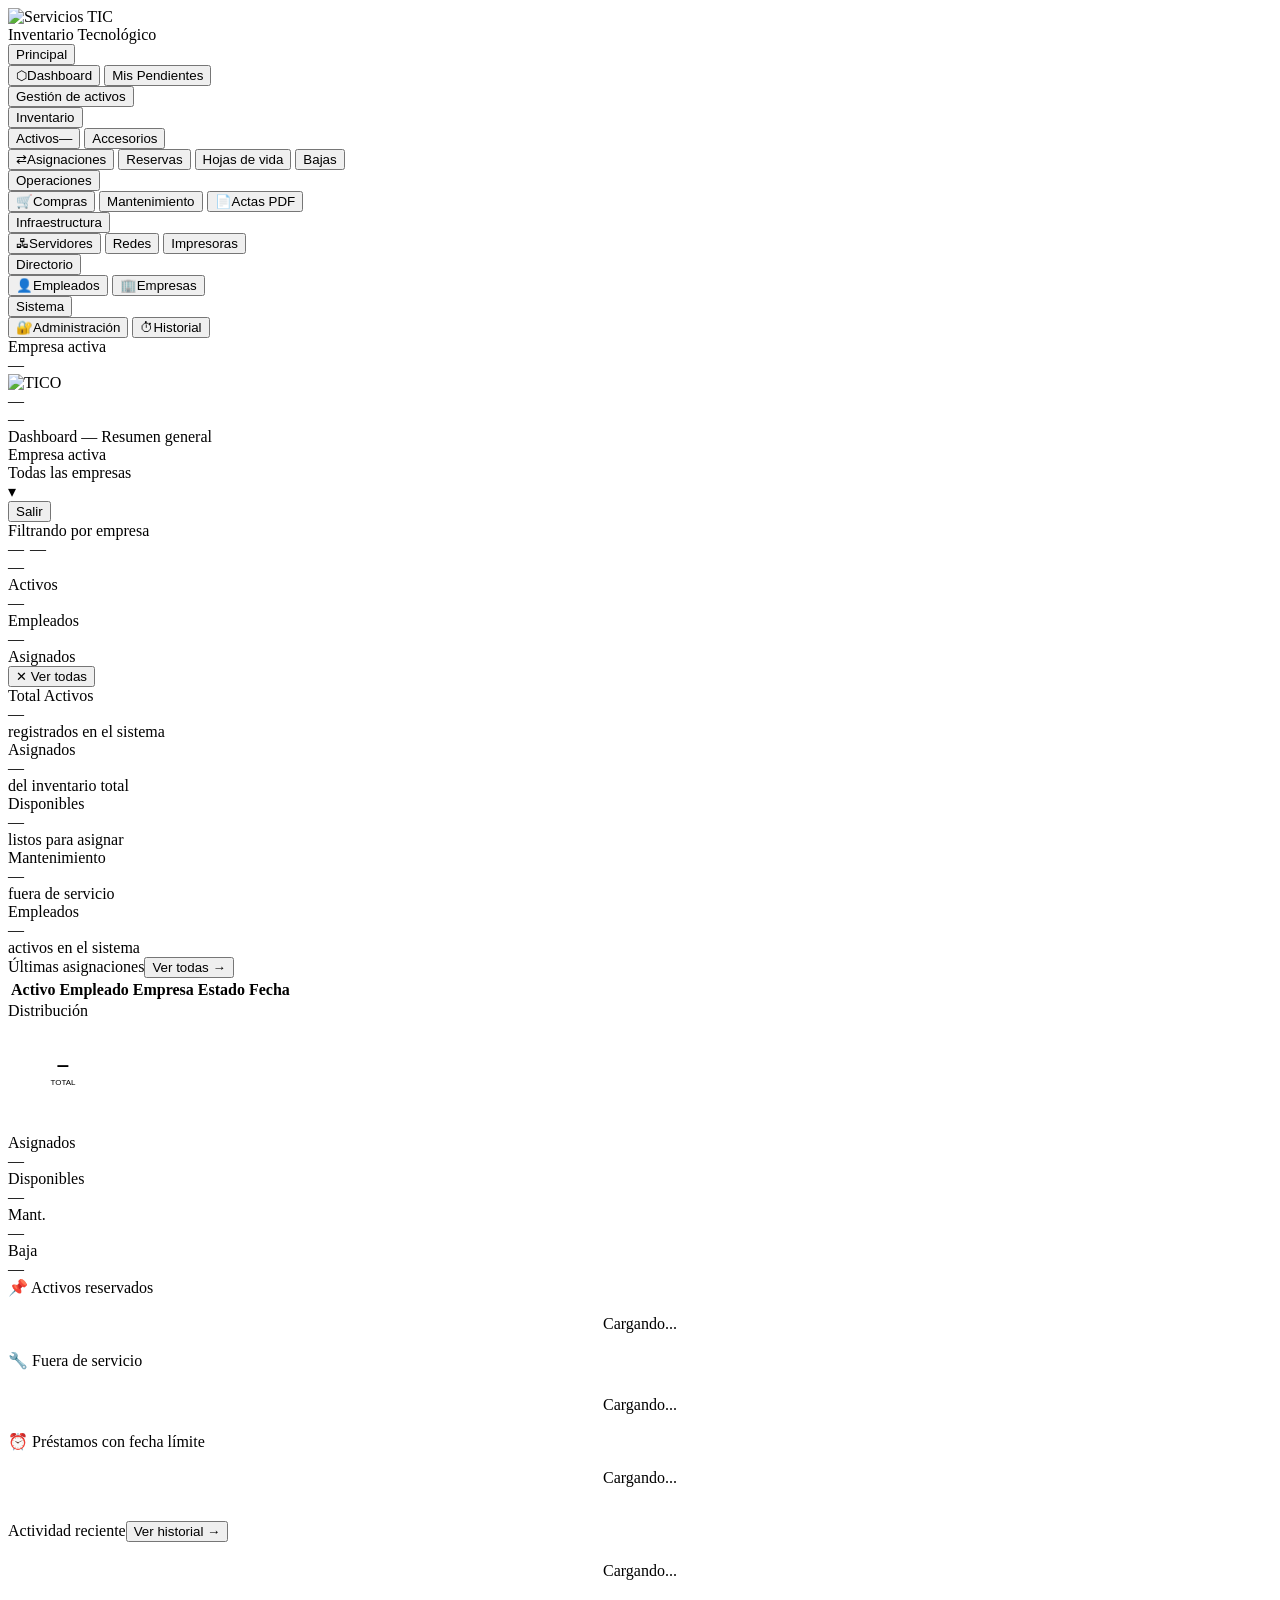
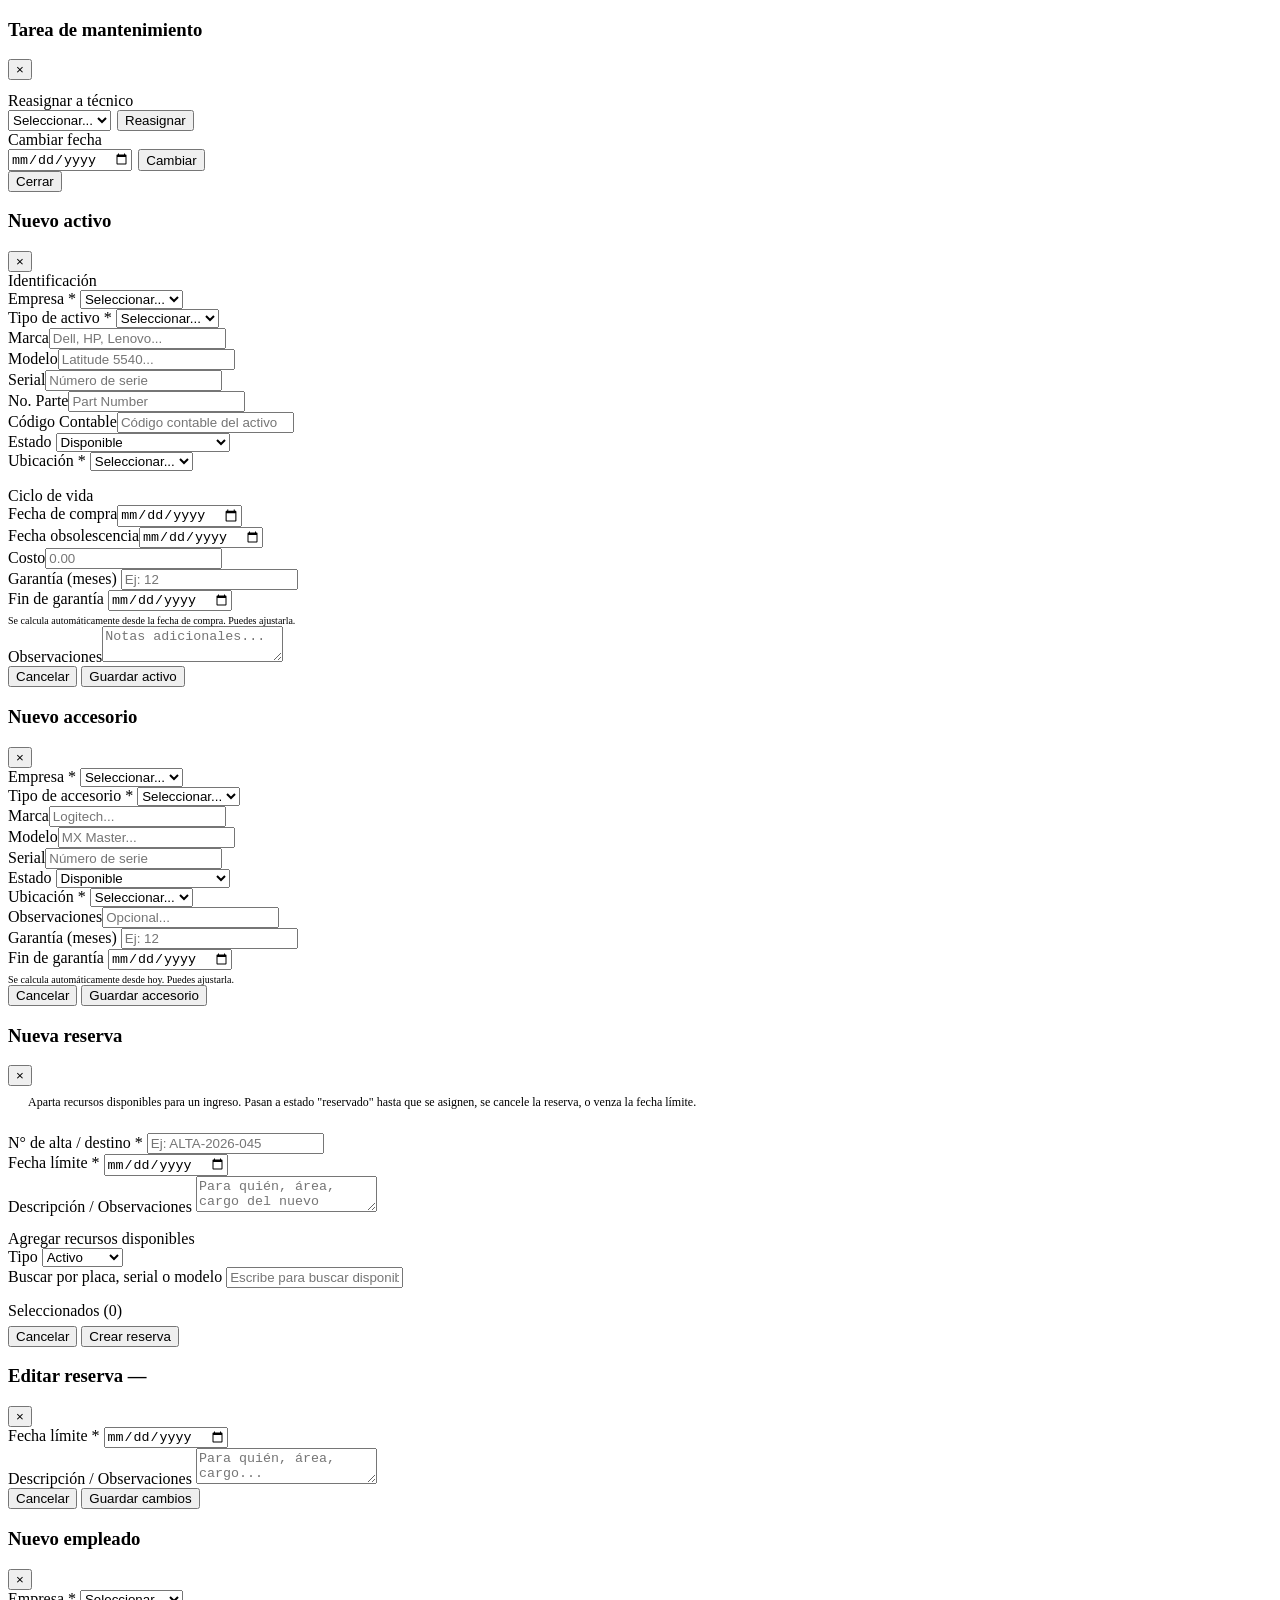
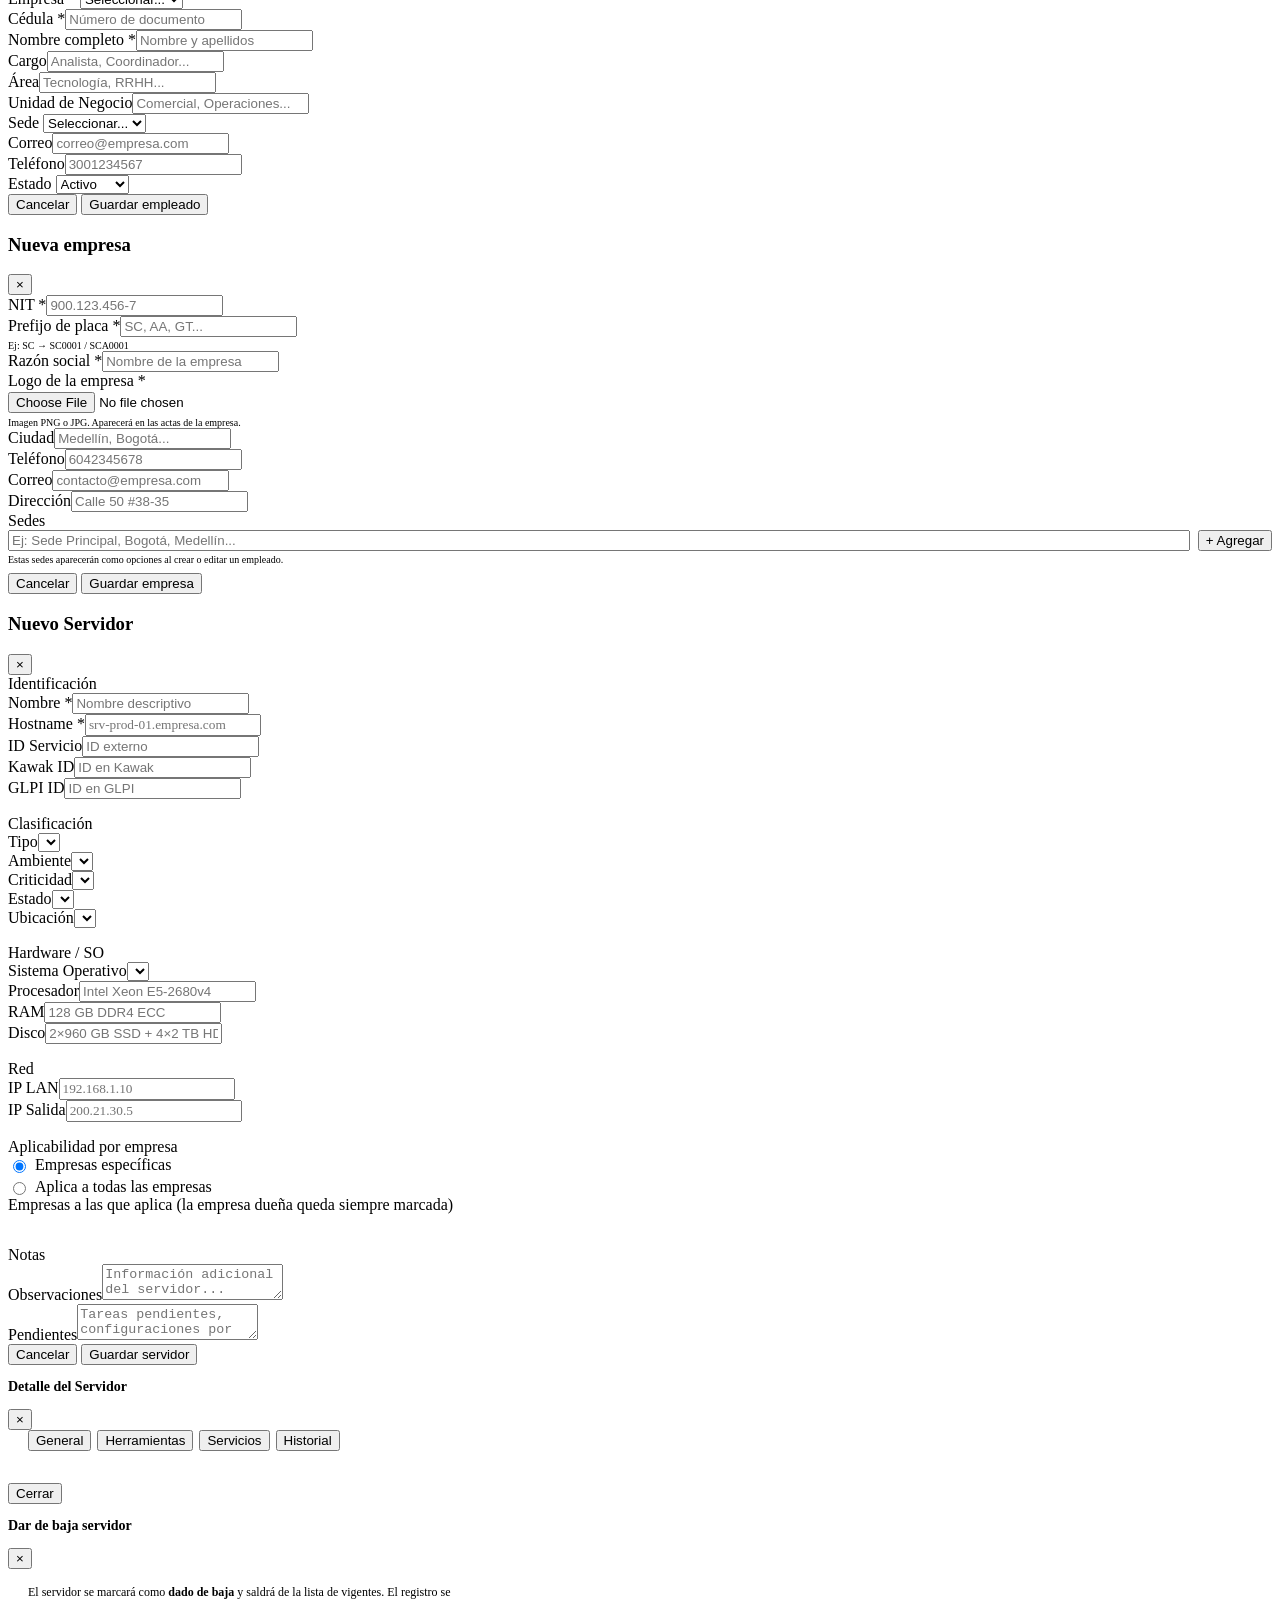
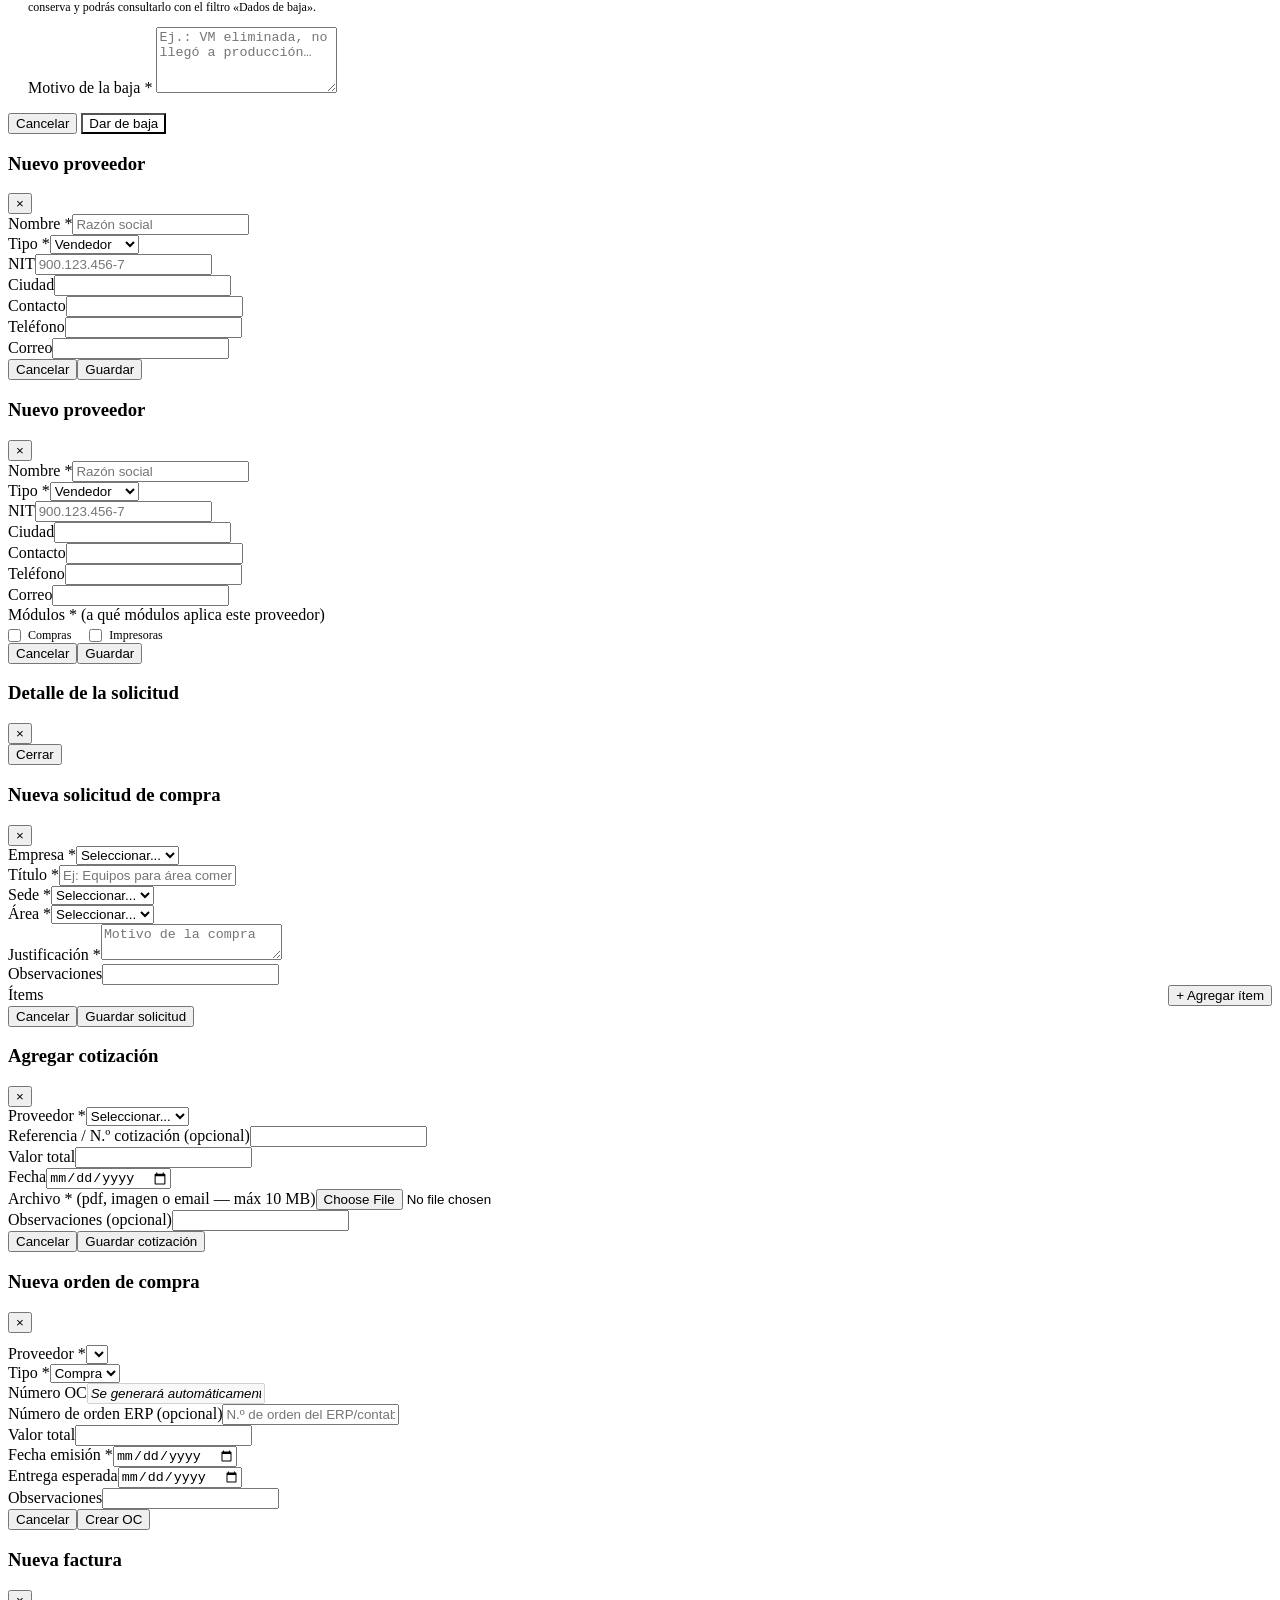
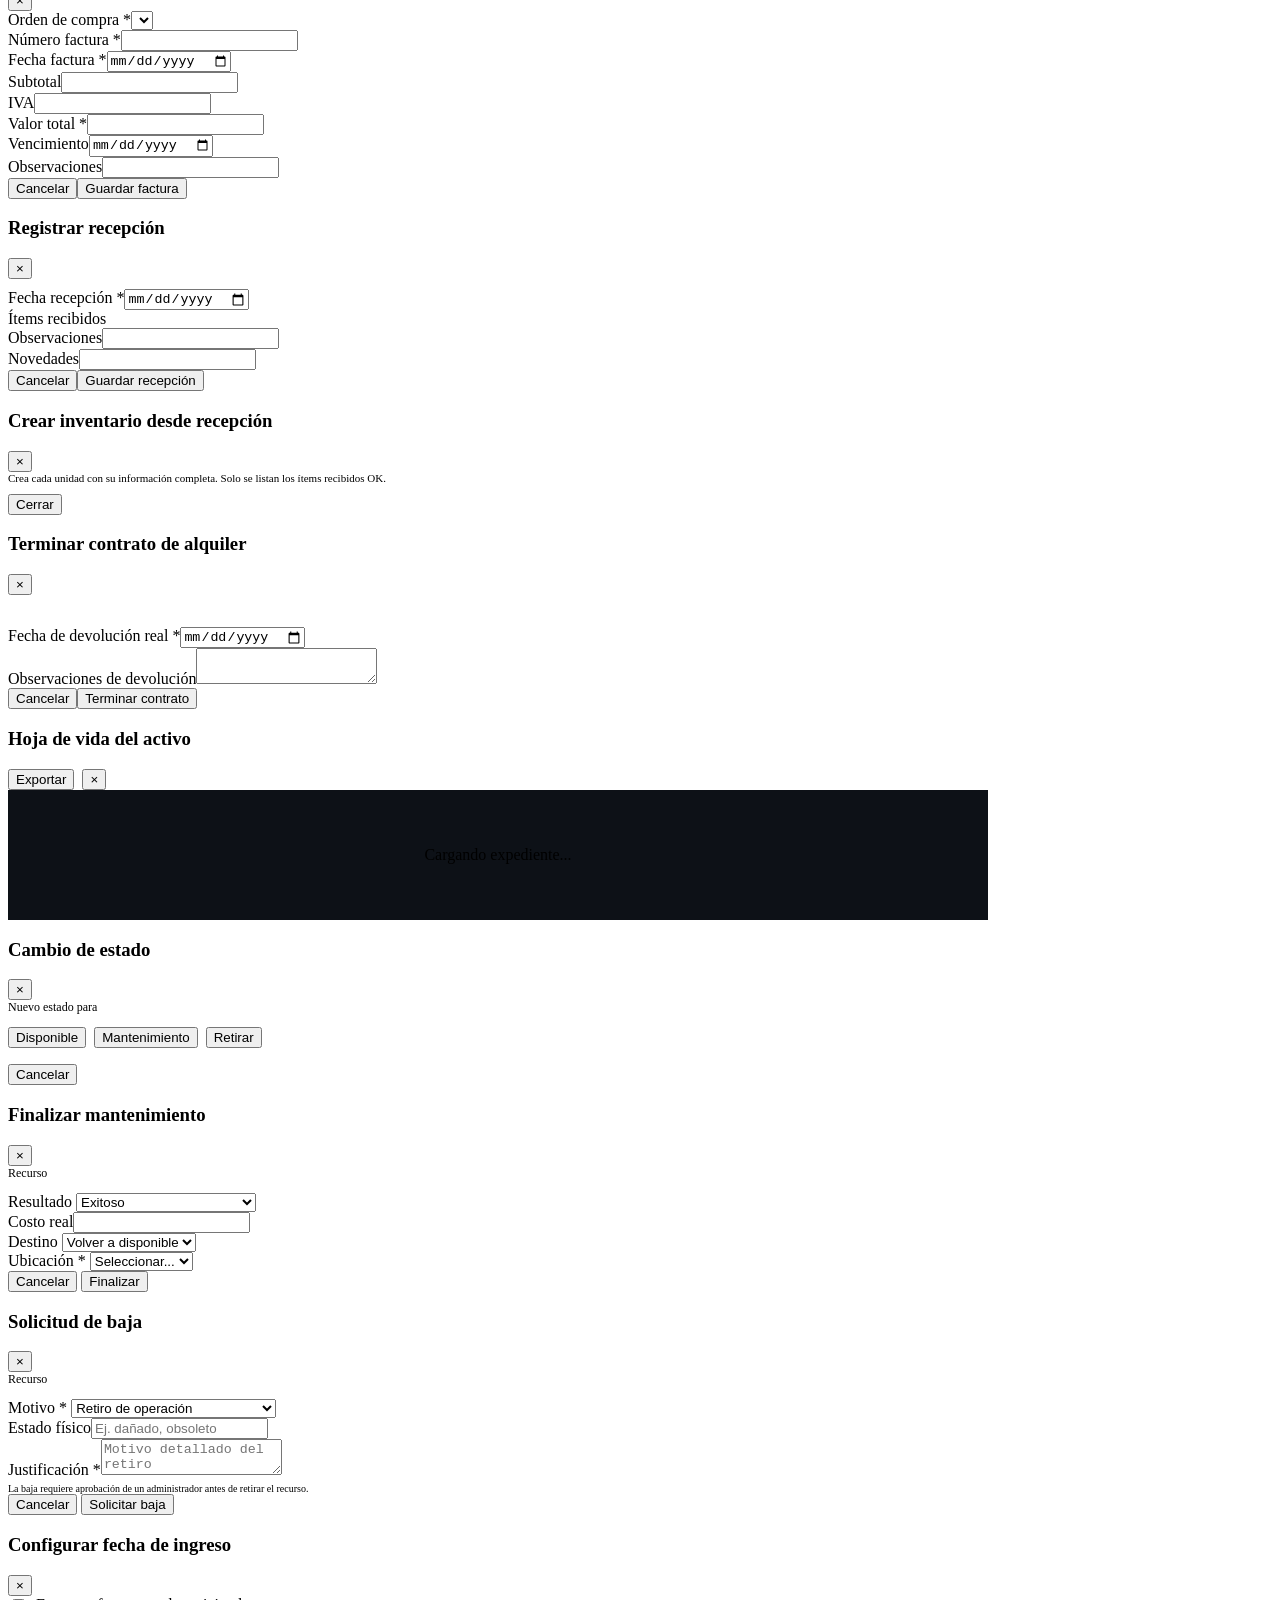
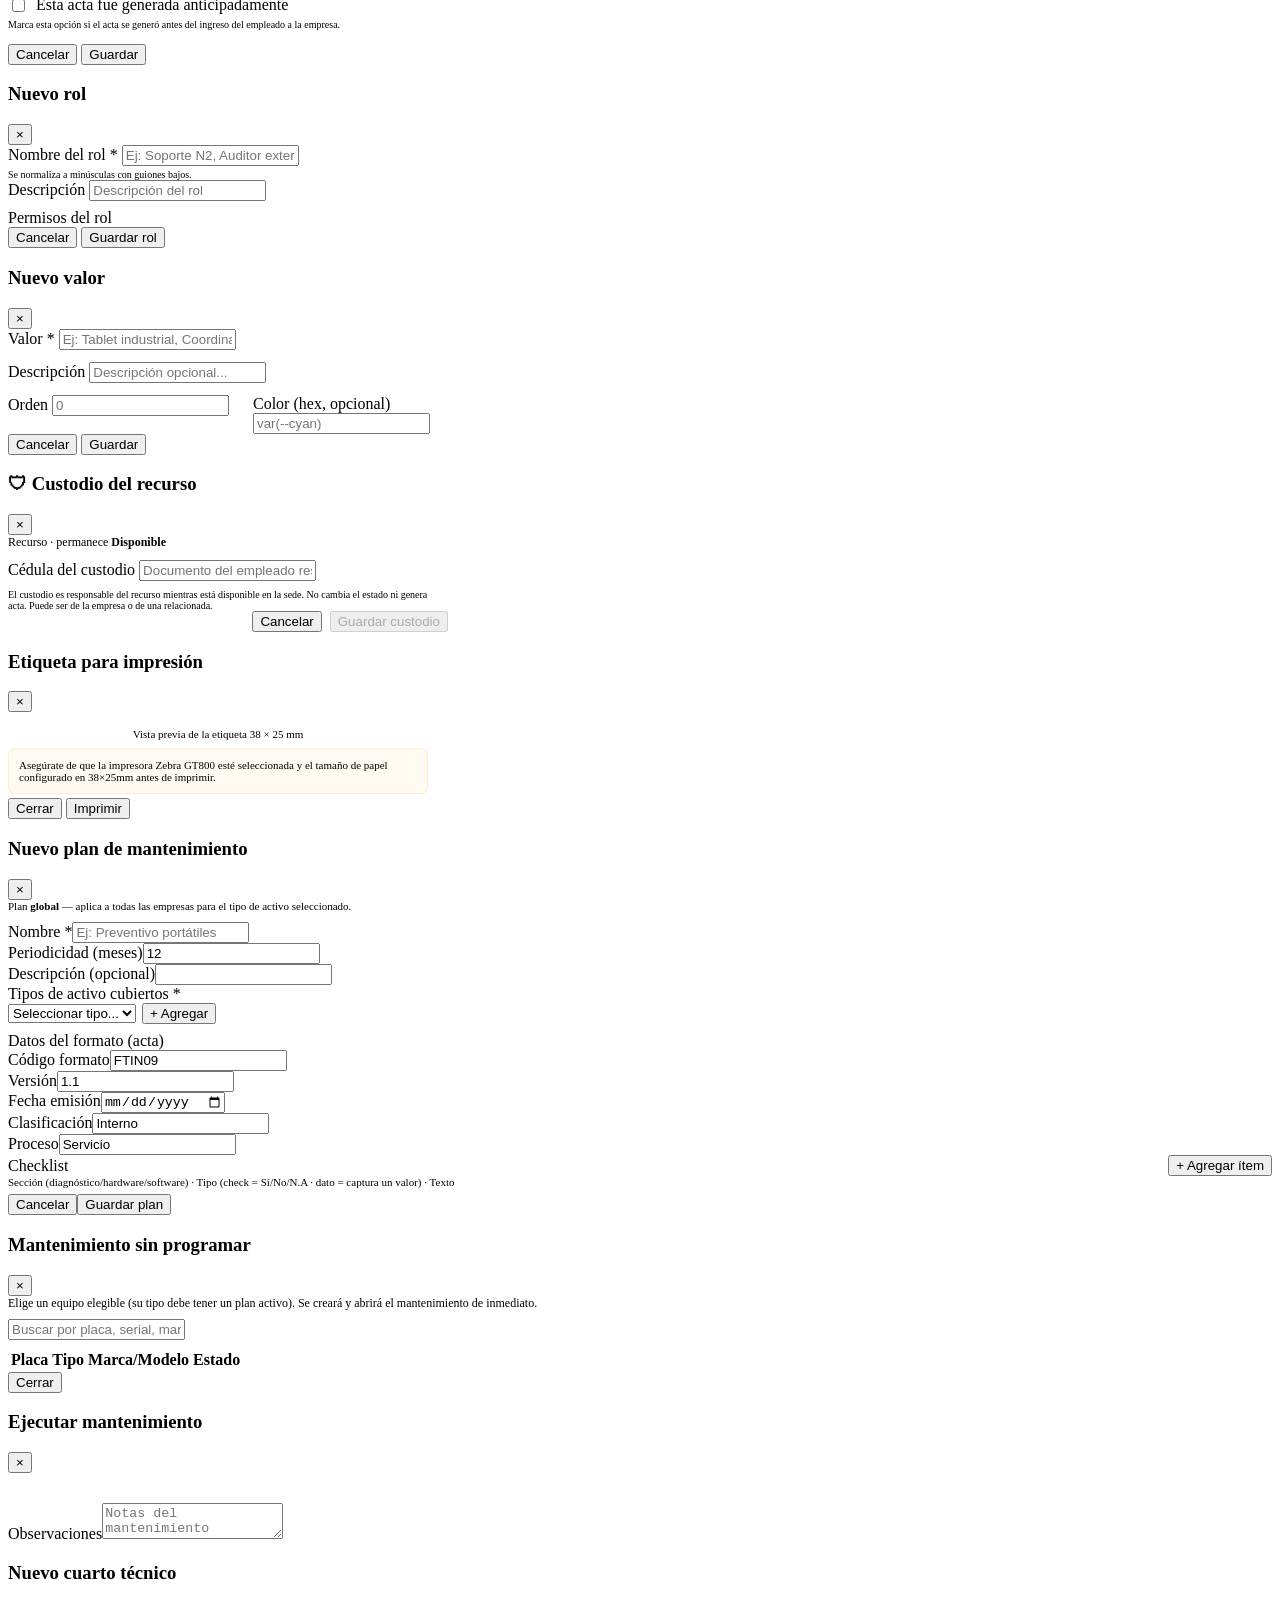
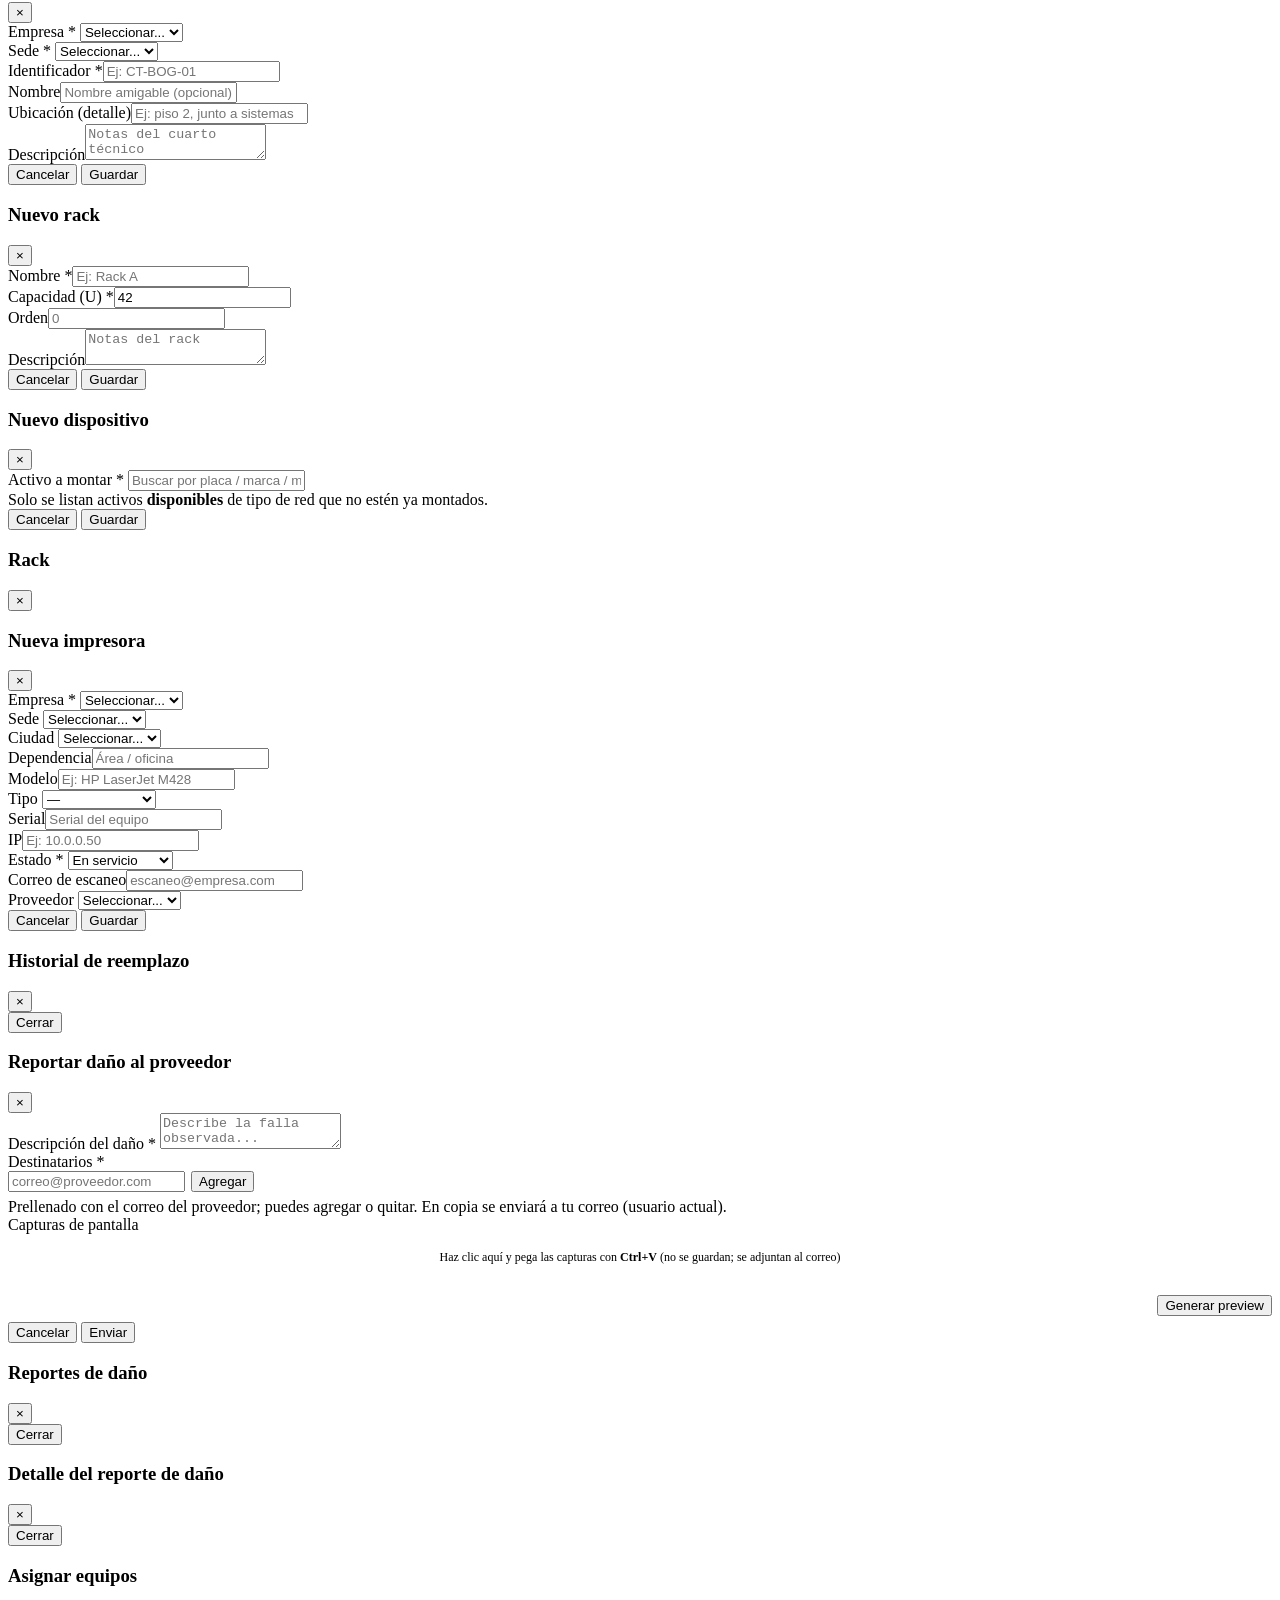
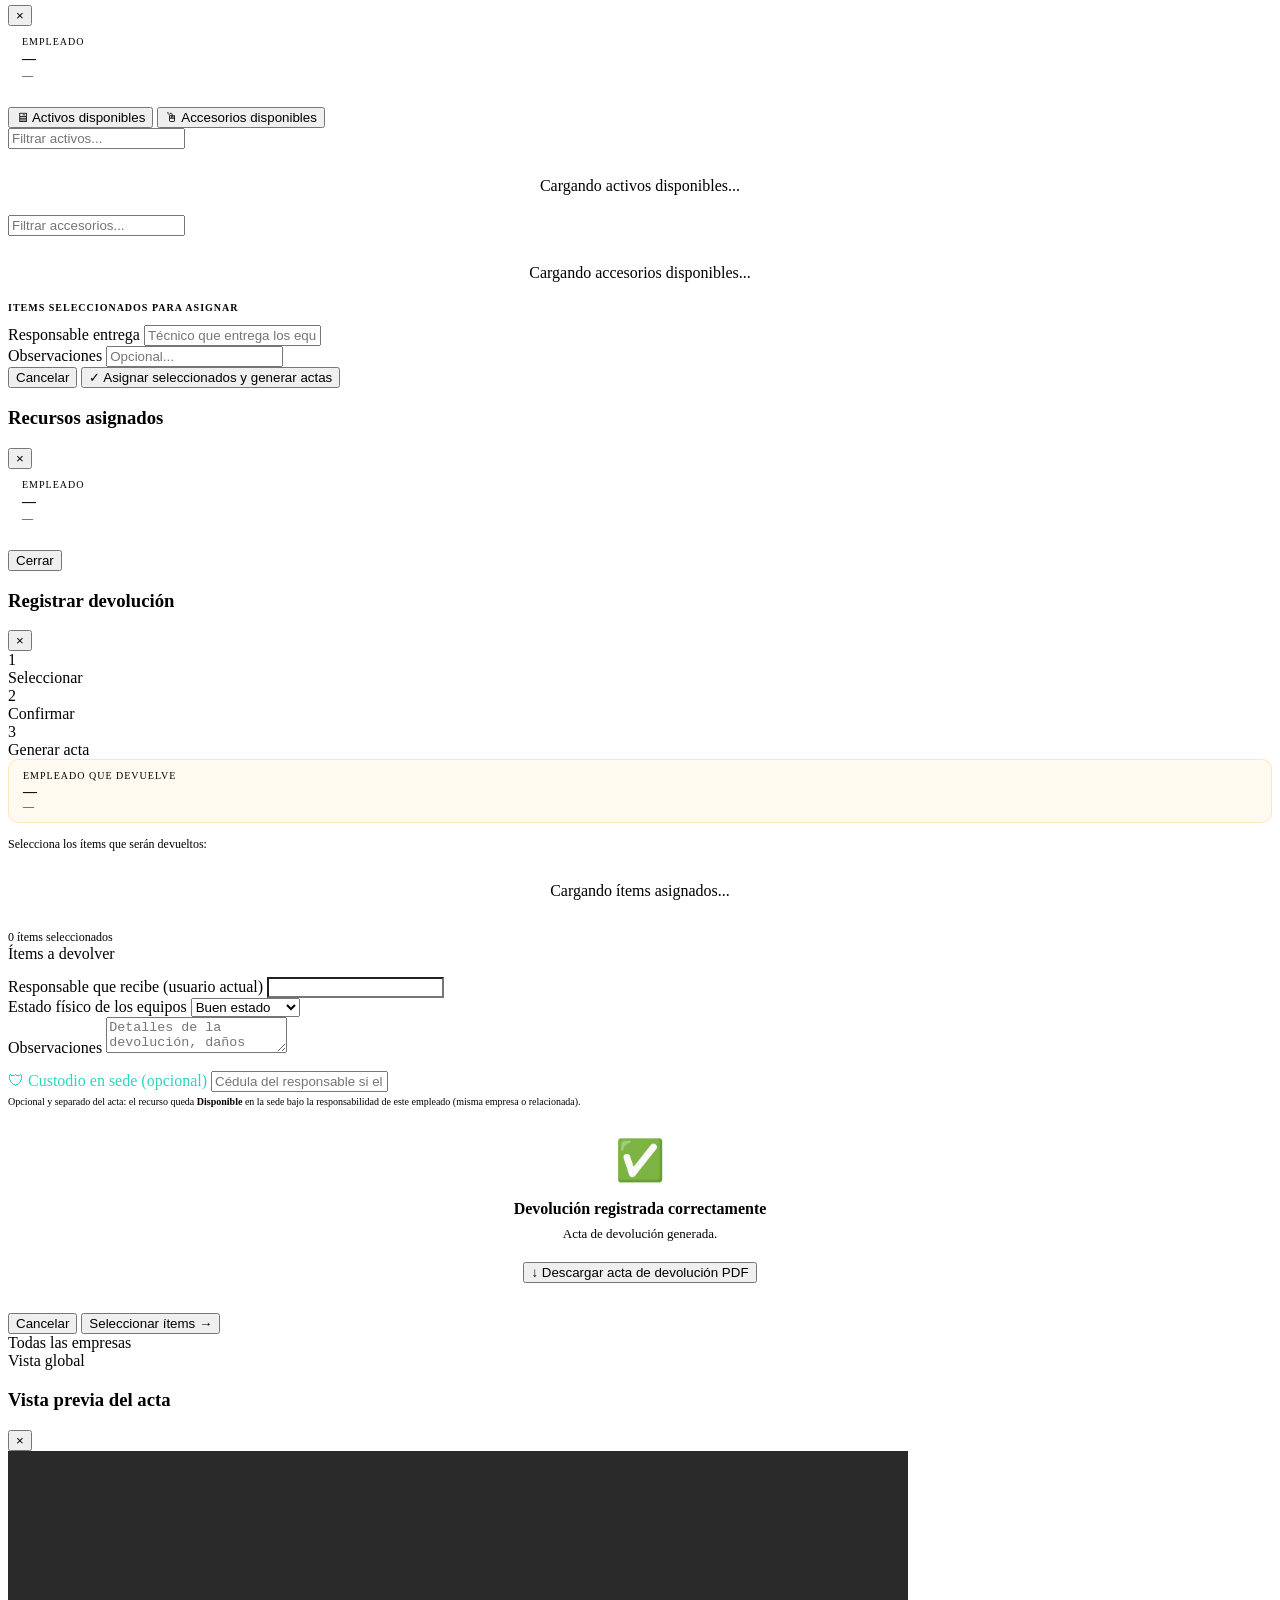
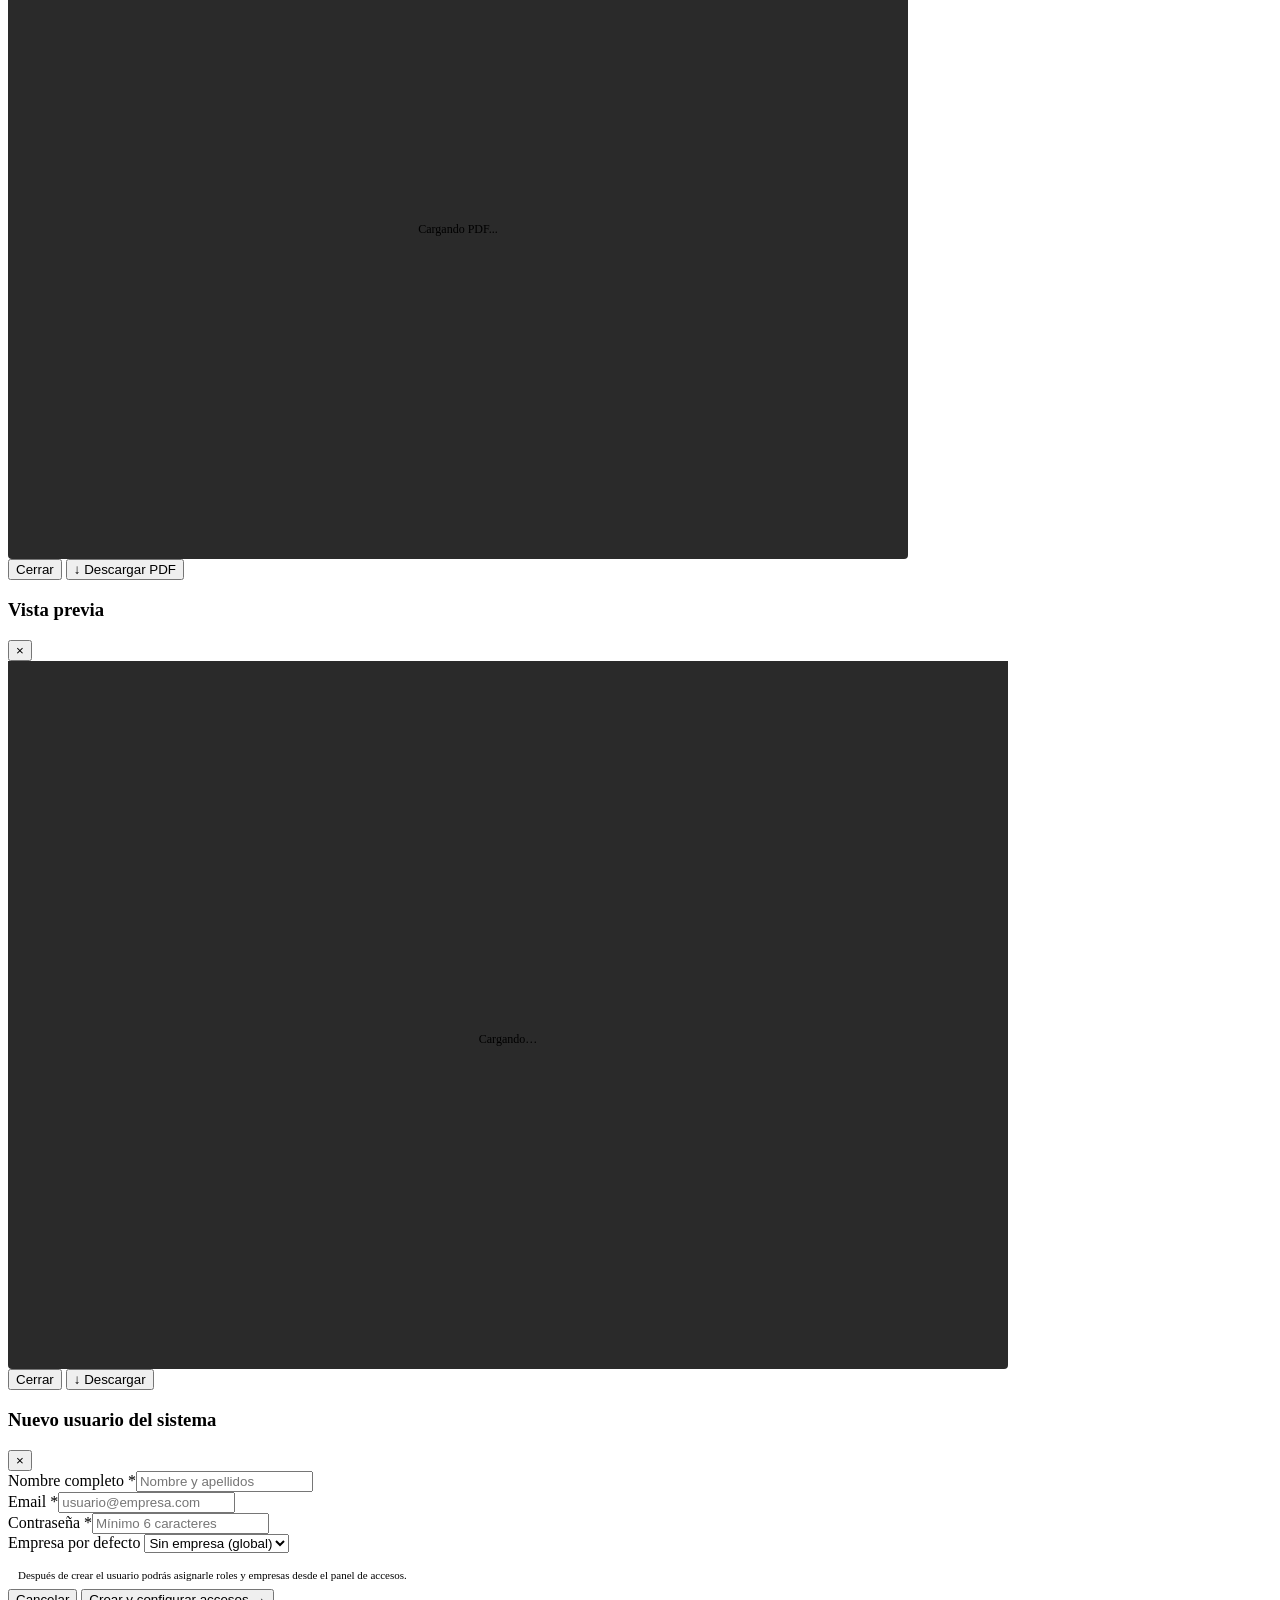
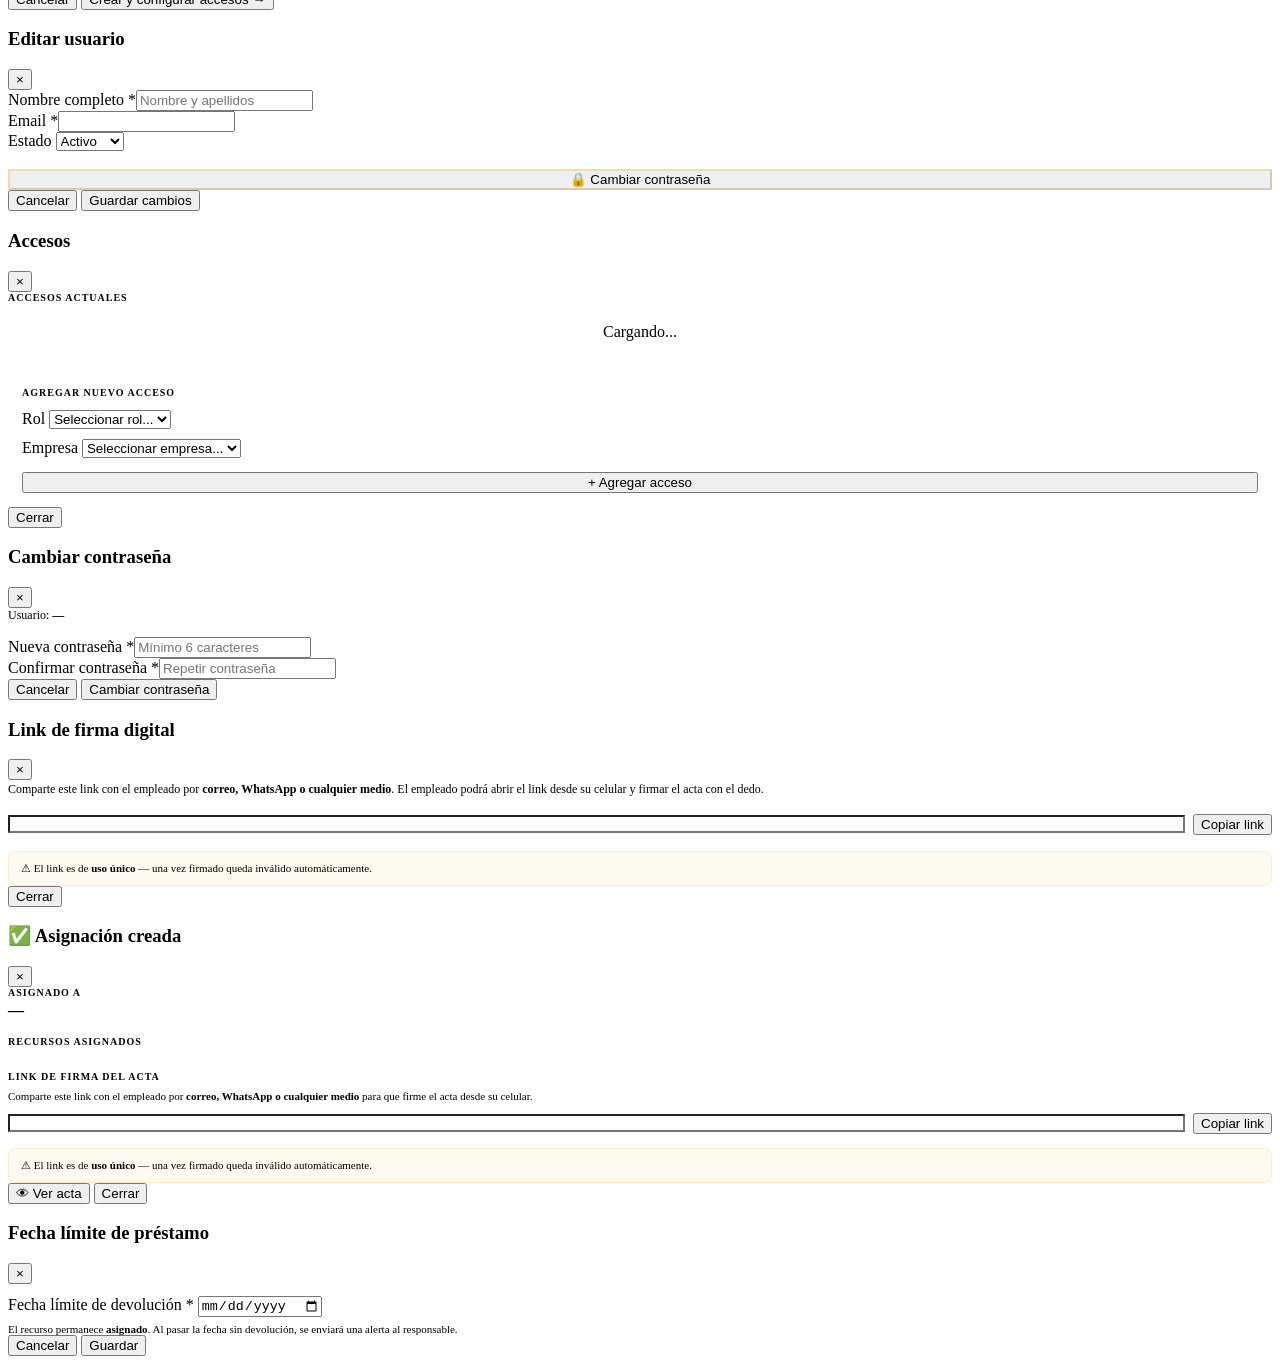
==== commit a5836f7b: "antes del merge entre ramas" ====
--- a/frontend/dashboard.html
+++ b/frontend/dashboard.html
@@ -1,12 +1,12 @@
 <!DOCTYPE html>
-<html lang="es">
+<html lang="es" class="dark">
 <head>
 <meta charset="UTF-8">
 <meta name="viewport" content="width=device-width, initial-scale=1.0">
 <title>Servicios TIC — Dashboard</title>
-<link href="https://fonts.googleapis.com/css2?family=Exo+2:wght@300;400;500;600;700;800&family=JetBrains+Mono:wght@400;500&display=swap" rel="stylesheet">
+<link rel="stylesheet" href="/css/fonts.css">
   <link rel="stylesheet" href="https://cdn.jsdelivr.net/npm/@tabler/icons-webfont@3.5.0/dist/tabler-icons.min.css">
-  <link rel="stylesheet" href="/css/dashboard.css?v=1">
+  <link rel="stylesheet" href="/css/dashboard.css?v=2">
 </head>
 <body>
 
@@ -175,10 +175,10 @@
           <div class="donut-wrap">
             <div class="donut-row">
               <svg width="110" height="110" viewBox="0 0 110 110">
-                <circle cx="55" cy="55" r="42" fill="none" stroke="#152440" stroke-width="14"/>
+                <circle cx="55" cy="55" r="42" fill="none" stroke="var(--dark4)" stroke-width="14"/>
                 <circle id="d-asig" cx="55" cy="55" r="42" fill="none" stroke="var(--cyan)" stroke-width="14" stroke-dasharray="264" stroke-dashoffset="66" stroke-linecap="round" transform="rotate(-90 55 55)"/>
-                <text x="55" y="51" text-anchor="middle" fill="var(--text)" font-size="18" font-weight="800" font-family="JetBrains Mono,monospace" id="d-total">—</text>
-                <text x="55" y="65" text-anchor="middle" fill="var(--text3)" font-size="8" font-family="Exo 2,sans-serif">TOTAL</text>
+                <text x="55" y="51" text-anchor="middle" fill="var(--text)" font-size="18" font-weight="800" font-family="Geist Mono,monospace" id="d-total">—</text>
+                <text x="55" y="65" text-anchor="middle" fill="var(--text3)" font-size="8" font-family="Geist,sans-serif">TOTAL</text>
               </svg>
               <div class="donut-legend">
                 <div class="legend-item"><div class="legend-left"><div class="legend-dot" style="background:var(--cyan)"></div>Asignados</div><span class="legend-val" id="leg-a">—</span></div>
@@ -241,7 +241,7 @@
       <div class="search-bar">
         <input class="search-input" id="search-activos" placeholder="Buscar por placa, serial, modelo, empleado..." oninput="buscarActivos()">
         <button class="btn btn-ghost btn-filtros" id="btn-filtros-activos" onclick="toggleFiltros('activos')">⚙ Filtros</button>
-        <button class="btn btn-ghost" data-permiso-btn="reservas.gestionar" style="color:#54A0FF;border-color:rgba(84,160,255,0.35)" onclick="abrirModalReserva()"><i class="ti ti-bookmark"></i> Reservar</button>
+        <button class="btn btn-ghost" data-permiso-btn="reservas.gestionar" style="color:var(--info);border-color:rgba(var(--info-rgb),0.35)" onclick="abrirModalReserva()"><i class="ti ti-bookmark"></i> Reservar</button>
         <button class="btn btn-primary" onclick="abrirModalActivo()">+ Nuevo activo</button>
       </div>
       <div class="filtros-panel" id="filtros-activos">
@@ -294,7 +294,7 @@
       <div class="search-bar">
         <input class="search-input" id="search-accesorios" placeholder="Buscar por placa, tipo, marca..." oninput="buscarAccesorios()">
         <button class="btn btn-ghost btn-filtros" id="btn-filtros-accesorios" onclick="toggleFiltros('accesorios')">⚙ Filtros</button>
-        <button class="btn btn-ghost" data-permiso-btn="reservas.gestionar" style="color:#54A0FF;border-color:rgba(84,160,255,0.35)" onclick="abrirModalReserva()"><i class="ti ti-bookmark"></i> Reservar</button>
+        <button class="btn btn-ghost" data-permiso-btn="reservas.gestionar" style="color:var(--info);border-color:rgba(var(--info-rgb),0.35)" onclick="abrirModalReserva()"><i class="ti ti-bookmark"></i> Reservar</button>
         <button class="btn btn-primary" onclick="abrirModalAccesorio()">+ Nuevo accesorio</button>
       </div>
       <div class="filtros-panel" id="filtros-accesorios">
@@ -411,10 +411,10 @@
             <div id="asig-acc-lista" style="display:flex;flex-wrap:wrap;gap:6px;margin-top:8px"></div>
           </div>
 
-          <div id="asig-info" style="display:none;background:rgba(6,191,255,0.08);border:1px solid var(--border2);border-radius:8px;padding:8px 12px;font-size:12px;color:var(--cyan)"></div>
+          <div id="asig-info" style="display:none;background:rgba(var(--accent-rgb),0.08);border:1px solid var(--border2);border-radius:8px;padding:8px 12px;font-size:12px;color:var(--cyan)"></div>
           <div style="display:grid;grid-template-columns:1fr 1fr;gap:10px">
             <div><label style="font-size:10px;color:var(--text3);text-transform:uppercase;letter-spacing:1px;display:block;margin-bottom:5px;font-weight:600">Responsable entrega <span style="color:var(--text3);font-weight:400;text-transform:none">(usuario actual)</span></label>
-              <input class="finput" id="asig-responsable" readonly title="Se asigna automáticamente al usuario que registra la asignación" style="background:rgba(6,191,255,0.05);color:var(--text2);cursor:not-allowed"></div>
+              <input class="finput" id="asig-responsable" readonly title="Se asigna automáticamente al usuario que registra la asignación" style="background:rgba(var(--accent-rgb),0.05);color:var(--text2);cursor:not-allowed"></div>
             <div><label style="font-size:10px;color:var(--text3);text-transform:uppercase;letter-spacing:1px;display:block;margin-bottom:5px;font-weight:600">Observaciones</label>
               <input class="finput" id="asig-obs" placeholder="Opcional..."></div>
           </div>
@@ -1271,7 +1271,7 @@
       <button class="modal-close" onclick="cerrarModal('modal-reserva')" style="margin-left:auto">×</button>
     </div>
     <div class="modal-body">
-      <div style="display:flex;align-items:center;gap:8px;padding:9px 12px;margin-bottom:14px;border-radius:8px;background:rgba(84,160,255,0.10);border:1px solid rgba(84,160,255,0.30);color:#54A0FF;font-size:12px">
+      <div style="display:flex;align-items:center;gap:8px;padding:9px 12px;margin-bottom:14px;border-radius:8px;background:rgba(var(--info-rgb),0.10);border:1px solid rgba(var(--info-rgb),0.30);color:var(--info);font-size:12px">
         <i class="ti ti-bookmark"></i> Aparta recursos disponibles para un ingreso. Pasan a estado "reservado" hasta que se asignen, se cancele la reserva, o venza la fecha límite.
       </div>
       <div class="frow cols2">
@@ -1993,7 +1993,7 @@
         </div>
         <div class="fgroup">
           <label>Color (hex, opcional)</label>
-          <input class="finput" id="cat-modal-color" placeholder="#06BFFF">
+          <input class="finput" id="cat-modal-color" placeholder="var(--cyan)">
         </div>
       </div>
       <div class="fgroup" id="cat-anios-wrap" style="display:none;margin-top:12px">
@@ -2529,7 +2529,7 @@
       <input type="hidden" id="mae-empresa-id">
 
       <!-- Info empleado -->
-      <div style="background:rgba(6,191,255,0.08);border:1px solid var(--border2);border-radius:10px;padding:10px 14px;margin-bottom:16px">
+      <div style="background:rgba(var(--accent-rgb),0.08);border:1px solid var(--border2);border-radius:10px;padding:10px 14px;margin-bottom:16px">
         <div style="font-size:10px;color:var(--text3);text-transform:uppercase;letter-spacing:1px;margin-bottom:4px">Empleado</div>
         <div style="font-size:14px;font-weight:700;color:var(--cyan)" id="mae-emp-nombre">—</div>
         <div style="font-size:11px;color:var(--text2);margin-top:2px" id="mae-emp-info">—</div>
@@ -2588,7 +2588,7 @@
     </div>
     <div class="modal-body">
       <!-- Info empleado -->
-      <div style="background:rgba(6,191,255,0.08);border:1px solid var(--border2);border-radius:10px;padding:10px 14px;margin-bottom:16px">
+      <div style="background:rgba(var(--accent-rgb),0.08);border:1px solid var(--border2);border-radius:10px;padding:10px 14px;margin-bottom:16px">
         <div style="font-size:10px;color:var(--text3);text-transform:uppercase;letter-spacing:1px;margin-bottom:4px">Empleado</div>
         <div style="font-size:14px;font-weight:700;color:var(--cyan)" id="remp-emp-nombre">—</div>
         <div style="font-size:11px;color:var(--text2);margin-top:2px" id="remp-emp-info">—</div>
@@ -2664,7 +2664,7 @@
         <div class="frow cols2" style="margin-top:14px">
           <div class="fgroup">
             <label>Responsable que recibe <span style="color:var(--text3);font-weight:400;text-transform:none">(usuario actual)</span></label>
-            <input class="finput" id="mdev-responsable" readonly title="Se asigna automáticamente al usuario que registra la devolución" style="background:rgba(6,191,255,0.05);color:var(--text2);cursor:not-allowed">
+            <input class="finput" id="mdev-responsable" readonly title="Se asigna automáticamente al usuario que registra la devolución" style="background:rgba(var(--accent-rgb),0.05);color:var(--text2);cursor:not-allowed">
           </div>
           <div class="fgroup">
             <label>Estado físico de los equipos</label>
@@ -2815,7 +2815,7 @@
         <div class="fgroup"><label>Empresa por defecto</label>
           <select class="fselect" id="adm-usr-empresa"><option value="">Sin empresa (global)</option></select></div>
       </div>
-      <div style="font-size:11px;color:var(--text3);margin-top:8px;padding:8px 10px;background:rgba(6,191,255,0.05);border:1px solid var(--border);border-radius:6px">
+      <div style="font-size:11px;color:var(--text3);margin-top:8px;padding:8px 10px;background:rgba(var(--accent-rgb),0.05);border:1px solid var(--border);border-radius:6px">
         Después de crear el usuario podrás asignarle roles y empresas desde el panel de accesos.
       </div>
     </div>
@@ -2875,7 +2875,7 @@
           </div>
         </div>
         <!-- Formulario para agregar acceso -->
-        <div style="background:rgba(6,191,255,0.03);border:1px solid var(--border);border-radius:10px;padding:14px">
+        <div style="background:rgba(var(--accent-rgb),0.03);border:1px solid var(--border);border-radius:10px;padding:14px">
           <div style="font-size:10px;text-transform:uppercase;letter-spacing:1px;color:var(--text3);font-weight:600;margin-bottom:12px">Agregar nuevo acceso</div>
           <div class="fgroup" style="margin-bottom:10px">
             <label>Rol</label>
@@ -2937,7 +2937,7 @@
       </div>
       <div style="display:flex;gap:8px;align-items:center">
         <input class="finput" id="firma-link-input" readonly
-               style="font-family:var(--mono);font-size:11px;flex:1;background:rgba(6,191,255,0.05);color:var(--cyan)">
+               style="font-family:var(--mono);font-size:11px;flex:1;background:rgba(var(--accent-rgb),0.05);color:var(--cyan)">
         <button class="btn btn-primary" onclick="copiarLinkFirma()" style="white-space:nowrap;flex-shrink:0">
           Copiar link
         </button>
@@ -2977,7 +2977,7 @@
       </div>
       <div style="display:flex;gap:8px;align-items:center">
         <input class="finput" id="asig-exito-link" readonly
-               style="font-family:var(--mono);font-size:11px;flex:1;background:rgba(6,191,255,0.05);color:var(--cyan)">
+               style="font-family:var(--mono);font-size:11px;flex:1;background:rgba(var(--accent-rgb),0.05);color:var(--cyan)">
         <button class="btn btn-primary" onclick="copiarAsigExitoLink()" style="white-space:nowrap;flex-shrink:0">Copiar link</button>
       </div>
       <div id="asig-exito-expira" style="font-size:10px;color:var(--text3);margin-top:8px"></div>
